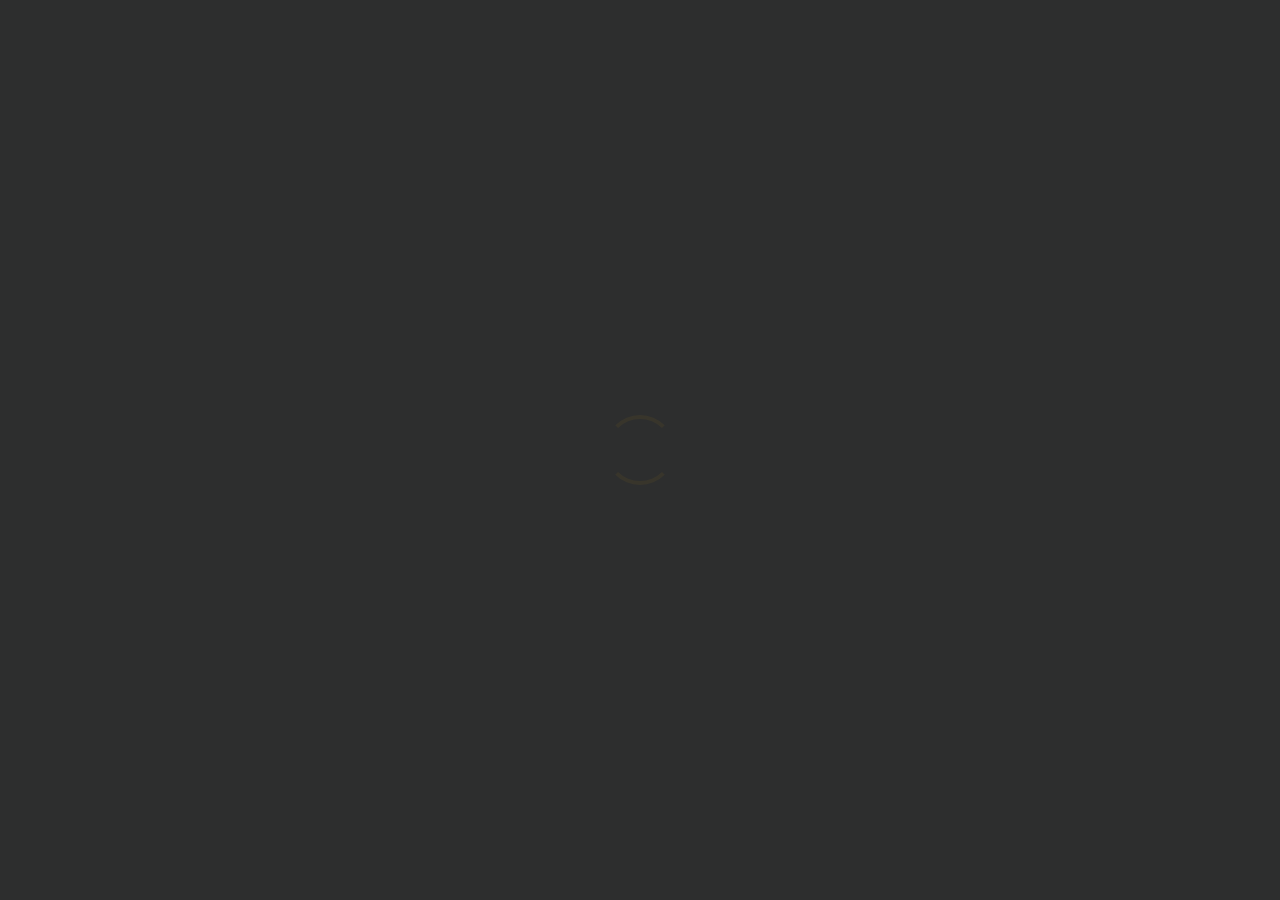
==== index.html @ 8daca773 "Update" ====
<!doctype html>
<html lang="en">

<head>
    <title>Aniket Ray</title>
    <meta name="description" content="">
    <meta charset="utf-8">
    <meta name="viewport" content="width=device-width, initial-scale=1, shrink-to-fit=no">
    <meta http-equiv="x-ua-compatible" content="ie=edge">
    <link
        href='https://fonts.googleapis.com/css?family=Lato:400,100,100italic,300,300italic,400italic,700,700italic,900,900italic&amp;subset=latin,latin-ext'
        rel='stylesheet' type='text/css'>
    <link rel="stylesheet" href="assets/plugins/font-awesome/css/fontawesome.min.css">
    <link rel="stylesheet" href="assets/plugins/font-awesome/css/brands.min.css">
    <link rel="stylesheet" href="assets/plugins/nivo-lightbox/nivo-lightbox.css" />
    <link rel="stylesheet" href="assets/plugins/nivo-lightbox/themes/default/default.css" />
    <link rel="stylesheet" href="assets/css/main.css">
    <link rel="stylesheet" href="assets/css/themes.dark.css">
    <link rel="icon" href="assets/images/favicon.ico">
    <script src="assets/js/jquery.min.js"></script>
    <script src="assets/js/dense.js"></script>
    <script src="assets/plugins/nivo-lightbox/nivo-lightbox.min.js"></script>
    <script src="assets/js/scrollreveal.min.js"></script>
    <script src="assets/js/main.js"></script>
    <meta name="Aniket Ray"
        content="Student, Programmer, NIT Durgapur, Computer Science, Engineer, Durgapur, National Institute of Technology, Aniket Ray, aniketiq">
    <!-- Global site tag (gtag.js) - Google Analytics -->
    <script async src="https://www.googletagmanager.com/gtag/js?id=UA-106941388-2"></script>
    <script>
        window.dataLayer = window.dataLayer || [];
        function gtag() { dataLayer.push(arguments); }
        gtag('js', new Date());
        gtag('config', 'UA-106941388-2');
    </script>
</head>

<body>
    <div class="c-preloader  js-preloader">
        <div class="c-preloader__spinner  t-preloader__spinner"></div>
    </div>
    <div class="c-main-container  js-main-container">
        <section class="o-section o-section--header  t-section  t-section--header">
            <div class="c-header">
                <div class="o-section__header-bg  t-section__header"></div>
                <div class="o-section__content-bg  t-section__content"></div>
                <div class="o-container">
                    <div class="o-section__container">
                        <header class="o-section__header  c-header__header  t-section__header">
                            <div class="c-header__inner-header">
                                <div class="c-header__avatar">
                                    <div class="a-header  c-avatar">
                                        <img class="c-avatar__img" src="assets/images/header/avatar.jpg" alt="">
                                    </div>
                                </div>
                            </div>
                        </header>
                        <div class="o-section__content  c-header__content  t-section__content">
                            <div class="c-header__inner-content">
                                <div class="c-header__top">
                                    <div class="c-header__brand">
                                        <div class="c-brand">
                                            <h1 class="c-brand__title  t-title">
                                                <span class="c-brand__sizer">
                                                    <span class="a-header  c-brand__first-word  t-title__first-word">
                                                        Aniket
                                                    </span>
                                                    <span class="a-header  c-brand__second-word  t-title__second-word">
                                                        Ray
                                                    </span>
                                                </span>
                                            </h1>
                                            <h2 class="a-header  c-brand__sub-title  t-sub-title">
                                                <span class="c-brand__sizer">
                                                    Junior Undergrad Student &amp; Freelancer
                                                </span>
                                            </h2>
                                        </div>
                                    </div>
                                    <ul class="c-header__social-buttons  c-social-buttons">
                                        <li class="a-header">
                                            <a href="https://wa.me/14084131484" target="_blank"
                                                class="c-social-button  t-social-button">
                                                <i class="fab fa-lg fa-whatsapp"></i>
                                            </a>
                                        </li>
                                        <li class="a-header">
                                            <a href="https://www.github.com/aniketiq/" target="_blank"
                                                class="c-social-button  t-social-button">
                                                <i class="fab  fa-lg  fa-github"></i>
                                            </a>
                                        </li>
                                        <li class="a-header">
                                            <a href="https://www.linkedin.com/in/aniketiq/" target="_blank"
                                                class="c-social-button  t-social-button">
                                                <i class="fab  fa-lg  fa-linkedin"></i>
                                            </a>
                                        </li>
                                        <li class="a-header">
                                            <a href="https://drive.google.com/file/d/12nZciZuHjWsNKKpsh1JYBZ5kgy2mXMZI/view"
                                                target="_blank" class="c-social-button  t-social-button">
                                                <i class="fab fa-lg fa-google-drive"></i>
                                            </a>
                                        </li>

                                    </ul>
                                </div>
                                <div class="c-header__contact">
                                    <hr class="a-header  c-header__contact-divider" />
                                    <div class="o-grid">
                                        <div class="o-grid__col-md-3  o-grid__col-sm-6">
                                            <div class="a-header  o-content">
                                                <div class="o-content__body">
                                                    <h4>Location</h4>
                                                    <address>
                                                        West Bengal, IN
                                                    </address>
                                                </div>
                                            </div>
                                        </div>
                                        <div class="o-grid__col-md-3  o-grid__col-sm-6">
                                            <div class="a-header  o-content">
                                                <div class="o-content__body">
                                                    <a href="tel:+14242556815" class="t-link-container">
                                                        <h4>Phone</h4>
                                                        <p>
                                                            <span class="t-link-container__item--blended">
                                                                (+1)&nbsp; 424-255-6815
                                                            </span>
                                                        </p>
                                                    </a>
                                                </div>
                                            </div>
                                        </div>
                                        <div class="o-grid__col-md-3  o-grid__col-sm-6">
                                            <div class="a-header  o-content">
                                                <div class="o-content__body">
                                                    <a href="https://www.aniketiq.me/" class="t-link-container">
                                                        <h4>Website</h4>
                                                        <p>
                                                            <span class="t-link-container__item--blended">
                                                                aniketiq.me
                                                            </span>
                                                        </p>
                                                    </a>
                                                </div>
                                            </div>
                                        </div>
                                        <div class="o-grid__col-md-3  o-grid__col-sm-6">
                                            <div class="a-header  o-content">
                                                <div class="o-content__body">
                                                    <a href="mailto:aniketray@aniketiq.me" class="t-link-container">
                                                        <h4>Email</h4>
                                                        <p>
                                                            <span class="t-link-container__item--blended">
                                                                aniketray@aniketiq.me
                                                            </span>
                                                        </p>
                                                    </a>
                                                </div>
                                            </div>
                                        </div>
                                    </div>
                                </div>
                            </div>
                        </div>
                    </div>
                </div>
            </div>
        </section>
        <section class="o-section  t-section  ">
            <div class="o-section__header-bg  t-section__header"></div>
            <div class="o-section__content-bg  t-section__content"></div>
            <div class="o-container">
                <div class="o-section__container">
                    <header class="o-section__header  t-section__header">
                        <div class="o-content">
                            <h2 class="o-section__heading">
                                About Me
                            </h2>
                        </div>
                    </header>
                    <div class="o-section__content  t-section__content  ">
                        <div class="o-content">
                            <div class="c-intro">
                                <div class="o-content__body">
                                    <p>
                                        Hi! I'm Aniket, a Junior Undergrad student at the National Institute of
                                        Technology
                                        Durgapur. My primary interests lie in <a>Machine Learning</a> and <a>Distributed
                                            Systems</a>.
                                        Working as a part-time Freelancer provided me the experience of a
                                        Web Developer too. I see myself as a researcher in the upcoming years.
                                    </p>
                                </div>
                            </div>
                        </div>
                    </div>
                </div>
            </div>
        </section>
        <section class="o-section  t-section  ">
            <div class="o-section__header-bg  t-section__header"></div>
            <div class="o-section__content-bg  t-section__content"></div>
            <div class="o-container">
                <div class="o-section__container">
                    <header class="o-section__header  t-section__header">
                        <div class="o-content">
                            <h2 class="o-section__heading">
                                Skills
                            </h2>
                        </div>
                    </header>
                    <div class="o-section__content  t-section__content  ">
                        <div class="o-grid">
                            <div class="o-grid__col-sm-4">
                                <div class="o-media  o-media--block  o-content">
                                    <div class="o-media__figure">
                                        <div class="c-number  t-primary-color">
                                            01
                                        </div>
                                    </div>
                                    <div class="o-media__body  o-content__body">
                                        <h3>Python</h3>
                                    </div>
                                </div>
                            </div>
                            <div class="o-grid__col-sm-4">
                                <div class="o-media  o-media--block  o-content">
                                    <div class="o-media__figure">
                                        <div class="c-number  t-primary-color">
                                            02
                                        </div>
                                    </div>
                                    <div class="o-media__body  o-content__body">
                                        <h3>C/C++</h3>
                                    </div>
                                </div>
                            </div>
                            <div class="o-grid__col-sm-4">
                                <div class="o-media  o-media--block  o-content">
                                    <div class="o-media__figure">
                                        <div class="c-number  t-primary-color">
                                            03
                                        </div>
                                    </div>
                                    <div class="o-media__body  o-content__body">
                                        <h3>Swift</h3>
                                    </div>
                                </div>
                            </div>
                            <div class="o-grid__col-sm-4">
                                <div class="o-media  o-media--block  o-content">
                                    <div class="o-media__figure">
                                        <div class="c-number  t-primary-color">
                                            04
                                        </div>
                                    </div>
                                    <div class="o-media__body  o-content__body">
                                        <h3>HTML</h3>
                                    </div>
                                </div>
                            </div>
                            <div class="o-grid__col-sm-4">
                                <div class="o-media  o-media--block  o-content">
                                    <div class="o-media__figure">
                                        <div class="c-number  t-primary-color">
                                            05
                                        </div>
                                    </div>
                                    <div class="o-media__body  o-content__body">
                                        <h3>CSS</h3>
                                    </div>
                                </div>
                            </div>
                            <div class="o-grid__col-sm-4">
                                <div class="o-media  o-media--block  o-content">
                                    <div class="o-media__figure">
                                        <div class="c-number  t-primary-color">
                                            06
                                        </div>
                                    </div>
                                    <div class="o-media__body  o-content__body">
                                        <h3>JavaScript / jQuery</h3>
                                    </div>
                                </div>
                            </div>
                            <div class="o-grid__col-sm-4">
                                <div class="o-media  o-media--block  o-content">
                                    <div class="o-media__figure">
                                        <div class="c-number  t-primary-color">
                                            07
                                        </div>
                                    </div>
                                    <div class="o-media__body  o-content__body">
                                        <h3>Django</h3>
                                    </div>
                                </div>
                            </div>
                            <div class="o-grid__col-sm-4">
                                <div class="o-media  o-media--block  o-content">
                                    <div class="o-media__figure">
                                        <div class="c-number  t-primary-color">
                                            08
                                        </div>
                                    </div>
                                    <div class="o-media__body  o-content__body">
                                        <h3>TensorFlow</h3>
                                    </div>
                                </div>
                            </div>
                            <div class="o-grid__col-sm-4">
                                <div class="o-media  o-media--block  o-content">
                                    <div class="o-media__figure">
                                        <div class="c-number  t-primary-color">
                                            09
                                        </div>
                                    </div>
                                    <div class="o-media__body  o-content__body">
                                        <h3>Keras</h3>
                                    </div>
                                </div>
                            </div>
                            <div class="o-grid__col-sm-4">
                                <div class="o-media  o-media--block  o-content">
                                    <div class="o-media__figure">
                                        <div class="c-number  t-primary-color">
                                            10
                                        </div>
                                    </div>
                                    <div class="o-media__body  o-content__body">
                                        <h3>matplotlib</h3>
                                    </div>
                                </div>
                            </div>
                            <div class="o-grid__col-sm-4">
                                <div class="o-media  o-media--block  o-content">
                                    <div class="o-media__figure">
                                        <div class="c-number  t-primary-color">
                                            11
                                        </div>
                                    </div>
                                    <div class="o-media__body  o-content__body">
                                        <h3>git</h3>
                                    </div>
                                </div>
                            </div>
                            <div class="o-grid__col-sm-4">
                                <div class="o-media  o-media--block  o-content">
                                    <div class="o-media__figure">
                                        <div class="c-number  t-primary-color">
                                            12
                                        </div>
                                    </div>
                                    <div class="o-media__body  o-content__body">
                                        <h3>LaTeX</h3>
                                    </div>
                                </div>
                            </div>
                        </div>
                    </div>
                </div>
            </div>
        </section>


        <!-- ################################ -->
        <!-- ########## EXPERIENCE ########## -->
        <!-- ################################ -->

        <section class="o-section  t-section  ">

            <div class="o-section__header-bg  t-section__header"></div>
            <div class="o-section__content-bg  t-section__content"></div>

            <div class="o-container">
                <div class="o-section__container">

                    <header class="o-section__header  t-section__header">
                        <div class="o-content">
                            <h2 class="o-section__heading">
                                Experience
                            </h2>
                        </div>
                    </header>

                    <div class="o-section__content  t-section__content  u-pb-0">

                        <div class="a-experience-timeline  c-timeline  t-border-color">

                            <div class="c-timeline__item">
                                <div class="c-timeline__point  t-timeline__point  t-primary-bg"></div>
                                <div class="o-content">
                                    <div class="o-grid">
                                        <div class="o-grid__col-md-5">
                                            <div class="c-work__timeframe">
                                                Jul, 2020 &ndash; Sep, 2020
                                            </div>
                                            <h3 class="c-work__heading">
                                                Freelance Developer
                                            </h3>
                                            <div class="c-work__location">
                                                Remote
                                            </div>
                                        </div>
                                        <div class="o-grid__col-md-7">
                                            <p>
                                                Responsible for designing and building a Full Stack Web App for a
                                                US-based Real-Estate Rental Business.<br>
                                                Improved response time, performance, and user experience by deploying
                                                CDN endpoints.<br>
                                                Integrated Twilio SendGrid with Django Backend for sending important
                                                emails to customers.<br>
                                                Successfully integrated the Stripe Payment Gateway for accepting
                                                payments and sending automatic payouts.<br>
                                                Implemented and configured Serverless Application with the help of Azure
                                                Logic App for performing routine tasks.<br>
                                            </p>
                                        </div>
                                    </div>
                                </div>
                            </div>

                            <div class="c-timeline__item">
                                <div class="c-timeline__point  t-timeline__point  t-primary-bg"></div>
                                <div class="o-content">
                                    <div class="o-grid">
                                        <div class="o-grid__col-md-5">
                                            <div class="c-work__timeframe">
                                                Jul, 2019 &ndash; Jan, 2020
                                            </div>
                                            <h3 class="c-work__heading">
                                                CSIR-CMERI
                                            </h3>
                                            <h4 class="c-work__title">
                                                Undergraduate Project Assistant
                                            </h4>
                                            <div class="c-work__location">
                                                Durgapur, IN
                                            </div>
                                        </div>
                                        <div class="o-grid__col-md-7">
                                            <p>
                                                Assisted in building a smart material based soft lower-limb exoskeleton
                                                to assist soldiers.<br>
                                                Built a gait phase predictor using the LSTM Model which could predict 8
                                                human gait phases with an
                                                accuracy of ~92&percnt; and validation accuracy of ~89&percnt;.<br>
                                                Built the Neural Network primarily on TensorFlow and Keras which was
                                                compiled using Adam
                                                optimizer and sparse categorical cross-entropy as the loss function.<br>
                                                The Neural Network was trained and validated using the data
                                                experimentally obtained, on a batch size
                                                of 64 and 10 epochs.<br>
                                            </p>
                                        </div>
                                    </div>
                                </div>
                            </div>

                        </div>

                    </div>

                </div>
            </div>

        </section>



        <!-- ################################ -->
        <!-- ########### EDUCATION ########## -->
        <!-- ################################ -->

        <section class="o-section  t-section  ">

            <div class="o-section__header-bg  t-section__header"></div>
            <div class="o-section__content-bg  t-section__content"></div>

            <div class="o-container">
                <div class="o-section__container">

                    <header class="o-section__header  t-section__header">
                        <div class="o-content">
                            <h2 class="o-section__heading">
                                Education
                            </h2>
                        </div>
                    </header>

                    <div class="o-section__content  t-section__content  u-pt-0">

                        <div class="o-content">
                            <div class="a-education-timeline  c-timeline  t-border-color  o-section__full-top-space">
                                <div class="c-timeline__end  t-border-color"></div>

                                <div class="c-timeline__item">
                                    <div class="c-timeline__point  t-timeline__point  t-primary-bg"></div>
                                    <div class="o-content">
                                        <div class="o-grid">
                                            <div class="o-grid__col-md-5">
                                                <div class="c-work__timeframe">
                                                    2018 &ndash; 2022 (Expected)
                                                </div>
                                                <h3 class="c-work__heading">
                                                    National Institute of Technology Durgapur
                                                </h3>
                                                <h4 class="c-work__title">
                                                    Bachelor of Technology
                                                </h4>
                                                <div class="c-work__location">
                                                    Durgapur, India
                                                </div>
                                            </div>
                                            <div class="o-grid__col-md-7">
                                                <p>
                                                    Pursuing <a>B.Tech</a> in Computer Science and Engineering.<br>
                                                    Having a cumulative GPA of <a>8.56/10.0</a>
                                                </p>
                                            </div>
                                        </div>
                                    </div>
                                </div>

                                <div class="c-timeline__item">
                                    <div class="c-timeline__point  t-timeline__point  t-primary-bg"></div>
                                    <div class="o-content">
                                        <div class="o-grid">
                                            <div class="o-grid__col-md-5">
                                                <div class="c-work__timeframe">
                                                    2015 &ndash; 2017
                                                </div>
                                                <h3 class="c-work__heading">
                                                    DAV Model School
                                                </h3>
                                                <h4 class="c-work__title">
                                                    Intermediate/+2
                                                </h4>
                                                <div class="c-work__location">
                                                    Durgapur, India
                                                </div>
                                            </div>
                                            <div class="o-grid__col-md-7">
                                                <p>
                                                    Had Physics, Chemistry, Mathematics, Computer Science and Physical
                                                    Education as my primary subjects.<br>
                                                    Scored <a>89.6&percnt;</a> in All India Senior School Certificate
                                                    Examination.
                                                </p>
                                            </div>
                                        </div>
                                    </div>
                                </div>

                            </div>
                        </div>

                    </div>

                </div>
            </div>

        </section>



        <!-- ################################ -->
        <!-- ########### PROFILES ########### -->
        <!-- ################################ -->

        <section class="o-section  t-section  ">

            <div class="o-section__header-bg  t-section__header"></div>
            <div class="o-section__content-bg  t-section__content"></div>

            <div class="o-container">
                <div class="o-section__container">

                    <header class="o-section__header  t-section__header">
                        <div class="o-content">
                            <h2 class="o-section__heading">
                                Profiles
                            </h2>
                        </div>
                    </header>

                    <div class="o-section__content  t-section__content  ">

                        <div class="o-grid">

                            <div class="o-grid__col-xl-4  o-grid__col-sm-6">
                                <div class="o-content">
                                    <a href="https://github.com/aniketiq/" target="_blank" class="t-link-container">
                                        <div class="o-media  o-media--block">
                                            <div class="o-media__figure">
                                                <div class="c-profile__icon">
                                                    <i class="fab  fa-lg  fa-github-alt"></i>
                                                </div>
                                            </div>
                                            <div class="o-media__body  o-content__body">
                                                <h3 class="t-link-container__item">
                                                    GitHub
                                                </h3>
                                                <p>
                                                    All my open source projects.
                                                </p>
                                            </div>
                                        </div>
                                    </a>
                                </div>
                            </div>

                            <div class="o-grid__col-xl-4  o-grid__col-sm-6">
                                <div class="o-content">
                                    <a href="https://www.researchgate.net/profile/Aniket_Ray3" target="_blank"
                                        class="t-link-container">
                                        <div class="o-media  o-media--block">
                                            <div class="o-media__figure">
                                                <div class="c-profile__icon">
                                                    <i class="fab  fa-lg  fa-researchgate"></i>
                                                </div>
                                            </div>
                                            <div class="o-media__body  o-content__body">
                                                <h3 class="t-link-container__item">
                                                    Research Gate
                                                </h3>
                                                <p>
                                                    Connecting with Scientists and Researchers.
                                                </p>
                                            </div>
                                        </div>
                                    </a>
                                </div>
                            </div>



                            <div class="o-grid__col-xl-4  o-grid__col-sm-6">
                                <div class="o-content">
                                    <a href="https://medium.com/@aniketiq/" target="_blank" class="t-link-container">
                                        <div class="o-media  o-media--block">
                                            <div class="o-media__figure">
                                                <div class="c-profile__icon">
                                                    <i class="fab  fa-lg  fa-medium"></i>
                                                </div>
                                            </div>
                                            <div class="o-media__body  o-content__body">
                                                <h3 class="t-link-container__item">
                                                    Medium
                                                </h3>
                                                <p>
                                                    Writing some techy stuffs. Feel free to check out.
                                                </p>
                                            </div>
                                        </div>
                                    </a>
                                </div>
                            </div>

                            <div class="o-grid__col-xl-4  o-grid__col-sm-6">
                                <div class="o-content">
                                    <a href="https://twitter.com/aniketiq/" target="_blank" class="t-link-container">
                                        <div class="o-media  o-media--block">
                                            <div class="o-media__figure">
                                                <div class="c-profile__icon">
                                                    <i class="fab  fa-lg  fa-twitter"></i>
                                                </div>
                                            </div>
                                            <div class="o-media__body  o-content__body">
                                                <h3 class="t-link-container__item">
                                                    Twitter
                                                </h3>
                                                <p>
                                                    An inactive instance of my online presence.
                                                </p>
                                            </div>
                                        </div>
                                    </a>
                                </div>
                            </div>

                            <div class="o-grid__col-xl-4  o-grid__col-sm-6">
                                <div class="o-content">
                                    <a href="https://www.instagram.com/aniketiq.ig/" target="_blank"
                                        class="t-link-container">
                                        <div class="o-media  o-media--block">
                                            <div class="o-media__figure">
                                                <div class="c-profile__icon">
                                                    <i class="fab  fa-lg  fa-instagram"></i>
                                                </div>
                                            </div>
                                            <div class="o-media__body  o-content__body">
                                                <h3 class="t-link-container__item">
                                                    Instagram
                                                </h3>
                                                <p>
                                                    A selection of photos I shot throughout the years.
                                                </p>
                                            </div>
                                        </div>
                                    </a>
                                </div>
                            </div>

                            <div class="o-grid__col-xl-4  o-grid__col-sm-6">
                                <div class="o-content">
                                    <a href="https://www.facebook.com/aniketiq.fb/" target="_blank"
                                        class="t-link-container">
                                        <div class="o-media  o-media--block">
                                            <div class="o-media__figure">
                                                <div class="c-profile__icon">
                                                    <i class="fab  fa-lg  fa-facebook"></i>
                                                </div>
                                            </div>
                                            <div class="o-media__body  o-content__body">
                                                <h3 class="t-link-container__item">
                                                    Facebook
                                                </h3>
                                                <p>
                                                    A place for sharing memes.
                                                </p>
                                            </div>
                                        </div>
                                    </a>
                                </div>
                            </div>

                        </div>

                    </div>

                </div>
            </div>

        </section>


        <!-- ################################ -->
        <!-- ########### PORTFOLIO ########## -->
        <!-- ################################ -->

        <section class="o-section  t-section  ">

            <div class="o-section__header-bg  t-section__header"></div>
            <div class="o-section__content-bg  t-section__content"></div>

            <div class="o-container">
                <div class="o-section__container">

                    <header class="o-section__header  t-section__header">
                        <div class="o-content">
                            <h2 class="o-section__heading">
                                Portfolio
                            </h2>
                        </div>
                    </header>

                    <div class="o-section__content  t-section__content  o-section__full-bottom-space">

                        <div class="o-grid  o-grid--gallery">

                            <div class="o-grid__col-sm-6">
                                <a class="c-image-overlay  t-image-overlay  js-lightbox"
                                    href="https://www.directoffices.com/" target="_blank"
                                    data-lightbox-gallery="portfolio">
                                    <img src="assets/images/portfolio/directoffices.jpg" alt="">
                                    <div class="c-image-overlay__content">
                                        <h3>
                                            Direct Offices
                                        </h3>
                                        <hr class="c-image-overlay__deco-line  t-image-overlay__deco-line" />
                                        <p>
                                            Founded in August of 2015 and based in New York City. Direct Offices is a
                                            trusted community marketplace for people to list, discover, and book unique
                                            Office Spaces around the world.
                                        </p>
                                    </div>
                                </a>
                            </div>
                        </div>

                    </div>

                </div>
            </div>

        </section>

        <!-- ################################ -->
        <!-- ############ FOOTER ############ -->
        <!-- ################################ -->

        <section class="o-section  t-section  o-section--footer">

            <div class="o-section__header-bg  t-section__header"></div>
            <div class="o-section__content-bg  t-section__content"></div>

            <div class="o-container">
                <div class="o-section__container">

                    <header class="o-section__header  t-section__header">
                        <div class="o-content">
                            <h2 class="o-section__heading">
                                Contact
                            </h2>
                        </div>
                    </header>

                    <div class="o-section__content  t-section__content  ">

                        <div class="c-footer__contact">
                            <div class="o-grid">

                                <div class="o-grid__col-md-3  o-grid__col-sm-6">
                                    <div class="o-content">
                                        <div class="o-content__body">
                                            <h4>Location</h4>
                                            <address>
                                                West Bengal, IN
                                            </address>
                                        </div>
                                    </div>
                                </div>

                                <div class="o-grid__col-md-3  o-grid__col-sm-6">
                                    <div class="o-content">
                                        <div class="o-content__body">
                                            <a href="tel:+14242556815" class="t-link-container">
                                                <h4>Phone</h4>
                                                <p>
                                                    <span class="t-link-container__item--blended">
                                                        (+1)&nbsp; 424-255-6815
                                                    </span>
                                                </p>
                                            </a>
                                        </div>
                                    </div>
                                </div>

                                <div class="o-grid__col-md-3  o-grid__col-sm-6">
                                    <div class="o-content">
                                        <div class="o-content__body">
                                            <a href="https://www.aniketiq.me/" class="t-link-container">
                                                <h4>Website</h4>
                                                <p>
                                                    <span class="t-link-container__item--blended">
                                                        aniketiq.me
                                                    </span>
                                                </p>
                                            </a>
                                        </div>
                                    </div>
                                </div>

                                <div class="o-grid__col-md-3  o-grid__col-sm-6">
                                    <div class="o-content">
                                        <div class="o-content__body">
                                            <a href="mailto:aniketray@aniketiq.me" class="t-link-container">
                                                <h4>Email</h4>
                                                <p>
                                                    <span class="t-link-container__item--blended">
                                                        aniketray@aniketiq.me
                                                    </span>
                                                </p>
                                            </a>
                                        </div>
                                    </div>
                                </div>

                            </div>
                        </div>

                        <hr class="c-footer__contact-divider" />

                        <div class="o-content">
                            <div class="c-footer__bottom">
                                <div class="c-footer__brand">

                                    <div class="c-brand">
                                        <div class="o-content__body">
                                            <h1 class="c-brand__title  t-title">
                                                <span class="c-brand__sizer  c-brand__sizer--sm">
                                                    <span class="a-footer  c-brand__first-word  t-title__first-word">
                                                        Aniket
                                                    </span>
                                                    <span class="a-footer  c-brand__second-word  t-title__second-word">
                                                        Ray
                                                    </span>
                                                </span>
                                            </h1>
                                        </div>
                                    </div>

                                </div>

                                <ul class="c-footer__social-buttons  c-social-buttons  o-content__body">
                                    <li class="a-header">
                                        <a href="https://wa.me/14084131484" target="_blank"
                                            class="c-social-button  t-social-button">
                                            <i class="fab fa-lg fa-whatsapp"></i>
                                        </a>
                                    </li>
                                    <li class="a-footer">
                                        <a href="https://www.github.com/aniketiq/" target="_blank"
                                            class="c-social-button  t-social-button">
                                            <i class="fab  fa-lg  fa-github"></i>
                                        </a>
                                    </li>
                                    <li class="a-footer">
                                        <a href="https://www.linkedin.com/in/aniketiq/" target="_blank"
                                            class="c-social-button  t-social-button">
                                            <i class="fab  fa-lg  fa-linkedin"></i>
                                        </a>
                                    </li>
                                    <li class="a-footer">
                                        <a href="https://drive.google.com/file/d/12nZciZuHjWsNKKpsh1JYBZ5kgy2mXMZI/view"
                                            target="_blank" class="c-social-button  t-social-button">
                                            <i class="fab  fa-lg  fa-google-drive"></i>
                                        </a>
                                    </li>
                                </ul>
                            </div>
                        </div>
                    </div>
                </div>
            </div>
        </section>
    </div>
</body>

</html>
---- assets/plugins/font-awesome/css/brands.min.css ----
/*!
 * Font Awesome Free 5.9.0 by @fontawesome - https://fontawesome.com
 * License - https://fontawesome.com/license/free (Icons: CC BY 4.0, Fonts: SIL OFL 1.1, Code: MIT License)
 */
@font-face{font-family:"Font Awesome 5 Brands";font-style:normal;font-weight:normal;font-display:auto;src:url(../webfonts/fa-brands-400.eot);src:url(../webfonts/fa-brands-400d41d.eot?#iefix) format("embedded-opentype"),url(../webfonts/fa-brands-400.woff2) format("woff2"),url(../webfonts/fa-brands-400.woff) format("woff"),url(../webfonts/fa-brands-400.ttf) format("truetype"),url(../webfonts/fa-brands-400.svg#fontawesome) format("svg")}.fab{font-family:"Font Awesome 5 Brands"}
---- assets/plugins/nivo-lightbox/themes/default/default.css ----
.nivo-lightbox-theme-default.nivo-lightbox-overlay{background:#666;background:rgba(0,0,0,.6)}.nivo-lightbox-theme-default .nivo-lightbox-content.nivo-lightbox-loading{background:url(loading.gif) no-repeat 50% 50%}.nivo-lightbox-theme-default .nivo-lightbox-nav{top:10%;width:8%;height:80%;text-indent:-9999px;background-repeat:no-repeat;background-position:50% 50%;opacity:.5}.nivo-lightbox-theme-default .nivo-lightbox-nav:hover{opacity:1;background-color:rgba(0,0,0,.5)}.nivo-lightbox-theme-default .nivo-lightbox-prev{background-image:url(prev.png);border-radius:0 3px 3px 0}.nivo-lightbox-theme-default .nivo-lightbox-next{background-image:url(next.png);border-radius:3px 0 0 3px}.nivo-lightbox-theme-default .nivo-lightbox-close{display:block;background:url(close.png) no-repeat 5px 5px;width:16px;height:16px;text-indent:-9999px;padding:5px;opacity:.5}.nivo-lightbox-theme-default .nivo-lightbox-close:hover{opacity:1}.nivo-lightbox-theme-default .nivo-lightbox-title-wrap{bottom:-7%}.nivo-lightbox-theme-default .nivo-lightbox-title{font:14px/20px 'Helvetica Neue',Helvetica,Arial,sans-serif;font-style:normal;font-weight:400;background:#000;color:#fff;padding:7px 15px;border-radius:30px}.nivo-lightbox-theme-default .nivo-lightbox-image img{background:#fff;-webkit-box-shadow:0 1px 1px rgba(0,0,0,.4);-moz-box-shadow:0 1px 1px rgba(0,0,0,.4);box-shadow:0 1px 1px rgba(0,0,0,.4)}.nivo-lightbox-theme-default .nivo-lightbox-ajax,.nivo-lightbox-theme-default .nivo-lightbox-inline{background:#fff;padding:40px;-webkit-box-shadow:0 1px 1px rgba(0,0,0,.4);-moz-box-shadow:0 1px 1px rgba(0,0,0,.4);box-shadow:0 1px 1px rgba(0,0,0,.4)}@media (-webkit-min-device-pixel-ratio:1.3),(-o-min-device-pixel-ratio:2.6/2),(min--moz-device-pixel-ratio:1.3),(min-device-pixel-ratio:1.3),(min-resolution:1.3dppx){.nivo-lightbox-theme-default .nivo-lightbox-content.nivo-lightbox-loading{background-image:url(loading%402x.gif);background-size:32px 32px}.nivo-lightbox-theme-default .nivo-lightbox-prev{background-image:url(prev%402x.png);background-size:48px 48px}.nivo-lightbox-theme-default .nivo-lightbox-next{background-image:url(next%402x.png);background-size:48px 48px}.nivo-lightbox-theme-default .nivo-lightbox-close{background-image:url(close%402x.png);background-size:16px 16px}}
---- assets/css/main.css ----
@charset "UTF-8";/*! normalize.css v3.0.3 | MIT License | github.com/necolas/normalize.css */html{font-family:sans-serif;-ms-text-size-adjust:100%;-webkit-text-size-adjust:100%}body{margin:0}article,aside,details,figcaption,figure,footer,header,main,menu,nav,section,summary{display:block}audio,canvas,progress,video{display:inline-block;vertical-align:baseline}audio:not([controls]){display:none;height:0}[hidden],template{display:none}a{background-color:transparent}a:active,a:hover{outline:0}abbr[title]{border-bottom:1px dotted}b,strong{font-weight:700}dfn{font-style:italic}h1{font-size:2em;margin:.67em 0}mark{background:#ff0;color:#000}small{font-size:80%}sub,sup{font-size:75%;line-height:0;position:relative;vertical-align:baseline}sup{top:-.5em}sub{bottom:-.25em}img{border:0}svg:not(:root){overflow:hidden}figure{margin:1em 40px}hr{box-sizing:content-box;height:0}pre{overflow:auto}code,kbd,pre,samp{font-family:monospace,monospace;font-size:1em}button,input,optgroup,select,textarea{color:inherit;font:inherit;margin:0}button{overflow:visible}button,select{text-transform:none}button,html input[type=button],input[type=reset],input[type=submit]{-webkit-appearance:button;cursor:pointer}button[disabled],html input[disabled]{cursor:default}button::-moz-focus-inner,input::-moz-focus-inner{border:0;padding:0}input{line-height:normal}input[type=checkbox],input[type=radio]{box-sizing:border-box;padding:0}input[type=number]::-webkit-inner-spin-button,input[type=number]::-webkit-outer-spin-button{height:auto}input[type=search]{-webkit-appearance:textfield;box-sizing:content-box}input[type=search]::-webkit-search-cancel-button,input[type=search]::-webkit-search-decoration{-webkit-appearance:none}fieldset{border:1px solid silver;margin:0 2px;padding:.35em .625em .75em}legend{border:0;padding:0}textarea{overflow:auto}optgroup{font-weight:700}table{border-collapse:collapse;border-spacing:0}td,th{padding:0}blockquote,body,caption,dd,dl,fieldset,figure,form,h1,h2,h3,h4,h5,h6,hr,legend,ol,p,pre,table,td,th,ul{margin:0;padding:0}abbr[title],dfn[title]{cursor:help}address{font-style:normal}ol ol,ol ul,ul ol,ul ul{margin-bottom:0}img{font-style:italic;vertical-align:middle}label{display:inline-block}button,input,select,textarea{line-height:inherit;border-radius:0}textarea{resize:vertical}fieldset{min-width:0;border:0}legend{display:block;width:100%;line-height:inherit}input[type=search]{box-sizing:inherit;-webkit-appearance:none}html{box-sizing:border-box}*,::after,::before{box-sizing:inherit}.c-progress-bar,address,blockquote,dl,fieldset,figure,h1,h2,h3,h4,h5,h6,hr,ol,p,pre,table,ul{margin-bottom:.55rem}html{font-size:14px;min-height:100%;-webkit-text-size-adjust:100%;-ms-text-size-adjust:100%;-moz-osx-font-smoothing:grayscale;-webkit-font-smoothing:antialiased}body{font-size:1rem;font-family:Lato,"Helvetica Neue",Helvetica,Arial,sans-serif;line-height:1.75;color:#333;background:#fff}body,html{height:100%}body{font-weight:400;-webkit-font-smoothing:subpixel-antialiased}.c-number,h1,h2,h3,h4,h5,h6{font-family:Lato,"Helvetica Neue",Helvetica,Arial,sans-serif;font-weight:600}.c-number small,h1 small,h2 small,h3 small,h4 small,h5 small,h6 small{font-weight:400;font-size:.7em}.c-number,h2,h3{font-size:1.2rem;line-height:1.45;text-transform:uppercase}a{text-decoration:none}hr{height:2px;color:#ccc;background:#ccc;font-size:0;border:0}dd,ol,ul{margin-left:3.5rem;padding:0}[dir=rtl] dd,[dir=rtl] ol,[dir=rtl] ul{margin-right:3.5rem}img{max-width:100%}img[height],img[width]{max-width:none}.c-clients,.c-social-buttons,.o-list-bare{margin-left:0;padding:0;list-style:none}[dir=rtl] .c-clients,[dir=rtl] .c-social-buttons,[dir=rtl] .o-list-bare{margin-right:0}.o-list-inline{margin-left:0;padding:0;list-style:none}.o-list-inline>li{display:inline-block}[dir=rtl] .o-list-inline{margin-right:0}.o-media{display:-ms-flexbox;display:flex;-ms-flex-align:start;align-items:flex-start}.o-media__figure{margin-right:1rem}.o-media__body{-ms-flex:1;flex:1}.o-media__body,.o-media__body :last-child{margin-bottom:0}.o-media--reverse>.o-media__figure{-ms-flex-order:1;order:1;margin-left:1rem;margin-right:0}.o-media--flush>.o-media__figure{margin-left:0;margin-right:0}.o-media--block>.o-media__figure{margin-left:0;margin-right:0;width:2.8rem}.o-container{max-width:1276px;margin:0 auto}.o-content{padding-bottom:1.75rem}.o-content__body,.o-content__body :last-child{margin-bottom:0}@media (min-width:760px){.o-content{padding-bottom:1.75rem}}@media (min-width:1200px){.o-content{padding-bottom:2.7125rem}}.o-grid{display:-ms-flexbox;display:flex;-ms-flex-flow:row wrap;flex-flow:row wrap;margin-right:-3.5rem;position:relative}.o-grid--gallery{margin-right:-1.75rem;margin-bottom:-1.75rem}.o-grid--gallery [class*=o-grid__col]{padding-right:1.75rem;margin-bottom:1.75rem}[class*=o-grid__col]{width:100%;padding-right:3.5rem;margin-bottom:0}.o-grid__col-xs-1{-ms-flex:0 0 auto;flex:0 0 auto;width:calc(99.999999% * .08333)}.o-grid__col-xs-1:nth-child(1n){margin-right:0;margin-left:0}.o-grid__col-xs-1:last-child{margin-right:0}.o-grid__col-xs-1:nth-child(0n){margin-right:0;margin-left:auto}.o-grid__col-xs-2{-ms-flex:0 0 auto;flex:0 0 auto;width:calc(99.999999% * .16667)}.o-grid__col-xs-2:nth-child(1n){margin-right:0;margin-left:0}.o-grid__col-xs-2:last-child{margin-right:0}.o-grid__col-xs-2:nth-child(0n){margin-right:0;margin-left:auto}.o-grid__col-xs-3{-ms-flex:0 0 auto;flex:0 0 auto;width:calc(99.999999% * .25)}.o-grid__col-xs-3:nth-child(1n){margin-right:0;margin-left:0}.o-grid__col-xs-3:last-child{margin-right:0}.o-grid__col-xs-3:nth-child(0n){margin-right:0;margin-left:auto}.o-grid__col-xs-4{-ms-flex:0 0 auto;flex:0 0 auto;width:calc(99.999999% * .33333)}.o-grid__col-xs-4:nth-child(1n){margin-right:0;margin-left:0}.o-grid__col-xs-4:last-child{margin-right:0}.o-grid__col-xs-4:nth-child(0n){margin-right:0;margin-left:auto}.o-grid__col-xs-5{-ms-flex:0 0 auto;flex:0 0 auto;width:calc(99.999999% * .41667)}.o-grid__col-xs-5:nth-child(1n){margin-right:0;margin-left:0}.o-grid__col-xs-5:last-child{margin-right:0}.o-grid__col-xs-5:nth-child(0n){margin-right:0;margin-left:auto}.o-grid__col-xs-6{-ms-flex:0 0 auto;flex:0 0 auto;width:calc(99.999999% * .5)}.o-grid__col-xs-6:nth-child(1n){margin-right:0;margin-left:0}.o-grid__col-xs-6:last-child{margin-right:0}.o-grid__col-xs-6:nth-child(0n){margin-right:0;margin-left:auto}.o-grid__col-xs-7{-ms-flex:0 0 auto;flex:0 0 auto;width:calc(99.999999% * .58333)}.o-grid__col-xs-7:nth-child(1n){margin-right:0;margin-left:0}.o-grid__col-xs-7:last-child{margin-right:0}.o-grid__col-xs-7:nth-child(0n){margin-right:0;margin-left:auto}.o-grid__col-xs-8{-ms-flex:0 0 auto;flex:0 0 auto;width:calc(99.999999% * .66667)}.o-grid__col-xs-8:nth-child(1n){margin-right:0;margin-left:0}.o-grid__col-xs-8:last-child{margin-right:0}.o-grid__col-xs-8:nth-child(0n){margin-right:0;margin-left:auto}.o-grid__col-xs-9{-ms-flex:0 0 auto;flex:0 0 auto;width:calc(99.999999% * .75)}.o-grid__col-xs-9:nth-child(1n){margin-right:0;margin-left:0}.o-grid__col-xs-9:last-child{margin-right:0}.o-grid__col-xs-9:nth-child(0n){margin-right:0;margin-left:auto}.o-grid__col-xs-10{-ms-flex:0 0 auto;flex:0 0 auto;width:calc(99.999999% * .83333)}.o-grid__col-xs-10:nth-child(1n){margin-right:0;margin-left:0}.o-grid__col-xs-10:last-child{margin-right:0}.o-grid__col-xs-10:nth-child(0n){margin-right:0;margin-left:auto}.o-grid__col-xs-11{-ms-flex:0 0 auto;flex:0 0 auto;width:calc(99.999999% * .91667)}.o-grid__col-xs-11:nth-child(1n){margin-right:0;margin-left:0}.o-grid__col-xs-11:last-child{margin-right:0}.o-grid__col-xs-11:nth-child(0n){margin-right:0;margin-left:auto}.o-grid__col-xs-12{-ms-flex:0 0 auto;flex:0 0 auto;width:calc(99.999999% * 1)}.o-grid__col-xs-12:nth-child(1n){margin-right:0;margin-left:0}.o-grid__col-xs-12:last-child{margin-right:0}.o-grid__col-xs-12:nth-child(0n){margin-right:0;margin-left:auto}@media (min-width:600px){.o-grid__col-sm-1{-ms-flex:0 0 auto;flex:0 0 auto;width:calc(99.999999% * .08333)}.o-grid__col-sm-1:nth-child(1n){margin-right:0;margin-left:0}.o-grid__col-sm-1:last-child{margin-right:0}.o-grid__col-sm-1:nth-child(0n){margin-right:0;margin-left:auto}.o-grid__col-sm-2{-ms-flex:0 0 auto;flex:0 0 auto;width:calc(99.999999% * .16667)}.o-grid__col-sm-2:nth-child(1n){margin-right:0;margin-left:0}.o-grid__col-sm-2:last-child{margin-right:0}.o-grid__col-sm-2:nth-child(0n){margin-right:0;margin-left:auto}.o-grid__col-sm-3{-ms-flex:0 0 auto;flex:0 0 auto;width:calc(99.999999% * .25)}.o-grid__col-sm-3:nth-child(1n){margin-right:0;margin-left:0}.o-grid__col-sm-3:last-child{margin-right:0}.o-grid__col-sm-3:nth-child(0n){margin-right:0;margin-left:auto}.o-grid__col-sm-4{-ms-flex:0 0 auto;flex:0 0 auto;width:calc(99.999999% * .33333)}.o-grid__col-sm-4:nth-child(1n){margin-right:0;margin-left:0}.o-grid__col-sm-4:last-child{margin-right:0}.o-grid__col-sm-4:nth-child(0n){margin-right:0;margin-left:auto}.o-grid__col-sm-5{-ms-flex:0 0 auto;flex:0 0 auto;width:calc(99.999999% * .41667)}.o-grid__col-sm-5:nth-child(1n){margin-right:0;margin-left:0}.o-grid__col-sm-5:last-child{margin-right:0}.o-grid__col-sm-5:nth-child(0n){margin-right:0;margin-left:auto}.o-grid__col-sm-6{-ms-flex:0 0 auto;flex:0 0 auto;width:calc(99.999999% * .5)}.o-grid__col-sm-6:nth-child(1n){margin-right:0;margin-left:0}.o-grid__col-sm-6:last-child{margin-right:0}.o-grid__col-sm-6:nth-child(0n){margin-right:0;margin-left:auto}.o-grid__col-sm-7{-ms-flex:0 0 auto;flex:0 0 auto;width:calc(99.999999% * .58333)}.o-grid__col-sm-7:nth-child(1n){margin-right:0;margin-left:0}.o-grid__col-sm-7:last-child{margin-right:0}.o-grid__col-sm-7:nth-child(0n){margin-right:0;margin-left:auto}.o-grid__col-sm-8{-ms-flex:0 0 auto;flex:0 0 auto;width:calc(99.999999% * .66667)}.o-grid__col-sm-8:nth-child(1n){margin-right:0;margin-left:0}.o-grid__col-sm-8:last-child{margin-right:0}.o-grid__col-sm-8:nth-child(0n){margin-right:0;margin-left:auto}.o-grid__col-sm-9{-ms-flex:0 0 auto;flex:0 0 auto;width:calc(99.999999% * .75)}.o-grid__col-sm-9:nth-child(1n){margin-right:0;margin-left:0}.o-grid__col-sm-9:last-child{margin-right:0}.o-grid__col-sm-9:nth-child(0n){margin-right:0;margin-left:auto}.o-grid__col-sm-10{-ms-flex:0 0 auto;flex:0 0 auto;width:calc(99.999999% * .83333)}.o-grid__col-sm-10:nth-child(1n){margin-right:0;margin-left:0}.o-grid__col-sm-10:last-child{margin-right:0}.o-grid__col-sm-10:nth-child(0n){margin-right:0;margin-left:auto}.o-grid__col-sm-11{-ms-flex:0 0 auto;flex:0 0 auto;width:calc(99.999999% * .91667)}.o-grid__col-sm-11:nth-child(1n){margin-right:0;margin-left:0}.o-grid__col-sm-11:last-child{margin-right:0}.o-grid__col-sm-11:nth-child(0n){margin-right:0;margin-left:auto}.o-grid__col-sm-12{-ms-flex:0 0 auto;flex:0 0 auto;width:calc(99.999999% * 1)}.o-grid__col-sm-12:nth-child(1n){margin-right:0;margin-left:0}.o-grid__col-sm-12:last-child{margin-right:0}.o-grid__col-sm-12:nth-child(0n){margin-right:0;margin-left:auto}}@media (min-width:760px){.o-grid__col-md-1{-ms-flex:0 0 auto;flex:0 0 auto;width:calc(99.999999% * .08333)}.o-grid__col-md-1:nth-child(1n){margin-right:0;margin-left:0}.o-grid__col-md-1:last-child{margin-right:0}.o-grid__col-md-1:nth-child(0n){margin-right:0;margin-left:auto}.o-grid__col-md-2{-ms-flex:0 0 auto;flex:0 0 auto;width:calc(99.999999% * .16667)}.o-grid__col-md-2:nth-child(1n){margin-right:0;margin-left:0}.o-grid__col-md-2:last-child{margin-right:0}.o-grid__col-md-2:nth-child(0n){margin-right:0;margin-left:auto}.o-grid__col-md-3{-ms-flex:0 0 auto;flex:0 0 auto;width:calc(99.999999% * .25)}.o-grid__col-md-3:nth-child(1n){margin-right:0;margin-left:0}.o-grid__col-md-3:last-child{margin-right:0}.o-grid__col-md-3:nth-child(0n){margin-right:0;margin-left:auto}.o-grid__col-md-4{-ms-flex:0 0 auto;flex:0 0 auto;width:calc(99.999999% * .33333)}.o-grid__col-md-4:nth-child(1n){margin-right:0;margin-left:0}.o-grid__col-md-4:last-child{margin-right:0}.o-grid__col-md-4:nth-child(0n){margin-right:0;margin-left:auto}.o-grid__col-md-5{-ms-flex:0 0 auto;flex:0 0 auto;width:calc(99.999999% * .41667)}.o-grid__col-md-5:nth-child(1n){margin-right:0;margin-left:0}.o-grid__col-md-5:last-child{margin-right:0}.o-grid__col-md-5:nth-child(0n){margin-right:0;margin-left:auto}.o-grid__col-md-6{-ms-flex:0 0 auto;flex:0 0 auto;width:calc(99.999999% * .5)}.o-grid__col-md-6:nth-child(1n){margin-right:0;margin-left:0}.o-grid__col-md-6:last-child{margin-right:0}.o-grid__col-md-6:nth-child(0n){margin-right:0;margin-left:auto}.o-grid__col-md-7{-ms-flex:0 0 auto;flex:0 0 auto;width:calc(99.999999% * .58333)}.o-grid__col-md-7:nth-child(1n){margin-right:0;margin-left:0}.o-grid__col-md-7:last-child{margin-right:0}.o-grid__col-md-7:nth-child(0n){margin-right:0;margin-left:auto}.o-grid__col-md-8{-ms-flex:0 0 auto;flex:0 0 auto;width:calc(99.999999% * .66667)}.o-grid__col-md-8:nth-child(1n){margin-right:0;margin-left:0}.o-grid__col-md-8:last-child{margin-right:0}.o-grid__col-md-8:nth-child(0n){margin-right:0;margin-left:auto}.o-grid__col-md-9{-ms-flex:0 0 auto;flex:0 0 auto;width:calc(99.999999% * .75)}.o-grid__col-md-9:nth-child(1n){margin-right:0;margin-left:0}.o-grid__col-md-9:last-child{margin-right:0}.o-grid__col-md-9:nth-child(0n){margin-right:0;margin-left:auto}.o-grid__col-md-10{-ms-flex:0 0 auto;flex:0 0 auto;width:calc(99.999999% * .83333)}.o-grid__col-md-10:nth-child(1n){margin-right:0;margin-left:0}.o-grid__col-md-10:last-child{margin-right:0}.o-grid__col-md-10:nth-child(0n){margin-right:0;margin-left:auto}.o-grid__col-md-11{-ms-flex:0 0 auto;flex:0 0 auto;width:calc(99.999999% * .91667)}.o-grid__col-md-11:nth-child(1n){margin-right:0;margin-left:0}.o-grid__col-md-11:last-child{margin-right:0}.o-grid__col-md-11:nth-child(0n){margin-right:0;margin-left:auto}.o-grid__col-md-12{-ms-flex:0 0 auto;flex:0 0 auto;width:calc(99.999999% * 1)}.o-grid__col-md-12:nth-child(1n){margin-right:0;margin-left:0}.o-grid__col-md-12:last-child{margin-right:0}.o-grid__col-md-12:nth-child(0n){margin-right:0;margin-left:auto}}@media (min-width:1024px){.o-grid__col-lg-1{-ms-flex:0 0 auto;flex:0 0 auto;width:calc(99.999999% * .08333)}.o-grid__col-lg-1:nth-child(1n){margin-right:0;margin-left:0}.o-grid__col-lg-1:last-child{margin-right:0}.o-grid__col-lg-1:nth-child(0n){margin-right:0;margin-left:auto}.o-grid__col-lg-2{-ms-flex:0 0 auto;flex:0 0 auto;width:calc(99.999999% * .16667)}.o-grid__col-lg-2:nth-child(1n){margin-right:0;margin-left:0}.o-grid__col-lg-2:last-child{margin-right:0}.o-grid__col-lg-2:nth-child(0n){margin-right:0;margin-left:auto}.o-grid__col-lg-3{-ms-flex:0 0 auto;flex:0 0 auto;width:calc(99.999999% * .25)}.o-grid__col-lg-3:nth-child(1n){margin-right:0;margin-left:0}.o-grid__col-lg-3:last-child{margin-right:0}.o-grid__col-lg-3:nth-child(0n){margin-right:0;margin-left:auto}.o-grid__col-lg-4{-ms-flex:0 0 auto;flex:0 0 auto;width:calc(99.999999% * .33333)}.o-grid__col-lg-4:nth-child(1n){margin-right:0;margin-left:0}.o-grid__col-lg-4:last-child{margin-right:0}.o-grid__col-lg-4:nth-child(0n){margin-right:0;margin-left:auto}.o-grid__col-lg-5{-ms-flex:0 0 auto;flex:0 0 auto;width:calc(99.999999% * .41667)}.o-grid__col-lg-5:nth-child(1n){margin-right:0;margin-left:0}.o-grid__col-lg-5:last-child{margin-right:0}.o-grid__col-lg-5:nth-child(0n){margin-right:0;margin-left:auto}.o-grid__col-lg-6{-ms-flex:0 0 auto;flex:0 0 auto;width:calc(99.999999% * .5)}.o-grid__col-lg-6:nth-child(1n){margin-right:0;margin-left:0}.o-grid__col-lg-6:last-child{margin-right:0}.o-grid__col-lg-6:nth-child(0n){margin-right:0;margin-left:auto}.o-grid__col-lg-7{-ms-flex:0 0 auto;flex:0 0 auto;width:calc(99.999999% * .58333)}.o-grid__col-lg-7:nth-child(1n){margin-right:0;margin-left:0}.o-grid__col-lg-7:last-child{margin-right:0}.o-grid__col-lg-7:nth-child(0n){margin-right:0;margin-left:auto}.o-grid__col-lg-8{-ms-flex:0 0 auto;flex:0 0 auto;width:calc(99.999999% * .66667)}.o-grid__col-lg-8:nth-child(1n){margin-right:0;margin-left:0}.o-grid__col-lg-8:last-child{margin-right:0}.o-grid__col-lg-8:nth-child(0n){margin-right:0;margin-left:auto}.o-grid__col-lg-9{-ms-flex:0 0 auto;flex:0 0 auto;width:calc(99.999999% * .75)}.o-grid__col-lg-9:nth-child(1n){margin-right:0;margin-left:0}.o-grid__col-lg-9:last-child{margin-right:0}.o-grid__col-lg-9:nth-child(0n){margin-right:0;margin-left:auto}.o-grid__col-lg-10{-ms-flex:0 0 auto;flex:0 0 auto;width:calc(99.999999% * .83333)}.o-grid__col-lg-10:nth-child(1n){margin-right:0;margin-left:0}.o-grid__col-lg-10:last-child{margin-right:0}.o-grid__col-lg-10:nth-child(0n){margin-right:0;margin-left:auto}.o-grid__col-lg-11{-ms-flex:0 0 auto;flex:0 0 auto;width:calc(99.999999% * .91667)}.o-grid__col-lg-11:nth-child(1n){margin-right:0;margin-left:0}.o-grid__col-lg-11:last-child{margin-right:0}.o-grid__col-lg-11:nth-child(0n){margin-right:0;margin-left:auto}.o-grid__col-lg-12{-ms-flex:0 0 auto;flex:0 0 auto;width:calc(99.999999% * 1)}.o-grid__col-lg-12:nth-child(1n){margin-right:0;margin-left:0}.o-grid__col-lg-12:last-child{margin-right:0}.o-grid__col-lg-12:nth-child(0n){margin-right:0;margin-left:auto}}@media (min-width:1200px){.o-grid__col-xl-1{-ms-flex:0 0 auto;flex:0 0 auto;width:calc(99.999999% * .08333)}.o-grid__col-xl-1:nth-child(1n){margin-right:0;margin-left:0}.o-grid__col-xl-1:last-child{margin-right:0}.o-grid__col-xl-1:nth-child(0n){margin-right:0;margin-left:auto}.o-grid__col-xl-2{-ms-flex:0 0 auto;flex:0 0 auto;width:calc(99.999999% * .16667)}.o-grid__col-xl-2:nth-child(1n){margin-right:0;margin-left:0}.o-grid__col-xl-2:last-child{margin-right:0}.o-grid__col-xl-2:nth-child(0n){margin-right:0;margin-left:auto}.o-grid__col-xl-3{-ms-flex:0 0 auto;flex:0 0 auto;width:calc(99.999999% * .25)}.o-grid__col-xl-3:nth-child(1n){margin-right:0;margin-left:0}.o-grid__col-xl-3:last-child{margin-right:0}.o-grid__col-xl-3:nth-child(0n){margin-right:0;margin-left:auto}.o-grid__col-xl-4{-ms-flex:0 0 auto;flex:0 0 auto;width:calc(99.999999% * .33333)}.o-grid__col-xl-4:nth-child(1n){margin-right:0;margin-left:0}.o-grid__col-xl-4:last-child{margin-right:0}.o-grid__col-xl-4:nth-child(0n){margin-right:0;margin-left:auto}.o-grid__col-xl-5{-ms-flex:0 0 auto;flex:0 0 auto;width:calc(99.999999% * .41667)}.o-grid__col-xl-5:nth-child(1n){margin-right:0;margin-left:0}.o-grid__col-xl-5:last-child{margin-right:0}.o-grid__col-xl-5:nth-child(0n){margin-right:0;margin-left:auto}.o-grid__col-xl-6{-ms-flex:0 0 auto;flex:0 0 auto;width:calc(99.999999% * .5)}.o-grid__col-xl-6:nth-child(1n){margin-right:0;margin-left:0}.o-grid__col-xl-6:last-child{margin-right:0}.o-grid__col-xl-6:nth-child(0n){margin-right:0;margin-left:auto}.o-grid__col-xl-7{-ms-flex:0 0 auto;flex:0 0 auto;width:calc(99.999999% * .58333)}.o-grid__col-xl-7:nth-child(1n){margin-right:0;margin-left:0}.o-grid__col-xl-7:last-child{margin-right:0}.o-grid__col-xl-7:nth-child(0n){margin-right:0;margin-left:auto}.o-grid__col-xl-8{-ms-flex:0 0 auto;flex:0 0 auto;width:calc(99.999999% * .66667)}.o-grid__col-xl-8:nth-child(1n){margin-right:0;margin-left:0}.o-grid__col-xl-8:last-child{margin-right:0}.o-grid__col-xl-8:nth-child(0n){margin-right:0;margin-left:auto}.o-grid__col-xl-9{-ms-flex:0 0 auto;flex:0 0 auto;width:calc(99.999999% * .75)}.o-grid__col-xl-9:nth-child(1n){margin-right:0;margin-left:0}.o-grid__col-xl-9:last-child{margin-right:0}.o-grid__col-xl-9:nth-child(0n){margin-right:0;margin-left:auto}.o-grid__col-xl-10{-ms-flex:0 0 auto;flex:0 0 auto;width:calc(99.999999% * .83333)}.o-grid__col-xl-10:nth-child(1n){margin-right:0;margin-left:0}.o-grid__col-xl-10:last-child{margin-right:0}.o-grid__col-xl-10:nth-child(0n){margin-right:0;margin-left:auto}.o-grid__col-xl-11{-ms-flex:0 0 auto;flex:0 0 auto;width:calc(99.999999% * .91667)}.o-grid__col-xl-11:nth-child(1n){margin-right:0;margin-left:0}.o-grid__col-xl-11:last-child{margin-right:0}.o-grid__col-xl-11:nth-child(0n){margin-right:0;margin-left:auto}.o-grid__col-xl-12{-ms-flex:0 0 auto;flex:0 0 auto;width:calc(99.999999% * 1)}.o-grid__col-xl-12:nth-child(1n){margin-right:0;margin-left:0}.o-grid__col-xl-12:last-child{margin-right:0}.o-grid__col-xl-12:nth-child(0n){margin-right:0;margin-left:auto}}.o-section__content-bg,.o-section__header-bg{display:none}.o-section__header{padding:1.75rem 1.75rem 0}.o-section__content{padding:1.75rem 1.75rem 0}.o-section__full-top-space{padding-top:1.75rem}.o-section__full-bottom-space{padding-bottom:1.75rem}@media (min-width:760px){.o-section__header{padding:3.15rem 3.5rem 1.4rem}.o-section--header .o-section__header{padding-bottom:0}.o-section__content{padding:3.15rem 3.5rem 1.4rem}.o-section__full-top-space{padding-top:3.15rem}.o-section__full-bottom-space{padding-bottom:3.15rem}}@media (min-width:1024px){.o-section{position:relative}.o-section__container{z-index:2;position:relative;display:-ms-flexbox;display:flex}.o-section__header{width:30%;text-align:right}.o-section__content{width:70%}.o-section__content-bg,.o-section__header-bg{display:block;position:absolute;height:100%;width:50%;z-index:1}.o-section__content-bg{right:0}}@media (min-width:1200px){.o-section__header{padding:4.375rem 5.25rem 1.6625rem}.o-section__content{padding:4.375rem 5.25rem 1.6625rem}.o-section__full-top-space{padding-top:4.375rem}.o-section__full-bottom-space{padding-bottom:4.375rem}}.js-enabled .js-main-container{display:none}.c-main-container{overflow-x:hidden}.c-preloader{display:none;-ms-flex-pack:center;justify-content:center;-ms-flex-align:center;align-items:center;text-align:center;height:100%}.js-enabled .c-preloader{display:-ms-flexbox;display:flex}.c-preloader__spinner{min-width:70px;min-height:70px}.c-preloader__spinner:before{content:'Loading…';position:absolute;top:50%;left:50%;width:70px;height:70px;margin-top:-35px;margin-left:-35px}@keyframes c-preloader__spinner{to{transform:rotate(360deg)}}.c-preloader__spinner:not(:required):before{content:'';border-radius:50%;border:4px solid transparent;animation:c-preloader__spinner .8s ease infinite;-webkit-animation:c-preloader__spinner .8s ease infinite}.c-progress-bar{position:relative;height:5px}.c-progress-bar__filler{height:100%}.c-header__brand,.c-header__contact-divider,.c-header__top{margin-bottom:1.75rem}.c-header__avatar,.c-header__brand,.c-header__contact{text-align:center}.c-header__social-buttons{-ms-flex-pack:center;justify-content:center}@media (min-width:760px){.c-header__brand,.c-header__top{margin-bottom:1.75rem}.c-header__content{padding-top:1.75rem}.c-header__contact{text-align:left}}@media (min-width:1024px){.c-header__content,.c-header__header{height:100vh}.c-header__inner-content,.c-header__inner-header{position:relative;height:100%;display:-ms-flexbox;display:flex;-ms-flex-direction:column;flex-direction:column;-ms-flex-pack:center;justify-content:center}.c-header__avatar,.c-header__top{top:-2vh;position:relative}.c-header__avatar{margin-top:-5.8rem;text-align:right;position:relative}.c-header__avatar,::-ms-backdrop{height:18vw}.c-header__brand{text-align:left;margin-bottom:0}.c-header__social-buttons{position:absolute;bottom:0;right:0}.c-header__contact{position:absolute;width:100%;bottom:0;left:0}}.c-footer__contact-divider{margin-bottom:3.5rem}.c-footer__brand{margin-bottom:1.75rem}@media (min-width:600px){.c-footer__contact-divider{margin-bottom:6.3rem}.c-footer__bottom{position:relative}.c-footer__brand{margin-bottom:0}.c-footer__social-buttons{position:absolute;right:0;bottom:0;margin-bottom:0}}@media (min-width:760px){.c-footer__contact{margin-bottom:1.4rem}}@media (min-width:1200px){.c-footer__contact-divider{margin-bottom:8.75rem}}.c-brand__sub-title,.c-brand__title{font-family:Lato,"Helvetica Neue",Helvetica,Arial,sans-serif;font-style:normal;font-weight:400;letter-spacing:normal;line-break:auto;line-height:1.75;text-decoration:none;text-shadow:none;text-transform:none;white-space:normal;word-break:normal;word-spacing:normal;word-wrap:normal}.c-brand__first-word,.c-brand__second-word{display:block}.c-brand__sub-title{margin-bottom:0}.c-brand__sizer{font-size:65%}@media (min-width:1024px){.c-brand__title{margin-bottom:.8rem}}@media (min-width:1200px){.c-brand__title{margin-bottom:1.4rem}.c-brand__sizer{font-size:100%}.c-brand__sizer--sm{font-size:80%}}.c-avatar__img{border-radius:50%;width:11rem}@media (min-width:760px){.c-avatar__img{width:14rem}}@media (min-width:1200px){.c-avatar__img{width:100%}}.c-intro p{margin-bottom:1.1rem}@media (min-width:600px){.c-intro p{font-size:1.22rem;margin-bottom:1.375rem}}.c-deco-line{height:5px;width:30%;margin-top:.55rem;margin-bottom:.935rem;text-align:left}.c-timeline{border-left-width:2px;border-left-style:solid;margin-left:calc(1rem - 2px);padding-left:25px;position:relative}.c-timeline__item{position:relative}.c-timeline__point{height:10px;width:10px;position:absolute;left:-31px;top:3px;border-radius:50%}.c-timeline__end{height:1px;width:16px;position:absolute;left:-9px;bottom:0;border-width:1px;border-style:solid}.c-work__heading,.c-work__location,.c-work__timeframe,.c-work__title{margin-bottom:.4rem}.c-work__location,.c-work__timeframe,.c-work__title{font-weight:500}.c-work__location,.c-work__timeframe{opacity:.6;font-size:.7rem}.c-work__title{font-size:.8rem}.c-social-button{display:block;text-align:center;width:33px;height:33px;font-size:.8rem!important;line-height:2.7!important;border-radius:2px;border:2px solid}@media (min-width:1200px){.c-social-button{width:38px;height:38px;font-size:1rem!important;line-height:2.6!important;border-radius:3px}}.c-social-buttons{display:-ms-flexbox;display:flex}.c-social-buttons li{margin-right:6px}.c-social-buttons li:last-child{margin-right:0}.c-image-overlay{position:relative;display:block;overflow:hidden}.c-image-overlay img{width:100%;transition:ease .6s}.c-image-overlay .c-image-overlay__deco-line{height:3px;width:0;margin-top:.825rem;margin-bottom:.825rem;text-align:left;transition:width .65s ease-out}.c-image-overlay:hover img{transition:ease .8s;transform:scale(1.012)}.c-image-overlay:hover .c-image-overlay__deco-line{width:15%}.c-image-overlay__content{position:absolute;top:0;left:0;width:100%;max-width:375px;opacity:0;padding:1.75rem 1.75rem;transition:ease .6s}.c-image-overlay:hover .c-image-overlay__content{opacity:1}.c-clients{overflow:hidden;margin-right:-2.5rem;margin-bottom:-1.5rem}.c-clients li{float:left;margin-right:2.5rem;margin-bottom:1.5rem}.c-clients a{opacity:.6}.c-clients a:hover{opacity:1}.c-clients img{max-height:30px}@media (min-width:600px){.c-clients img{max-height:50px}}.a-progress-bar{width:0}.a-progress-bar.in-view{transition:width 1.4s ease-in-out .5s}.fa-lg{font-size:1.5em;line-height:.75em;vertical-align:-15%}.nivo-lightbox-theme-default .nivo-lightbox-close{width:26px;height:26px}.nivo-lightbox-theme-default .nivo-lightbox-title{font-family:Lato,"Helvetica Neue",Helvetica,Arial,sans-serif;background:0 0}.u-pt-0{padding-top:0!important}.u-pb-0{padding-bottom:0!important}.u-mt-text{margin-top:.55rem}.u-mb-text{margin-bottom:.55rem}.u-hide-xs{display:none!important}@media (max-width:599px){.u-show-xs{display:none!important}}@media (min-width:600px){.u-hide-sm{display:none!important}}@media (max-width:759px){.u-show-sm{display:none!important}}@media (min-width:760px){.u-hide-md{display:none!important}}@media (max-width:1023px){.u-show-md{display:none!important}}@media (min-width:1024px){.u-hide-lg{display:none!important}}@media (max-width:1199px){.u-show-lg{display:none!important}}@media (min-width:1200px){.u-hide-xl{display:none!important}}.u-show-xl{display:none!important}
---- assets/css/themes.dark.css ----
body{background:#2d2e2e;color:#979899}h1,h2,h3,h4,h5,h6{color:#a4a5a6}.t-link-container{color:inherit;display:block}.t-link-container:active,.t-link-container:focus,.t-link-container:hover{color:inherit}.t-link-container .t-link-container__item--blended{color:inherit}.t-link-container .t-link-container__item,.t-link-container:hover .t-link-container__item--blended,a{color:#e0a80d}.t-link-container:hover .t-link-container__item,a:active,a:focus,a:hover{color:#fefaee}.t-border-color,hr{border-color:#404242}.t-border-color-bg,hr{background:#404242}.t-primary-color,.t-primary-color-line{color:#e0a80d}.t-primary-bg,.t-primary-color-line{background:#e0a80d}.t-preloader__spinner:not(:required):before{border-top-color:#e0a80d;border-bottom-color:#e0a80d}.t-title__first-word{color:#a4a5a6}.t-title__second-word{color:#e0a80d}.t-sub-title{color:#979899}.t-title{font-size:4.8rem;line-height:.91}.t-title__first-word{text-transform:lowercase;font-weight:300}.t-title__second-word{text-transform:uppercase;font-weight:700}.t-sub-title{font-weight:300;font-size:1.5rem;margin-left:.3rem}.fab,.fal,.far,.fas{color:#575859}.t-social-button{background:#3f4040;border-color:#3f4040}.t-social-button .fab,.t-social-button .fal,.t-social-button .far,.t-social-button .fas{color:#717273}.t-social-button:hover{background:#323333}.t-social-button:hover .fab,.t-social-button:hover .fal,.t-social-button:hover .far,.t-social-button:hover .fas{color:#e0a80d}.t-image-overlay{background:#2d2e2e}.t-image-overlay *{color:#e4e5e5}.t-image-overlay:hover img{opacity:.4}.t-image-overlay__deco-line{color:#c0c1c1;background:#c0c1c1}.t-link-container .t-link-container__item,.t-link-container .t-link-container__item--blended,a,a .fa,button{transition:all .15s linear}.t-section__header{background:#282929}.t-section--header .t-section__header,.t-section__content{background:#2d2e2e}.t-section__content-border-color{border-color:#2d2e2e}.t-timeline__point{box-shadow:0 0 0 6px #2d2e2e}@media (max-width:1023px){.t-section__header{border-top:1px solid #404242;border-bottom:1px solid #404242}.t-section--header .t-section__header{border-top:none;border-bottom:none}}@media (min-width:1024px){.t-section,.t-section--header .t-section__header,.t-section__header{background:#2b2c2c}.t-section__content{background:#2d2e2e}.t-section:nth-child(even),.t-section:nth-child(even) .t-section__header{background:#292a2a}.t-section:nth-child(even) .t-section__content{background:#2b2c2c}.t-section:nth-child(even) .t-timeline__point{box-shadow:0 0 0 6px #2b2c2c}}
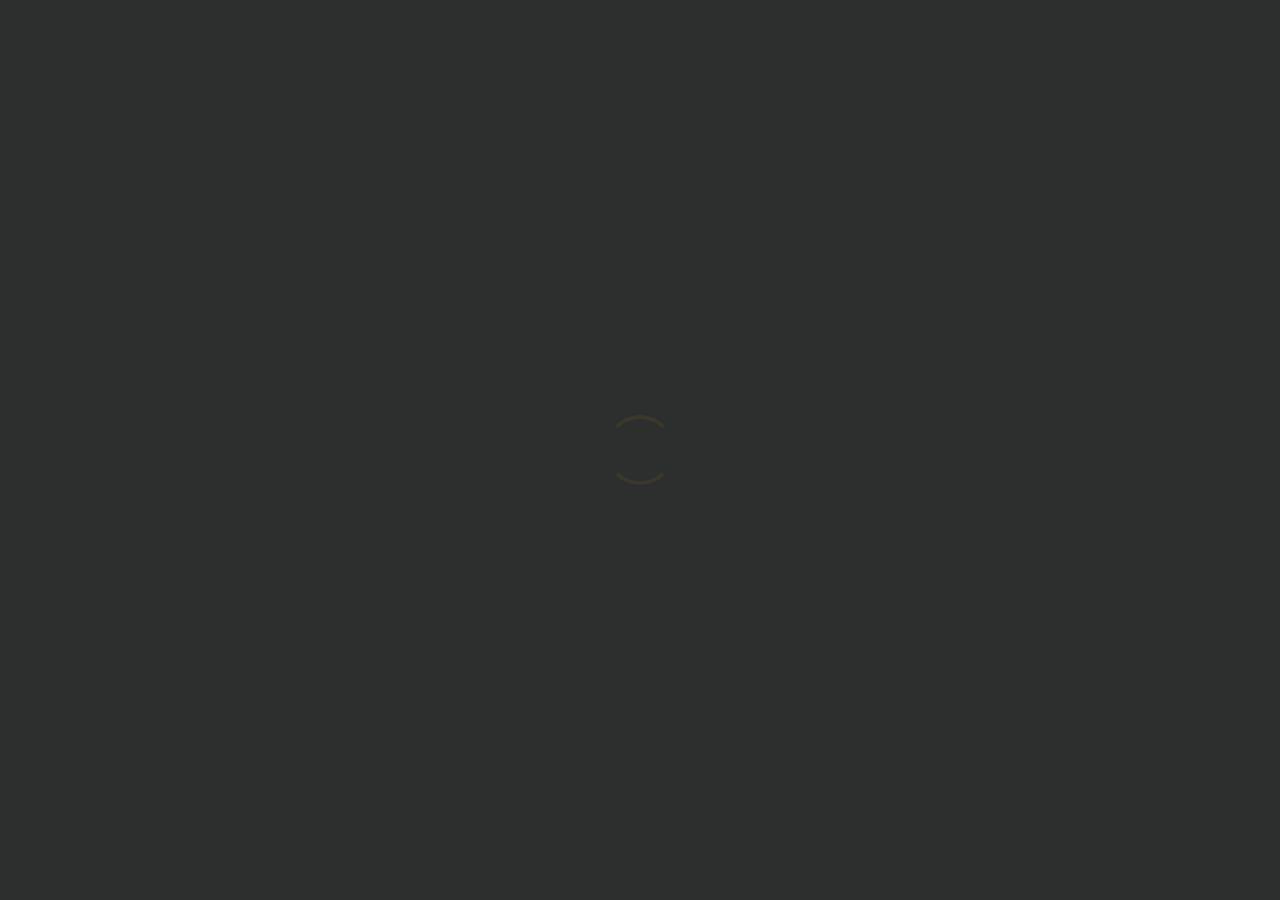
==== commit dac057f8: "Update" ====
--- a/index.html
+++ b/index.html
@@ -1,931 +1 @@
-<!doctype html>
-<html lang="en">
-
-<head>
-    <title>Aniket Ray</title>
-    <meta name="description" content="">
-    <meta charset="utf-8">
-    <meta name="viewport" content="width=device-width, initial-scale=1, shrink-to-fit=no">
-    <meta http-equiv="x-ua-compatible" content="ie=edge">
-    <link
-        href='https://fonts.googleapis.com/css?family=Lato:400,100,100italic,300,300italic,400italic,700,700italic,900,900italic&amp;subset=latin,latin-ext'
-        rel='stylesheet' type='text/css'>
-    <link rel="stylesheet" href="assets/plugins/font-awesome/css/fontawesome.min.css">
-    <link rel="stylesheet" href="assets/plugins/font-awesome/css/brands.min.css">
-    <link rel="stylesheet" href="assets/plugins/nivo-lightbox/nivo-lightbox.css" />
-    <link rel="stylesheet" href="assets/plugins/nivo-lightbox/themes/default/default.css" />
-    <link rel="stylesheet" href="assets/css/main.css">
-    <link rel="stylesheet" href="assets/css/themes.dark.css">
-    <link rel="icon" href="assets/images/favicon.ico">
-    <script src="assets/js/jquery.min.js"></script>
-    <script src="assets/js/dense.js"></script>
-    <script src="assets/plugins/nivo-lightbox/nivo-lightbox.min.js"></script>
-    <script src="assets/js/scrollreveal.min.js"></script>
-    <script src="assets/js/main.js"></script>
-    <meta name="Aniket Ray"
-        content="Student, Programmer, NIT Durgapur, Computer Science, Engineer, Durgapur, National Institute of Technology, Aniket Ray, aniketiq">
-    <!-- Global site tag (gtag.js) - Google Analytics -->
-    <script async src="https://www.googletagmanager.com/gtag/js?id=UA-106941388-2"></script>
-    <script>
-        window.dataLayer = window.dataLayer || [];
-        function gtag() { dataLayer.push(arguments); }
-        gtag('js', new Date());
-        gtag('config', 'UA-106941388-2');
-    </script>
-</head>
-
-<body>
-    <div class="c-preloader  js-preloader">
-        <div class="c-preloader__spinner  t-preloader__spinner"></div>
-    </div>
-    <div class="c-main-container  js-main-container">
-        <section class="o-section o-section--header  t-section  t-section--header">
-            <div class="c-header">
-                <div class="o-section__header-bg  t-section__header"></div>
-                <div class="o-section__content-bg  t-section__content"></div>
-                <div class="o-container">
-                    <div class="o-section__container">
-                        <header class="o-section__header  c-header__header  t-section__header">
-                            <div class="c-header__inner-header">
-                                <div class="c-header__avatar">
-                                    <div class="a-header  c-avatar">
-                                        <img class="c-avatar__img" src="assets/images/header/avatar.jpg" alt="">
-                                    </div>
-                                </div>
-                            </div>
-                        </header>
-                        <div class="o-section__content  c-header__content  t-section__content">
-                            <div class="c-header__inner-content">
-                                <div class="c-header__top">
-                                    <div class="c-header__brand">
-                                        <div class="c-brand">
-                                            <h1 class="c-brand__title  t-title">
-                                                <span class="c-brand__sizer">
-                                                    <span class="a-header  c-brand__first-word  t-title__first-word">
-                                                        Aniket
-                                                    </span>
-                                                    <span class="a-header  c-brand__second-word  t-title__second-word">
-                                                        Ray
-                                                    </span>
-                                                </span>
-                                            </h1>
-                                            <h2 class="a-header  c-brand__sub-title  t-sub-title">
-                                                <span class="c-brand__sizer">
-                                                    Junior Undergrad Student &amp; Freelancer
-                                                </span>
-                                            </h2>
-                                        </div>
-                                    </div>
-                                    <ul class="c-header__social-buttons  c-social-buttons">
-                                        <li class="a-header">
-                                            <a href="https://wa.me/14084131484" target="_blank"
-                                                class="c-social-button  t-social-button">
-                                                <i class="fab fa-lg fa-whatsapp"></i>
-                                            </a>
-                                        </li>
-                                        <li class="a-header">
-                                            <a href="https://www.github.com/aniketiq/" target="_blank"
-                                                class="c-social-button  t-social-button">
-                                                <i class="fab  fa-lg  fa-github"></i>
-                                            </a>
-                                        </li>
-                                        <li class="a-header">
-                                            <a href="https://www.linkedin.com/in/aniketiq/" target="_blank"
-                                                class="c-social-button  t-social-button">
-                                                <i class="fab  fa-lg  fa-linkedin"></i>
-                                            </a>
-                                        </li>
-                                        <li class="a-header">
-                                            <a href="https://drive.google.com/file/d/12nZciZuHjWsNKKpsh1JYBZ5kgy2mXMZI/view"
-                                                target="_blank" class="c-social-button  t-social-button">
-                                                <i class="fab fa-lg fa-google-drive"></i>
-                                            </a>
-                                        </li>
-
-                                    </ul>
-                                </div>
-                                <div class="c-header__contact">
-                                    <hr class="a-header  c-header__contact-divider" />
-                                    <div class="o-grid">
-                                        <div class="o-grid__col-md-3  o-grid__col-sm-6">
-                                            <div class="a-header  o-content">
-                                                <div class="o-content__body">
-                                                    <h4>Location</h4>
-                                                    <address>
-                                                        West Bengal, IN
-                                                    </address>
-                                                </div>
-                                            </div>
-                                        </div>
-                                        <div class="o-grid__col-md-3  o-grid__col-sm-6">
-                                            <div class="a-header  o-content">
-                                                <div class="o-content__body">
-                                                    <a href="tel:+14242556815" class="t-link-container">
-                                                        <h4>Phone</h4>
-                                                        <p>
-                                                            <span class="t-link-container__item--blended">
-                                                                (+1)&nbsp; 424-255-6815
-                                                            </span>
-                                                        </p>
-                                                    </a>
-                                                </div>
-                                            </div>
-                                        </div>
-                                        <div class="o-grid__col-md-3  o-grid__col-sm-6">
-                                            <div class="a-header  o-content">
-                                                <div class="o-content__body">
-                                                    <a href="https://www.aniketiq.me/" class="t-link-container">
-                                                        <h4>Website</h4>
-                                                        <p>
-                                                            <span class="t-link-container__item--blended">
-                                                                aniketiq.me
-                                                            </span>
-                                                        </p>
-                                                    </a>
-                                                </div>
-                                            </div>
-                                        </div>
-                                        <div class="o-grid__col-md-3  o-grid__col-sm-6">
-                                            <div class="a-header  o-content">
-                                                <div class="o-content__body">
-                                                    <a href="mailto:aniketray@aniketiq.me" class="t-link-container">
-                                                        <h4>Email</h4>
-                                                        <p>
-                                                            <span class="t-link-container__item--blended">
-                                                                aniketray@aniketiq.me
-                                                            </span>
-                                                        </p>
-                                                    </a>
-                                                </div>
-                                            </div>
-                                        </div>
-                                    </div>
-                                </div>
-                            </div>
-                        </div>
-                    </div>
-                </div>
-            </div>
-        </section>
-        <section class="o-section  t-section  ">
-            <div class="o-section__header-bg  t-section__header"></div>
-            <div class="o-section__content-bg  t-section__content"></div>
-            <div class="o-container">
-                <div class="o-section__container">
-                    <header class="o-section__header  t-section__header">
-                        <div class="o-content">
-                            <h2 class="o-section__heading">
-                                About Me
-                            </h2>
-                        </div>
-                    </header>
-                    <div class="o-section__content  t-section__content  ">
-                        <div class="o-content">
-                            <div class="c-intro">
-                                <div class="o-content__body">
-                                    <p>
-                                        Hi! I'm Aniket, a Junior Undergrad student at the National Institute of
-                                        Technology
-                                        Durgapur. My primary interests lie in <a>Machine Learning</a> and <a>Distributed
-                                            Systems</a>.
-                                        Working as a part-time Freelancer provided me the experience of a
-                                        Web Developer too. I see myself as a researcher in the upcoming years.
-                                    </p>
-                                </div>
-                            </div>
-                        </div>
-                    </div>
-                </div>
-            </div>
-        </section>
-        <section class="o-section  t-section  ">
-            <div class="o-section__header-bg  t-section__header"></div>
-            <div class="o-section__content-bg  t-section__content"></div>
-            <div class="o-container">
-                <div class="o-section__container">
-                    <header class="o-section__header  t-section__header">
-                        <div class="o-content">
-                            <h2 class="o-section__heading">
-                                Skills
-                            </h2>
-                        </div>
-                    </header>
-                    <div class="o-section__content  t-section__content  ">
-                        <div class="o-grid">
-                            <div class="o-grid__col-sm-4">
-                                <div class="o-media  o-media--block  o-content">
-                                    <div class="o-media__figure">
-                                        <div class="c-number  t-primary-color">
-                                            01
-                                        </div>
-                                    </div>
-                                    <div class="o-media__body  o-content__body">
-                                        <h3>Python</h3>
-                                    </div>
-                                </div>
-                            </div>
-                            <div class="o-grid__col-sm-4">
-                                <div class="o-media  o-media--block  o-content">
-                                    <div class="o-media__figure">
-                                        <div class="c-number  t-primary-color">
-                                            02
-                                        </div>
-                                    </div>
-                                    <div class="o-media__body  o-content__body">
-                                        <h3>C/C++</h3>
-                                    </div>
-                                </div>
-                            </div>
-                            <div class="o-grid__col-sm-4">
-                                <div class="o-media  o-media--block  o-content">
-                                    <div class="o-media__figure">
-                                        <div class="c-number  t-primary-color">
-                                            03
-                                        </div>
-                                    </div>
-                                    <div class="o-media__body  o-content__body">
-                                        <h3>Swift</h3>
-                                    </div>
-                                </div>
-                            </div>
-                            <div class="o-grid__col-sm-4">
-                                <div class="o-media  o-media--block  o-content">
-                                    <div class="o-media__figure">
-                                        <div class="c-number  t-primary-color">
-                                            04
-                                        </div>
-                                    </div>
-                                    <div class="o-media__body  o-content__body">
-                                        <h3>HTML</h3>
-                                    </div>
-                                </div>
-                            </div>
-                            <div class="o-grid__col-sm-4">
-                                <div class="o-media  o-media--block  o-content">
-                                    <div class="o-media__figure">
-                                        <div class="c-number  t-primary-color">
-                                            05
-                                        </div>
-                                    </div>
-                                    <div class="o-media__body  o-content__body">
-                                        <h3>CSS</h3>
-                                    </div>
-                                </div>
-                            </div>
-                            <div class="o-grid__col-sm-4">
-                                <div class="o-media  o-media--block  o-content">
-                                    <div class="o-media__figure">
-                                        <div class="c-number  t-primary-color">
-                                            06
-                                        </div>
-                                    </div>
-                                    <div class="o-media__body  o-content__body">
-                                        <h3>JavaScript / jQuery</h3>
-                                    </div>
-                                </div>
-                            </div>
-                            <div class="o-grid__col-sm-4">
-                                <div class="o-media  o-media--block  o-content">
-                                    <div class="o-media__figure">
-                                        <div class="c-number  t-primary-color">
-                                            07
-                                        </div>
-                                    </div>
-                                    <div class="o-media__body  o-content__body">
-                                        <h3>Django</h3>
-                                    </div>
-                                </div>
-                            </div>
-                            <div class="o-grid__col-sm-4">
-                                <div class="o-media  o-media--block  o-content">
-                                    <div class="o-media__figure">
-                                        <div class="c-number  t-primary-color">
-                                            08
-                                        </div>
-                                    </div>
-                                    <div class="o-media__body  o-content__body">
-                                        <h3>TensorFlow</h3>
-                                    </div>
-                                </div>
-                            </div>
-                            <div class="o-grid__col-sm-4">
-                                <div class="o-media  o-media--block  o-content">
-                                    <div class="o-media__figure">
-                                        <div class="c-number  t-primary-color">
-                                            09
-                                        </div>
-                                    </div>
-                                    <div class="o-media__body  o-content__body">
-                                        <h3>Keras</h3>
-                                    </div>
-                                </div>
-                            </div>
-                            <div class="o-grid__col-sm-4">
-                                <div class="o-media  o-media--block  o-content">
-                                    <div class="o-media__figure">
-                                        <div class="c-number  t-primary-color">
-                                            10
-                                        </div>
-                                    </div>
-                                    <div class="o-media__body  o-content__body">
-                                        <h3>matplotlib</h3>
-                                    </div>
-                                </div>
-                            </div>
-                            <div class="o-grid__col-sm-4">
-                                <div class="o-media  o-media--block  o-content">
-                                    <div class="o-media__figure">
-                                        <div class="c-number  t-primary-color">
-                                            11
-                                        </div>
-                                    </div>
-                                    <div class="o-media__body  o-content__body">
-                                        <h3>git</h3>
-                                    </div>
-                                </div>
-                            </div>
-                            <div class="o-grid__col-sm-4">
-                                <div class="o-media  o-media--block  o-content">
-                                    <div class="o-media__figure">
-                                        <div class="c-number  t-primary-color">
-                                            12
-                                        </div>
-                                    </div>
-                                    <div class="o-media__body  o-content__body">
-                                        <h3>LaTeX</h3>
-                                    </div>
-                                </div>
-                            </div>
-                        </div>
-                    </div>
-                </div>
-            </div>
-        </section>
-
-
-        <!-- ################################ -->
-        <!-- ########## EXPERIENCE ########## -->
-        <!-- ################################ -->
-
-        <section class="o-section  t-section  ">
-
-            <div class="o-section__header-bg  t-section__header"></div>
-            <div class="o-section__content-bg  t-section__content"></div>
-
-            <div class="o-container">
-                <div class="o-section__container">
-
-                    <header class="o-section__header  t-section__header">
-                        <div class="o-content">
-                            <h2 class="o-section__heading">
-                                Experience
-                            </h2>
-                        </div>
-                    </header>
-
-                    <div class="o-section__content  t-section__content  u-pb-0">
-
-                        <div class="a-experience-timeline  c-timeline  t-border-color">
-
-                            <div class="c-timeline__item">
-                                <div class="c-timeline__point  t-timeline__point  t-primary-bg"></div>
-                                <div class="o-content">
-                                    <div class="o-grid">
-                                        <div class="o-grid__col-md-5">
-                                            <div class="c-work__timeframe">
-                                                Jul, 2020 &ndash; Sep, 2020
-                                            </div>
-                                            <h3 class="c-work__heading">
-                                                Freelance Developer
-                                            </h3>
-                                            <div class="c-work__location">
-                                                Remote
-                                            </div>
-                                        </div>
-                                        <div class="o-grid__col-md-7">
-                                            <p>
-                                                Responsible for designing and building a Full Stack Web App for a
-                                                US-based Real-Estate Rental Business.<br>
-                                                Improved response time, performance, and user experience by deploying
-                                                CDN endpoints.<br>
-                                                Integrated Twilio SendGrid with Django Backend for sending important
-                                                emails to customers.<br>
-                                                Successfully integrated the Stripe Payment Gateway for accepting
-                                                payments and sending automatic payouts.<br>
-                                                Implemented and configured Serverless Application with the help of Azure
-                                                Logic App for performing routine tasks.<br>
-                                            </p>
-                                        </div>
-                                    </div>
-                                </div>
-                            </div>
-
-                            <div class="c-timeline__item">
-                                <div class="c-timeline__point  t-timeline__point  t-primary-bg"></div>
-                                <div class="o-content">
-                                    <div class="o-grid">
-                                        <div class="o-grid__col-md-5">
-                                            <div class="c-work__timeframe">
-                                                Jul, 2019 &ndash; Jan, 2020
-                                            </div>
-                                            <h3 class="c-work__heading">
-                                                CSIR-CMERI
-                                            </h3>
-                                            <h4 class="c-work__title">
-                                                Undergraduate Project Assistant
-                                            </h4>
-                                            <div class="c-work__location">
-                                                Durgapur, IN
-                                            </div>
-                                        </div>
-                                        <div class="o-grid__col-md-7">
-                                            <p>
-                                                Assisted in building a smart material based soft lower-limb exoskeleton
-                                                to assist soldiers.<br>
-                                                Built a gait phase predictor using the LSTM Model which could predict 8
-                                                human gait phases with an
-                                                accuracy of ~92&percnt; and validation accuracy of ~89&percnt;.<br>
-                                                Built the Neural Network primarily on TensorFlow and Keras which was
-                                                compiled using Adam
-                                                optimizer and sparse categorical cross-entropy as the loss function.<br>
-                                                The Neural Network was trained and validated using the data
-                                                experimentally obtained, on a batch size
-                                                of 64 and 10 epochs.<br>
-                                            </p>
-                                        </div>
-                                    </div>
-                                </div>
-                            </div>
-
-                        </div>
-
-                    </div>
-
-                </div>
-            </div>
-
-        </section>
-
-
-
-        <!-- ################################ -->
-        <!-- ########### EDUCATION ########## -->
-        <!-- ################################ -->
-
-        <section class="o-section  t-section  ">
-
-            <div class="o-section__header-bg  t-section__header"></div>
-            <div class="o-section__content-bg  t-section__content"></div>
-
-            <div class="o-container">
-                <div class="o-section__container">
-
-                    <header class="o-section__header  t-section__header">
-                        <div class="o-content">
-                            <h2 class="o-section__heading">
-                                Education
-                            </h2>
-                        </div>
-                    </header>
-
-                    <div class="o-section__content  t-section__content  u-pt-0">
-
-                        <div class="o-content">
-                            <div class="a-education-timeline  c-timeline  t-border-color  o-section__full-top-space">
-                                <div class="c-timeline__end  t-border-color"></div>
-
-                                <div class="c-timeline__item">
-                                    <div class="c-timeline__point  t-timeline__point  t-primary-bg"></div>
-                                    <div class="o-content">
-                                        <div class="o-grid">
-                                            <div class="o-grid__col-md-5">
-                                                <div class="c-work__timeframe">
-                                                    2018 &ndash; 2022 (Expected)
-                                                </div>
-                                                <h3 class="c-work__heading">
-                                                    National Institute of Technology Durgapur
-                                                </h3>
-                                                <h4 class="c-work__title">
-                                                    Bachelor of Technology
-                                                </h4>
-                                                <div class="c-work__location">
-                                                    Durgapur, India
-                                                </div>
-                                            </div>
-                                            <div class="o-grid__col-md-7">
-                                                <p>
-                                                    Pursuing <a>B.Tech</a> in Computer Science and Engineering.<br>
-                                                    Having a cumulative GPA of <a>8.56/10.0</a>
-                                                </p>
-                                            </div>
-                                        </div>
-                                    </div>
-                                </div>
-
-                                <div class="c-timeline__item">
-                                    <div class="c-timeline__point  t-timeline__point  t-primary-bg"></div>
-                                    <div class="o-content">
-                                        <div class="o-grid">
-                                            <div class="o-grid__col-md-5">
-                                                <div class="c-work__timeframe">
-                                                    2015 &ndash; 2017
-                                                </div>
-                                                <h3 class="c-work__heading">
-                                                    DAV Model School
-                                                </h3>
-                                                <h4 class="c-work__title">
-                                                    Intermediate/+2
-                                                </h4>
-                                                <div class="c-work__location">
-                                                    Durgapur, India
-                                                </div>
-                                            </div>
-                                            <div class="o-grid__col-md-7">
-                                                <p>
-                                                    Had Physics, Chemistry, Mathematics, Computer Science and Physical
-                                                    Education as my primary subjects.<br>
-                                                    Scored <a>89.6&percnt;</a> in All India Senior School Certificate
-                                                    Examination.
-                                                </p>
-                                            </div>
-                                        </div>
-                                    </div>
-                                </div>
-
-                            </div>
-                        </div>
-
-                    </div>
-
-                </div>
-            </div>
-
-        </section>
-
-
-
-        <!-- ################################ -->
-        <!-- ########### PROFILES ########### -->
-        <!-- ################################ -->
-
-        <section class="o-section  t-section  ">
-
-            <div class="o-section__header-bg  t-section__header"></div>
-            <div class="o-section__content-bg  t-section__content"></div>
-
-            <div class="o-container">
-                <div class="o-section__container">
-
-                    <header class="o-section__header  t-section__header">
-                        <div class="o-content">
-                            <h2 class="o-section__heading">
-                                Profiles
-                            </h2>
-                        </div>
-                    </header>
-
-                    <div class="o-section__content  t-section__content  ">
-
-                        <div class="o-grid">
-
-                            <div class="o-grid__col-xl-4  o-grid__col-sm-6">
-                                <div class="o-content">
-                                    <a href="https://github.com/aniketiq/" target="_blank" class="t-link-container">
-                                        <div class="o-media  o-media--block">
-                                            <div class="o-media__figure">
-                                                <div class="c-profile__icon">
-                                                    <i class="fab  fa-lg  fa-github-alt"></i>
-                                                </div>
-                                            </div>
-                                            <div class="o-media__body  o-content__body">
-                                                <h3 class="t-link-container__item">
-                                                    GitHub
-                                                </h3>
-                                                <p>
-                                                    All my open source projects.
-                                                </p>
-                                            </div>
-                                        </div>
-                                    </a>
-                                </div>
-                            </div>
-
-                            <div class="o-grid__col-xl-4  o-grid__col-sm-6">
-                                <div class="o-content">
-                                    <a href="https://www.researchgate.net/profile/Aniket_Ray3" target="_blank"
-                                        class="t-link-container">
-                                        <div class="o-media  o-media--block">
-                                            <div class="o-media__figure">
-                                                <div class="c-profile__icon">
-                                                    <i class="fab  fa-lg  fa-researchgate"></i>
-                                                </div>
-                                            </div>
-                                            <div class="o-media__body  o-content__body">
-                                                <h3 class="t-link-container__item">
-                                                    Research Gate
-                                                </h3>
-                                                <p>
-                                                    Connecting with Scientists and Researchers.
-                                                </p>
-                                            </div>
-                                        </div>
-                                    </a>
-                                </div>
-                            </div>
-
-
-
-                            <div class="o-grid__col-xl-4  o-grid__col-sm-6">
-                                <div class="o-content">
-                                    <a href="https://medium.com/@aniketiq/" target="_blank" class="t-link-container">
-                                        <div class="o-media  o-media--block">
-                                            <div class="o-media__figure">
-                                                <div class="c-profile__icon">
-                                                    <i class="fab  fa-lg  fa-medium"></i>
-                                                </div>
-                                            </div>
-                                            <div class="o-media__body  o-content__body">
-                                                <h3 class="t-link-container__item">
-                                                    Medium
-                                                </h3>
-                                                <p>
-                                                    Writing some techy stuffs. Feel free to check out.
-                                                </p>
-                                            </div>
-                                        </div>
-                                    </a>
-                                </div>
-                            </div>
-
-                            <div class="o-grid__col-xl-4  o-grid__col-sm-6">
-                                <div class="o-content">
-                                    <a href="https://twitter.com/aniketiq/" target="_blank" class="t-link-container">
-                                        <div class="o-media  o-media--block">
-                                            <div class="o-media__figure">
-                                                <div class="c-profile__icon">
-                                                    <i class="fab  fa-lg  fa-twitter"></i>
-                                                </div>
-                                            </div>
-                                            <div class="o-media__body  o-content__body">
-                                                <h3 class="t-link-container__item">
-                                                    Twitter
-                                                </h3>
-                                                <p>
-                                                    An inactive instance of my online presence.
-                                                </p>
-                                            </div>
-                                        </div>
-                                    </a>
-                                </div>
-                            </div>
-
-                            <div class="o-grid__col-xl-4  o-grid__col-sm-6">
-                                <div class="o-content">
-                                    <a href="https://www.instagram.com/aniketiq.ig/" target="_blank"
-                                        class="t-link-container">
-                                        <div class="o-media  o-media--block">
-                                            <div class="o-media__figure">
-                                                <div class="c-profile__icon">
-                                                    <i class="fab  fa-lg  fa-instagram"></i>
-                                                </div>
-                                            </div>
-                                            <div class="o-media__body  o-content__body">
-                                                <h3 class="t-link-container__item">
-                                                    Instagram
-                                                </h3>
-                                                <p>
-                                                    A selection of photos I shot throughout the years.
-                                                </p>
-                                            </div>
-                                        </div>
-                                    </a>
-                                </div>
-                            </div>
-
-                            <div class="o-grid__col-xl-4  o-grid__col-sm-6">
-                                <div class="o-content">
-                                    <a href="https://www.facebook.com/aniketiq.fb/" target="_blank"
-                                        class="t-link-container">
-                                        <div class="o-media  o-media--block">
-                                            <div class="o-media__figure">
-                                                <div class="c-profile__icon">
-                                                    <i class="fab  fa-lg  fa-facebook"></i>
-                                                </div>
-                                            </div>
-                                            <div class="o-media__body  o-content__body">
-                                                <h3 class="t-link-container__item">
-                                                    Facebook
-                                                </h3>
-                                                <p>
-                                                    A place for sharing memes.
-                                                </p>
-                                            </div>
-                                        </div>
-                                    </a>
-                                </div>
-                            </div>
-
-                        </div>
-
-                    </div>
-
-                </div>
-            </div>
-
-        </section>
-
-
-        <!-- ################################ -->
-        <!-- ########### PORTFOLIO ########## -->
-        <!-- ################################ -->
-
-        <section class="o-section  t-section  ">
-
-            <div class="o-section__header-bg  t-section__header"></div>
-            <div class="o-section__content-bg  t-section__content"></div>
-
-            <div class="o-container">
-                <div class="o-section__container">
-
-                    <header class="o-section__header  t-section__header">
-                        <div class="o-content">
-                            <h2 class="o-section__heading">
-                                Portfolio
-                            </h2>
-                        </div>
-                    </header>
-
-                    <div class="o-section__content  t-section__content  o-section__full-bottom-space">
-
-                        <div class="o-grid  o-grid--gallery">
-
-                            <div class="o-grid__col-sm-6">
-                                <a class="c-image-overlay  t-image-overlay  js-lightbox"
-                                    href="https://www.directoffices.com/" target="_blank"
-                                    data-lightbox-gallery="portfolio">
-                                    <img src="assets/images/portfolio/directoffices.jpg" alt="">
-                                    <div class="c-image-overlay__content">
-                                        <h3>
-                                            Direct Offices
-                                        </h3>
-                                        <hr class="c-image-overlay__deco-line  t-image-overlay__deco-line" />
-                                        <p>
-                                            Founded in August of 2015 and based in New York City. Direct Offices is a
-                                            trusted community marketplace for people to list, discover, and book unique
-                                            Office Spaces around the world.
-                                        </p>
-                                    </div>
-                                </a>
-                            </div>
-                        </div>
-
-                    </div>
-
-                </div>
-            </div>
-
-        </section>
-
-        <!-- ################################ -->
-        <!-- ############ FOOTER ############ -->
-        <!-- ################################ -->
-
-        <section class="o-section  t-section  o-section--footer">
-
-            <div class="o-section__header-bg  t-section__header"></div>
-            <div class="o-section__content-bg  t-section__content"></div>
-
-            <div class="o-container">
-                <div class="o-section__container">
-
-                    <header class="o-section__header  t-section__header">
-                        <div class="o-content">
-                            <h2 class="o-section__heading">
-                                Contact
-                            </h2>
-                        </div>
-                    </header>
-
-                    <div class="o-section__content  t-section__content  ">
-
-                        <div class="c-footer__contact">
-                            <div class="o-grid">
-
-                                <div class="o-grid__col-md-3  o-grid__col-sm-6">
-                                    <div class="o-content">
-                                        <div class="o-content__body">
-                                            <h4>Location</h4>
-                                            <address>
-                                                West Bengal, IN
-                                            </address>
-                                        </div>
-                                    </div>
-                                </div>
-
-                                <div class="o-grid__col-md-3  o-grid__col-sm-6">
-                                    <div class="o-content">
-                                        <div class="o-content__body">
-                                            <a href="tel:+14242556815" class="t-link-container">
-                                                <h4>Phone</h4>
-                                                <p>
-                                                    <span class="t-link-container__item--blended">
-                                                        (+1)&nbsp; 424-255-6815
-                                                    </span>
-                                                </p>
-                                            </a>
-                                        </div>
-                                    </div>
-                                </div>
-
-                                <div class="o-grid__col-md-3  o-grid__col-sm-6">
-                                    <div class="o-content">
-                                        <div class="o-content__body">
-                                            <a href="https://www.aniketiq.me/" class="t-link-container">
-                                                <h4>Website</h4>
-                                                <p>
-                                                    <span class="t-link-container__item--blended">
-                                                        aniketiq.me
-                                                    </span>
-                                                </p>
-                                            </a>
-                                        </div>
-                                    </div>
-                                </div>
-
-                                <div class="o-grid__col-md-3  o-grid__col-sm-6">
-                                    <div class="o-content">
-                                        <div class="o-content__body">
-                                            <a href="mailto:aniketray@aniketiq.me" class="t-link-container">
-                                                <h4>Email</h4>
-                                                <p>
-                                                    <span class="t-link-container__item--blended">
-                                                        aniketray@aniketiq.me
-                                                    </span>
-                                                </p>
-                                            </a>
-                                        </div>
-                                    </div>
-                                </div>
-
-                            </div>
-                        </div>
-
-                        <hr class="c-footer__contact-divider" />
-
-                        <div class="o-content">
-                            <div class="c-footer__bottom">
-                                <div class="c-footer__brand">
-
-                                    <div class="c-brand">
-                                        <div class="o-content__body">
-                                            <h1 class="c-brand__title  t-title">
-                                                <span class="c-brand__sizer  c-brand__sizer--sm">
-                                                    <span class="a-footer  c-brand__first-word  t-title__first-word">
-                                                        Aniket
-                                                    </span>
-                                                    <span class="a-footer  c-brand__second-word  t-title__second-word">
-                                                        Ray
-                                                    </span>
-                                                </span>
-                                            </h1>
-                                        </div>
-                                    </div>
-
-                                </div>
-
-                                <ul class="c-footer__social-buttons  c-social-buttons  o-content__body">
-                                    <li class="a-header">
-                                        <a href="https://wa.me/14084131484" target="_blank"
-                                            class="c-social-button  t-social-button">
-                                            <i class="fab fa-lg fa-whatsapp"></i>
-                                        </a>
-                                    </li>
-                                    <li class="a-footer">
-                                        <a href="https://www.github.com/aniketiq/" target="_blank"
-                                            class="c-social-button  t-social-button">
-                                            <i class="fab  fa-lg  fa-github"></i>
-                                        </a>
-                                    </li>
-                                    <li class="a-footer">
-                                        <a href="https://www.linkedin.com/in/aniketiq/" target="_blank"
-                                            class="c-social-button  t-social-button">
-                                            <i class="fab  fa-lg  fa-linkedin"></i>
-                                        </a>
-                                    </li>
-                                    <li class="a-footer">
-                                        <a href="https://drive.google.com/file/d/12nZciZuHjWsNKKpsh1JYBZ5kgy2mXMZI/view"
-                                            target="_blank" class="c-social-button  t-social-button">
-                                            <i class="fab  fa-lg  fa-google-drive"></i>
-                                        </a>
-                                    </li>
-                                </ul>
-                            </div>
-                        </div>
-                    </div>
-                </div>
-            </div>
-        </section>
-    </div>
-</body>
-
-</html>+<!doctype html><html lang="en"><head> <title>Aniket Ray</title> <meta name="description" content=""> <meta charset="utf-8"> <meta name="viewport" content="width=device-width, initial-scale=1, shrink-to-fit=no"> <meta http-equiv="x-ua-compatible" content="ie=edge"> <link href='https://fonts.googleapis.com/css?family=Lato:400,100,100italic,300,300italic,400italic,700,700italic,900,900italic&amp;subset=latin,latin-ext' rel='stylesheet' type='text/css'> <link rel="stylesheet" href="assets/plugins/font-awesome/css/fontawesome.min.css"> <link rel="stylesheet" href="assets/plugins/font-awesome/css/brands.min.css"> <link rel="stylesheet" href="assets/plugins/nivo-lightbox/nivo-lightbox.css"/> <link rel="stylesheet" href="assets/plugins/nivo-lightbox/themes/default/default.css"/> <link rel="stylesheet" href="assets/css/main.css"> <link rel="stylesheet" href="assets/css/themes.dark.css"> <link rel="icon" href="assets/images/favicon.ico"> <script src="assets/js/jquery.min.js"></script> <script src="assets/js/dense.js"></script> <script src="assets/plugins/nivo-lightbox/nivo-lightbox.min.js"></script> <script src="assets/js/scrollreveal.min.js"></script> <script src="assets/js/main.js"></script> <meta name="Aniket Ray" content="Student, Programmer, NIT Durgapur, Computer Science, Engineer, Durgapur, National Institute of Technology, Aniket Ray, aniketiq"> <script async src="https://www.googletagmanager.com/gtag/js?id=UA-106941388-2"></script> <script>window.dataLayer=window.dataLayer || []; function gtag(){dataLayer.push(arguments);}gtag('js', new Date()); gtag('config', 'UA-106941388-2'); </script></head><body> <div class="c-preloader js-preloader"> <div class="c-preloader__spinner t-preloader__spinner"></div></div><div class="c-main-container js-main-container"> <section class="o-section o-section--header t-section t-section--header"> <div class="c-header"> <div class="o-section__header-bg t-section__header"></div><div class="o-section__content-bg t-section__content"></div><div class="o-container"> <div class="o-section__container"> <header class="o-section__header c-header__header t-section__header"> <div class="c-header__inner-header"> <div class="c-header__avatar"> <div class="a-header c-avatar"> <img class="c-avatar__img" src="assets/images/header/avatar.jpg" alt=""> </div></div></div></header> <div class="o-section__content c-header__content t-section__content"> <div class="c-header__inner-content"> <div class="c-header__top"> <div class="c-header__brand"> <div class="c-brand"> <h1 class="c-brand__title t-title"> <span class="c-brand__sizer"> <span class="a-header c-brand__first-word t-title__first-word"> Aniket </span> <span class="a-header c-brand__second-word t-title__second-word"> Ray </span> </span> </h1> <h2 class="a-header c-brand__sub-title t-sub-title"> <span class="c-brand__sizer"> Junior Undergrad Student &amp; Freelancer </span> </h2> </div></div><ul class="c-header__social-buttons c-social-buttons"> <li class="a-header"> <a href="https://wa.me/14084131484" target="_blank" class="c-social-button t-social-button"> <i class="fab fa-lg fa-whatsapp"></i> </a> </li><li class="a-header"> <a href="https://www.github.com/aniketiq/" target="_blank" class="c-social-button t-social-button"> <i class="fab fa-lg fa-github"></i> </a> </li><li class="a-header"> <a href="https://www.linkedin.com/in/aniketiq/" target="_blank" class="c-social-button t-social-button"> <i class="fab fa-lg fa-linkedin"></i> </a> </li><li class="a-header"> <a href="https://drive.google.com/file/d/12nZciZuHjWsNKKpsh1JYBZ5kgy2mXMZI/view" target="_blank" class="c-social-button t-social-button"> <i class="fab fa-lg fa-google-drive"></i> </a> </li></ul> </div><div class="c-header__contact"> <hr class="a-header c-header__contact-divider"/> <div class="o-grid"> <div class="o-grid__col-md-3 o-grid__col-sm-6"> <div class="a-header o-content"> <div class="o-content__body"> <h4>Location</h4> <address> West Bengal, IN </address> </div></div></div><div class="o-grid__col-md-3 o-grid__col-sm-6"> <div class="a-header o-content"> <div class="o-content__body"> <a href="tel:+14242556815" class="t-link-container"> <h4>Phone</h4> <p> <span class="t-link-container__item--blended"> (+1)&nbsp; 424-255-6815 </span> </p></a> </div></div></div><div class="o-grid__col-md-3 o-grid__col-sm-6"> <div class="a-header o-content"> <div class="o-content__body"> <a href="https://www.aniketiq.me/" class="t-link-container"> <h4>Website</h4> <p> <span class="t-link-container__item--blended"> www.aniketiq.me </span> </p></a> </div></div></div><div class="o-grid__col-md-3 o-grid__col-sm-6"> <div class="a-header o-content"> <div class="o-content__body"> <a href="mailto:aniketray@aniketiq.me" class="t-link-container"> <h4>Email</h4> <p> <span class="t-link-container__item--blended"> aniketray@aniketiq.me </span> </p></a> </div></div></div></div></div></div></div></div></div></div></section> <section class="o-section t-section "> <div class="o-section__header-bg t-section__header"></div><div class="o-section__content-bg t-section__content"></div><div class="o-container"> <div class="o-section__container"> <header class="o-section__header t-section__header"> <div class="o-content"> <h2 class="o-section__heading"> About Me </h2> </div></header> <div class="o-section__content t-section__content "> <div class="o-content"> <div class="c-intro"> <div class="o-content__body"> <p> Hi! I'm Aniket, a Junior Undergrad student at the National Institute of Technology Durgapur. My primary interests lie in <a>Machine Learning</a> and <a>Distributed Systems</a>. Working as a part-time Freelancer provided me the experience of a Web Developer too. I see myself as a researcher in the upcoming years. </p></div></div></div></div></div></div></section> <section class="o-section t-section "> <div class="o-section__header-bg t-section__header"></div><div class="o-section__content-bg t-section__content"></div><div class="o-container"> <div class="o-section__container"> <header class="o-section__header t-section__header"> <div class="o-content"> <h2 class="o-section__heading"> Skills </h2> </div></header> <div class="o-section__content t-section__content "> <div class="o-grid"> <div class="o-grid__col-sm-4"> <div class="o-media o-media--block o-content"> <div class="o-media__figure"> <div class="c-number t-primary-color"> 01 </div></div><div class="o-media__body o-content__body"> <h3>Python</h3> </div></div></div><div class="o-grid__col-sm-4"> <div class="o-media o-media--block o-content"> <div class="o-media__figure"> <div class="c-number t-primary-color"> 02 </div></div><div class="o-media__body o-content__body"> <h3>C/C++</h3> </div></div></div><div class="o-grid__col-sm-4"> <div class="o-media o-media--block o-content"> <div class="o-media__figure"> <div class="c-number t-primary-color"> 03 </div></div><div class="o-media__body o-content__body"> <h3>Swift</h3> </div></div></div><div class="o-grid__col-sm-4"> <div class="o-media o-media--block o-content"> <div class="o-media__figure"> <div class="c-number t-primary-color"> 04 </div></div><div class="o-media__body o-content__body"> <h3>HTML</h3> </div></div></div><div class="o-grid__col-sm-4"> <div class="o-media o-media--block o-content"> <div class="o-media__figure"> <div class="c-number t-primary-color"> 05 </div></div><div class="o-media__body o-content__body"> <h3>CSS</h3> </div></div></div><div class="o-grid__col-sm-4"> <div class="o-media o-media--block o-content"> <div class="o-media__figure"> <div class="c-number t-primary-color"> 06 </div></div><div class="o-media__body o-content__body"> <h3>JavaScript / jQuery</h3> </div></div></div><div class="o-grid__col-sm-4"> <div class="o-media o-media--block o-content"> <div class="o-media__figure"> <div class="c-number t-primary-color"> 07 </div></div><div class="o-media__body o-content__body"> <h3>Django</h3> </div></div></div><div class="o-grid__col-sm-4"> <div class="o-media o-media--block o-content"> <div class="o-media__figure"> <div class="c-number t-primary-color"> 08 </div></div><div class="o-media__body o-content__body"> <h3>TensorFlow</h3> </div></div></div><div class="o-grid__col-sm-4"> <div class="o-media o-media--block o-content"> <div class="o-media__figure"> <div class="c-number t-primary-color"> 09 </div></div><div class="o-media__body o-content__body"> <h3>Keras</h3> </div></div></div><div class="o-grid__col-sm-4"> <div class="o-media o-media--block o-content"> <div class="o-media__figure"> <div class="c-number t-primary-color"> 10 </div></div><div class="o-media__body o-content__body"> <h3>matplotlib</h3> </div></div></div><div class="o-grid__col-sm-4"> <div class="o-media o-media--block o-content"> <div class="o-media__figure"> <div class="c-number t-primary-color"> 11 </div></div><div class="o-media__body o-content__body"> <h3>git</h3> </div></div></div><div class="o-grid__col-sm-4"> <div class="o-media o-media--block o-content"> <div class="o-media__figure"> <div class="c-number t-primary-color"> 12 </div></div><div class="o-media__body o-content__body"> <h3>LaTeX</h3> </div></div></div></div></div></div></div></section> <section class="o-section t-section "> <div class="o-section__header-bg t-section__header"></div><div class="o-section__content-bg t-section__content"></div><div class="o-container"> <div class="o-section__container"> <header class="o-section__header t-section__header"> <div class="o-content"> <h2 class="o-section__heading"> Experience </h2> </div></header> <div class="o-section__content t-section__content u-pb-0"> <div class="a-experience-timeline c-timeline t-border-color"> <div class="c-timeline__item"> <div class="c-timeline__point t-timeline__point t-primary-bg"></div><div class="o-content"> <div class="o-grid"> <div class="o-grid__col-md-5"> <div class="c-work__timeframe"> Jul, 2020 &ndash; Sep, 2020 </div><h3 class="c-work__heading"> Freelance Developer </h3> <div class="c-work__location"> Remote </div></div><div class="o-grid__col-md-7"> <p> Responsible for designing and building a Full Stack Web App for a US-based Real-Estate Rental Business.<br>Improved response time, performance, and user experience by deploying CDN endpoints.<br>Integrated Twilio SendGrid with Django Backend for sending important emails to customers.<br>Successfully integrated the Stripe Payment Gateway for accepting payments and sending automatic payouts.<br>Implemented and configured Serverless Application with the help of Azure Logic App for performing routine tasks.<br></p></div></div></div></div><div class="c-timeline__item"> <div class="c-timeline__point t-timeline__point t-primary-bg"></div><div class="o-content"> <div class="o-grid"> <div class="o-grid__col-md-5"> <div class="c-work__timeframe"> Jul, 2019 &ndash; Jan, 2020 </div><h3 class="c-work__heading"> CSIR-CMERI </h3> <h4 class="c-work__title"> Undergraduate Project Assistant </h4> <div class="c-work__location"> Durgapur, IN </div></div><div class="o-grid__col-md-7"> <p> Assisted in building a smart material based soft lower-limb exoskeleton to assist soldiers.<br>Built a gait phase predictor using the LSTM Model which could predict 8 human gait phases with an accuracy of ~92&percnt; and validation accuracy of ~89&percnt;.<br>Built the Neural Network primarily on TensorFlow and Keras which was compiled using Adam optimizer and sparse categorical cross-entropy as the loss function.<br>The Neural Network was trained and validated using the data experimentally obtained, on a batch size of 64 and 10 epochs.<br></p></div></div></div></div></div></div></div></div></section> <section class="o-section t-section "> <div class="o-section__header-bg t-section__header"></div><div class="o-section__content-bg t-section__content"></div><div class="o-container"> <div class="o-section__container"> <header class="o-section__header t-section__header"> <div class="o-content"> <h2 class="o-section__heading"> Education </h2> </div></header> <div class="o-section__content t-section__content u-pt-0"> <div class="o-content"> <div class="a-education-timeline c-timeline t-border-color o-section__full-top-space"> <div class="c-timeline__end t-border-color"></div><div class="c-timeline__item"> <div class="c-timeline__point t-timeline__point t-primary-bg"></div><div class="o-content"> <div class="o-grid"> <div class="o-grid__col-md-5"> <div class="c-work__timeframe"> 2018 &ndash; 2022 (Expected) </div><h3 class="c-work__heading"> National Institute of Technology Durgapur </h3> <h4 class="c-work__title"> Bachelor of Technology </h4> <div class="c-work__location"> Durgapur, India </div></div><div class="o-grid__col-md-7"> <p> Pursuing <a>B.Tech</a> in Computer Science and Engineering.<br>Having a cumulative GPA of <a>8.56/10.0</a> </p></div></div></div></div><div class="c-timeline__item"> <div class="c-timeline__point t-timeline__point t-primary-bg"></div><div class="o-content"> <div class="o-grid"> <div class="o-grid__col-md-5"> <div class="c-work__timeframe"> 2015 &ndash; 2017 </div><h3 class="c-work__heading"> DAV Model School </h3> <h4 class="c-work__title"> Intermediate/+2 </h4> <div class="c-work__location"> Durgapur, India </div></div><div class="o-grid__col-md-7"> <p> Had Physics, Chemistry, Mathematics, Computer Science and Physical Education as my primary subjects.<br>Scored <a>89.6&percnt;</a> in All India Senior School Certificate Examination. </p></div></div></div></div></div></div></div></div></div></section> <section class="o-section t-section "> <div class="o-section__header-bg t-section__header"></div><div class="o-section__content-bg t-section__content"></div><div class="o-container"> <div class="o-section__container"> <header class="o-section__header t-section__header"> <div class="o-content"> <h2 class="o-section__heading"> Profiles </h2> </div></header> <div class="o-section__content t-section__content "> <div class="o-grid"> <div class="o-grid__col-xl-4 o-grid__col-sm-6"> <div class="o-content"> <a href="https://github.com/aniketiq/" target="_blank" class="t-link-container"> <div class="o-media o-media--block"> <div class="o-media__figure"> <div class="c-profile__icon"> <i class="fab fa-lg fa-github-alt"></i> </div></div><div class="o-media__body o-content__body"> <h3 class="t-link-container__item"> GitHub </h3> <p> All my open source projects. </p></div></div></a> </div></div><div class="o-grid__col-xl-4 o-grid__col-sm-6"> <div class="o-content"> <a href="https://www.researchgate.net/profile/Aniket_Ray3" target="_blank" class="t-link-container"> <div class="o-media o-media--block"> <div class="o-media__figure"> <div class="c-profile__icon"> <i class="fab fa-lg fa-researchgate"></i> </div></div><div class="o-media__body o-content__body"> <h3 class="t-link-container__item"> Research Gate </h3> <p> Connecting with Scientists and Researchers. </p></div></div></a> </div></div><div class="o-grid__col-xl-4 o-grid__col-sm-6"> <div class="o-content"> <a href="https://medium.com/@aniketiq/" target="_blank" class="t-link-container"> <div class="o-media o-media--block"> <div class="o-media__figure"> <div class="c-profile__icon"> <i class="fab fa-lg fa-medium"></i> </div></div><div class="o-media__body o-content__body"> <h3 class="t-link-container__item"> Medium </h3> <p> Writing some techy stuffs. Feel free to check out. </p></div></div></a> </div></div><div class="o-grid__col-xl-4 o-grid__col-sm-6"> <div class="o-content"> <a href="https://twitter.com/aniketiq/" target="_blank" class="t-link-container"> <div class="o-media o-media--block"> <div class="o-media__figure"> <div class="c-profile__icon"> <i class="fab fa-lg fa-twitter"></i> </div></div><div class="o-media__body o-content__body"> <h3 class="t-link-container__item"> Twitter </h3> <p> An inactive instance of my online presence. </p></div></div></a> </div></div><div class="o-grid__col-xl-4 o-grid__col-sm-6"> <div class="o-content"> <a href="https://www.instagram.com/aniketiq.ig/" target="_blank" class="t-link-container"> <div class="o-media o-media--block"> <div class="o-media__figure"> <div class="c-profile__icon"> <i class="fab fa-lg fa-instagram"></i> </div></div><div class="o-media__body o-content__body"> <h3 class="t-link-container__item"> Instagram </h3> <p> A selection of photos I shot throughout the years. </p></div></div></a> </div></div><div class="o-grid__col-xl-4 o-grid__col-sm-6"> <div class="o-content"> <a href="https://www.facebook.com/aniketiq.fb/" target="_blank" class="t-link-container"> <div class="o-media o-media--block"> <div class="o-media__figure"> <div class="c-profile__icon"> <i class="fab fa-lg fa-facebook"></i> </div></div><div class="o-media__body o-content__body"> <h3 class="t-link-container__item"> Facebook </h3> <p> A place for sharing memes. </p></div></div></a> </div></div></div></div></div></div></section> <section class="o-section t-section "> <div class="o-section__header-bg t-section__header"></div><div class="o-section__content-bg t-section__content"></div><div class="o-container"> <div class="o-section__container"> <header class="o-section__header t-section__header"> <div class="o-content"> <h2 class="o-section__heading"> Portfolio </h2> </div></header> <div class="o-section__content t-section__content o-section__full-bottom-space"> <div class="o-grid o-grid--gallery"> <div class="o-grid__col-sm-6"> <a class="c-image-overlay t-image-overlay js-lightbox" href="https://www.directoffices.com/" target="_blank" data-lightbox-gallery="portfolio"> <img src="assets/images/portfolio/directoffices.jpg" alt=""> <div class="c-image-overlay__content"> <h3> Direct Offices </h3> <hr class="c-image-overlay__deco-line t-image-overlay__deco-line"/> <p> Founded in August of 2015 and based in New York City. Direct Offices is a trusted community marketplace for people to list, discover, and book unique Office Spaces around the world. </p></div></a> </div></div></div></div></div></section> <section class="o-section t-section o-section--footer"> <div class="o-section__header-bg t-section__header"></div><div class="o-section__content-bg t-section__content"></div><div class="o-container"> <div class="o-section__container"> <header class="o-section__header t-section__header"> <div class="o-content"> <h2 class="o-section__heading"> Contact </h2> </div></header> <div class="o-section__content t-section__content "> <div class="c-footer__contact"> <div class="o-grid"> <div class="o-grid__col-md-3 o-grid__col-sm-6"> <div class="o-content"> <div class="o-content__body"> <h4>Location</h4> <address> West Bengal, IN </address> </div></div></div><div class="o-grid__col-md-3 o-grid__col-sm-6"> <div class="o-content"> <div class="o-content__body"> <a href="tel:+14242556815" class="t-link-container"> <h4>Phone</h4> <p> <span class="t-link-container__item--blended"> (+1)&nbsp; 424-255-6815 </span> </p></a> </div></div></div><div class="o-grid__col-md-3 o-grid__col-sm-6"> <div class="o-content"> <div class="o-content__body"> <a href="https://www.aniketiq.me/" class="t-link-container"> <h4>Website</h4> <p> <span class="t-link-container__item--blended"> aniketiq.me </span> </p></a> </div></div></div><div class="o-grid__col-md-3 o-grid__col-sm-6"> <div class="o-content"> <div class="o-content__body"> <a href="mailto:aniketray@aniketiq.me" class="t-link-container"> <h4>Email</h4> <p> <span class="t-link-container__item--blended"> aniketray@aniketiq.me </span> </p></a> </div></div></div></div></div><hr class="c-footer__contact-divider"/> <div class="o-content"> <div class="c-footer__bottom"> <div class="c-footer__brand"> <div class="c-brand"> <div class="o-content__body"> <h1 class="c-brand__title t-title"> <span class="c-brand__sizer c-brand__sizer--sm"> <span class="a-footer c-brand__first-word t-title__first-word"> Aniket </span> <span class="a-footer c-brand__second-word t-title__second-word"> Ray </span> </span> </h1> </div></div></div><ul class="c-footer__social-buttons c-social-buttons o-content__body"> <li class="a-header"> <a href="https://wa.me/14084131484" target="_blank" class="c-social-button t-social-button"> <i class="fab fa-lg fa-whatsapp"></i> </a> </li><li class="a-footer"> <a href="https://www.github.com/aniketiq/" target="_blank" class="c-social-button t-social-button"> <i class="fab fa-lg fa-github"></i> </a> </li><li class="a-footer"> <a href="https://www.linkedin.com/in/aniketiq/" target="_blank" class="c-social-button t-social-button"> <i class="fab fa-lg fa-linkedin"></i> </a> </li><li class="a-footer"> <a href="https://drive.google.com/file/d/12nZciZuHjWsNKKpsh1JYBZ5kgy2mXMZI/view" target="_blank" class="c-social-button t-social-button"> <i class="fab fa-lg fa-google-drive"></i> </a> </li></ul> </div></div></div></div></div></section> </div></body></html>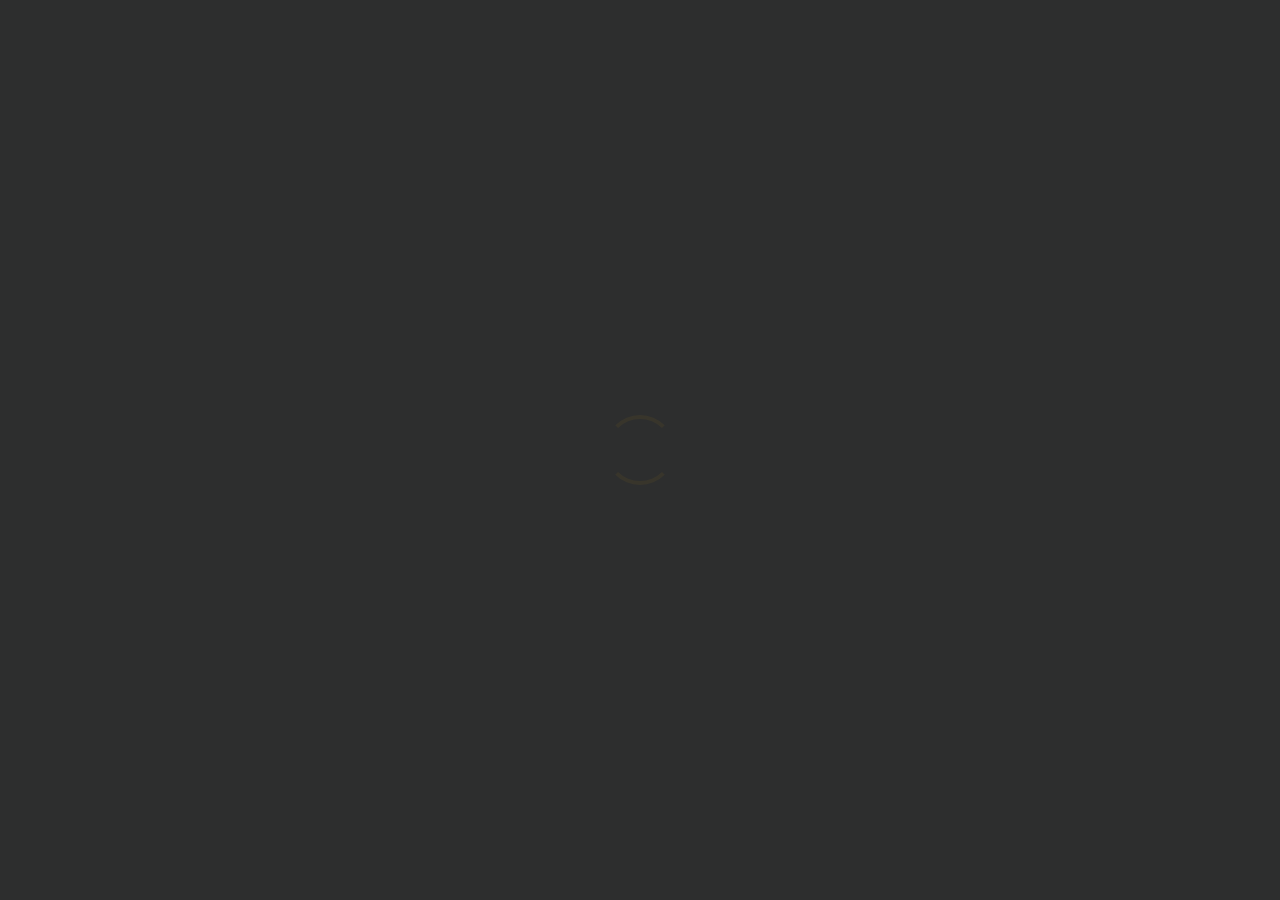
==== commit fe484c41: "Update" ====
--- a/index.html
+++ b/index.html
@@ -1 +1 @@
-<!doctype html><html lang="en"><head> <title>Aniket Ray</title> <meta name="description" content=""> <meta charset="utf-8"> <meta name="viewport" content="width=device-width, initial-scale=1, shrink-to-fit=no"> <meta http-equiv="x-ua-compatible" content="ie=edge"> <link href='https://fonts.googleapis.com/css?family=Lato:400,100,100italic,300,300italic,400italic,700,700italic,900,900italic&amp;subset=latin,latin-ext' rel='stylesheet' type='text/css'> <link rel="stylesheet" href="assets/plugins/font-awesome/css/fontawesome.min.css"> <link rel="stylesheet" href="assets/plugins/font-awesome/css/brands.min.css"> <link rel="stylesheet" href="assets/plugins/nivo-lightbox/nivo-lightbox.css"/> <link rel="stylesheet" href="assets/plugins/nivo-lightbox/themes/default/default.css"/> <link rel="stylesheet" href="assets/css/main.css"> <link rel="stylesheet" href="assets/css/themes.dark.css"> <link rel="icon" href="assets/images/favicon.ico"> <script src="assets/js/jquery.min.js"></script> <script src="assets/js/dense.js"></script> <script src="assets/plugins/nivo-lightbox/nivo-lightbox.min.js"></script> <script src="assets/js/scrollreveal.min.js"></script> <script src="assets/js/main.js"></script> <meta name="Aniket Ray" content="Student, Programmer, NIT Durgapur, Computer Science, Engineer, Durgapur, National Institute of Technology, Aniket Ray, aniketiq"> <script async src="https://www.googletagmanager.com/gtag/js?id=UA-106941388-2"></script> <script>window.dataLayer=window.dataLayer || []; function gtag(){dataLayer.push(arguments);}gtag('js', new Date()); gtag('config', 'UA-106941388-2'); </script></head><body> <div class="c-preloader js-preloader"> <div class="c-preloader__spinner t-preloader__spinner"></div></div><div class="c-main-container js-main-container"> <section class="o-section o-section--header t-section t-section--header"> <div class="c-header"> <div class="o-section__header-bg t-section__header"></div><div class="o-section__content-bg t-section__content"></div><div class="o-container"> <div class="o-section__container"> <header class="o-section__header c-header__header t-section__header"> <div class="c-header__inner-header"> <div class="c-header__avatar"> <div class="a-header c-avatar"> <img class="c-avatar__img" src="assets/images/header/avatar.jpg" alt=""> </div></div></div></header> <div class="o-section__content c-header__content t-section__content"> <div class="c-header__inner-content"> <div class="c-header__top"> <div class="c-header__brand"> <div class="c-brand"> <h1 class="c-brand__title t-title"> <span class="c-brand__sizer"> <span class="a-header c-brand__first-word t-title__first-word"> Aniket </span> <span class="a-header c-brand__second-word t-title__second-word"> Ray </span> </span> </h1> <h2 class="a-header c-brand__sub-title t-sub-title"> <span class="c-brand__sizer"> Junior Undergrad Student &amp; Freelancer </span> </h2> </div></div><ul class="c-header__social-buttons c-social-buttons"> <li class="a-header"> <a href="https://wa.me/14084131484" target="_blank" class="c-social-button t-social-button"> <i class="fab fa-lg fa-whatsapp"></i> </a> </li><li class="a-header"> <a href="https://www.github.com/aniketiq/" target="_blank" class="c-social-button t-social-button"> <i class="fab fa-lg fa-github"></i> </a> </li><li class="a-header"> <a href="https://www.linkedin.com/in/aniketiq/" target="_blank" class="c-social-button t-social-button"> <i class="fab fa-lg fa-linkedin"></i> </a> </li><li class="a-header"> <a href="https://drive.google.com/file/d/12nZciZuHjWsNKKpsh1JYBZ5kgy2mXMZI/view" target="_blank" class="c-social-button t-social-button"> <i class="fab fa-lg fa-google-drive"></i> </a> </li></ul> </div><div class="c-header__contact"> <hr class="a-header c-header__contact-divider"/> <div class="o-grid"> <div class="o-grid__col-md-3 o-grid__col-sm-6"> <div class="a-header o-content"> <div class="o-content__body"> <h4>Location</h4> <address> West Bengal, IN </address> </div></div></div><div class="o-grid__col-md-3 o-grid__col-sm-6"> <div class="a-header o-content"> <div class="o-content__body"> <a href="tel:+14242556815" class="t-link-container"> <h4>Phone</h4> <p> <span class="t-link-container__item--blended"> (+1)&nbsp; 424-255-6815 </span> </p></a> </div></div></div><div class="o-grid__col-md-3 o-grid__col-sm-6"> <div class="a-header o-content"> <div class="o-content__body"> <a href="https://www.aniketiq.me/" class="t-link-container"> <h4>Website</h4> <p> <span class="t-link-container__item--blended"> www.aniketiq.me </span> </p></a> </div></div></div><div class="o-grid__col-md-3 o-grid__col-sm-6"> <div class="a-header o-content"> <div class="o-content__body"> <a href="mailto:aniketray@aniketiq.me" class="t-link-container"> <h4>Email</h4> <p> <span class="t-link-container__item--blended"> aniketray@aniketiq.me </span> </p></a> </div></div></div></div></div></div></div></div></div></div></section> <section class="o-section t-section "> <div class="o-section__header-bg t-section__header"></div><div class="o-section__content-bg t-section__content"></div><div class="o-container"> <div class="o-section__container"> <header class="o-section__header t-section__header"> <div class="o-content"> <h2 class="o-section__heading"> About Me </h2> </div></header> <div class="o-section__content t-section__content "> <div class="o-content"> <div class="c-intro"> <div class="o-content__body"> <p> Hi! I'm Aniket, a Junior Undergrad student at the National Institute of Technology Durgapur. My primary interests lie in <a>Machine Learning</a> and <a>Distributed Systems</a>. Working as a part-time Freelancer provided me the experience of a Web Developer too. I see myself as a researcher in the upcoming years. </p></div></div></div></div></div></div></section> <section class="o-section t-section "> <div class="o-section__header-bg t-section__header"></div><div class="o-section__content-bg t-section__content"></div><div class="o-container"> <div class="o-section__container"> <header class="o-section__header t-section__header"> <div class="o-content"> <h2 class="o-section__heading"> Skills </h2> </div></header> <div class="o-section__content t-section__content "> <div class="o-grid"> <div class="o-grid__col-sm-4"> <div class="o-media o-media--block o-content"> <div class="o-media__figure"> <div class="c-number t-primary-color"> 01 </div></div><div class="o-media__body o-content__body"> <h3>Python</h3> </div></div></div><div class="o-grid__col-sm-4"> <div class="o-media o-media--block o-content"> <div class="o-media__figure"> <div class="c-number t-primary-color"> 02 </div></div><div class="o-media__body o-content__body"> <h3>C/C++</h3> </div></div></div><div class="o-grid__col-sm-4"> <div class="o-media o-media--block o-content"> <div class="o-media__figure"> <div class="c-number t-primary-color"> 03 </div></div><div class="o-media__body o-content__body"> <h3>Swift</h3> </div></div></div><div class="o-grid__col-sm-4"> <div class="o-media o-media--block o-content"> <div class="o-media__figure"> <div class="c-number t-primary-color"> 04 </div></div><div class="o-media__body o-content__body"> <h3>HTML</h3> </div></div></div><div class="o-grid__col-sm-4"> <div class="o-media o-media--block o-content"> <div class="o-media__figure"> <div class="c-number t-primary-color"> 05 </div></div><div class="o-media__body o-content__body"> <h3>CSS</h3> </div></div></div><div class="o-grid__col-sm-4"> <div class="o-media o-media--block o-content"> <div class="o-media__figure"> <div class="c-number t-primary-color"> 06 </div></div><div class="o-media__body o-content__body"> <h3>JavaScript / jQuery</h3> </div></div></div><div class="o-grid__col-sm-4"> <div class="o-media o-media--block o-content"> <div class="o-media__figure"> <div class="c-number t-primary-color"> 07 </div></div><div class="o-media__body o-content__body"> <h3>Django</h3> </div></div></div><div class="o-grid__col-sm-4"> <div class="o-media o-media--block o-content"> <div class="o-media__figure"> <div class="c-number t-primary-color"> 08 </div></div><div class="o-media__body o-content__body"> <h3>TensorFlow</h3> </div></div></div><div class="o-grid__col-sm-4"> <div class="o-media o-media--block o-content"> <div class="o-media__figure"> <div class="c-number t-primary-color"> 09 </div></div><div class="o-media__body o-content__body"> <h3>Keras</h3> </div></div></div><div class="o-grid__col-sm-4"> <div class="o-media o-media--block o-content"> <div class="o-media__figure"> <div class="c-number t-primary-color"> 10 </div></div><div class="o-media__body o-content__body"> <h3>matplotlib</h3> </div></div></div><div class="o-grid__col-sm-4"> <div class="o-media o-media--block o-content"> <div class="o-media__figure"> <div class="c-number t-primary-color"> 11 </div></div><div class="o-media__body o-content__body"> <h3>git</h3> </div></div></div><div class="o-grid__col-sm-4"> <div class="o-media o-media--block o-content"> <div class="o-media__figure"> <div class="c-number t-primary-color"> 12 </div></div><div class="o-media__body o-content__body"> <h3>LaTeX</h3> </div></div></div></div></div></div></div></section> <section class="o-section t-section "> <div class="o-section__header-bg t-section__header"></div><div class="o-section__content-bg t-section__content"></div><div class="o-container"> <div class="o-section__container"> <header class="o-section__header t-section__header"> <div class="o-content"> <h2 class="o-section__heading"> Experience </h2> </div></header> <div class="o-section__content t-section__content u-pb-0"> <div class="a-experience-timeline c-timeline t-border-color"> <div class="c-timeline__item"> <div class="c-timeline__point t-timeline__point t-primary-bg"></div><div class="o-content"> <div class="o-grid"> <div class="o-grid__col-md-5"> <div class="c-work__timeframe"> Jul, 2020 &ndash; Sep, 2020 </div><h3 class="c-work__heading"> Freelance Developer </h3> <div class="c-work__location"> Remote </div></div><div class="o-grid__col-md-7"> <p> Responsible for designing and building a Full Stack Web App for a US-based Real-Estate Rental Business.<br>Improved response time, performance, and user experience by deploying CDN endpoints.<br>Integrated Twilio SendGrid with Django Backend for sending important emails to customers.<br>Successfully integrated the Stripe Payment Gateway for accepting payments and sending automatic payouts.<br>Implemented and configured Serverless Application with the help of Azure Logic App for performing routine tasks.<br></p></div></div></div></div><div class="c-timeline__item"> <div class="c-timeline__point t-timeline__point t-primary-bg"></div><div class="o-content"> <div class="o-grid"> <div class="o-grid__col-md-5"> <div class="c-work__timeframe"> Jul, 2019 &ndash; Jan, 2020 </div><h3 class="c-work__heading"> CSIR-CMERI </h3> <h4 class="c-work__title"> Undergraduate Project Assistant </h4> <div class="c-work__location"> Durgapur, IN </div></div><div class="o-grid__col-md-7"> <p> Assisted in building a smart material based soft lower-limb exoskeleton to assist soldiers.<br>Built a gait phase predictor using the LSTM Model which could predict 8 human gait phases with an accuracy of ~92&percnt; and validation accuracy of ~89&percnt;.<br>Built the Neural Network primarily on TensorFlow and Keras which was compiled using Adam optimizer and sparse categorical cross-entropy as the loss function.<br>The Neural Network was trained and validated using the data experimentally obtained, on a batch size of 64 and 10 epochs.<br></p></div></div></div></div></div></div></div></div></section> <section class="o-section t-section "> <div class="o-section__header-bg t-section__header"></div><div class="o-section__content-bg t-section__content"></div><div class="o-container"> <div class="o-section__container"> <header class="o-section__header t-section__header"> <div class="o-content"> <h2 class="o-section__heading"> Education </h2> </div></header> <div class="o-section__content t-section__content u-pt-0"> <div class="o-content"> <div class="a-education-timeline c-timeline t-border-color o-section__full-top-space"> <div class="c-timeline__end t-border-color"></div><div class="c-timeline__item"> <div class="c-timeline__point t-timeline__point t-primary-bg"></div><div class="o-content"> <div class="o-grid"> <div class="o-grid__col-md-5"> <div class="c-work__timeframe"> 2018 &ndash; 2022 (Expected) </div><h3 class="c-work__heading"> National Institute of Technology Durgapur </h3> <h4 class="c-work__title"> Bachelor of Technology </h4> <div class="c-work__location"> Durgapur, India </div></div><div class="o-grid__col-md-7"> <p> Pursuing <a>B.Tech</a> in Computer Science and Engineering.<br>Having a cumulative GPA of <a>8.56/10.0</a> </p></div></div></div></div><div class="c-timeline__item"> <div class="c-timeline__point t-timeline__point t-primary-bg"></div><div class="o-content"> <div class="o-grid"> <div class="o-grid__col-md-5"> <div class="c-work__timeframe"> 2015 &ndash; 2017 </div><h3 class="c-work__heading"> DAV Model School </h3> <h4 class="c-work__title"> Intermediate/+2 </h4> <div class="c-work__location"> Durgapur, India </div></div><div class="o-grid__col-md-7"> <p> Had Physics, Chemistry, Mathematics, Computer Science and Physical Education as my primary subjects.<br>Scored <a>89.6&percnt;</a> in All India Senior School Certificate Examination. </p></div></div></div></div></div></div></div></div></div></section> <section class="o-section t-section "> <div class="o-section__header-bg t-section__header"></div><div class="o-section__content-bg t-section__content"></div><div class="o-container"> <div class="o-section__container"> <header class="o-section__header t-section__header"> <div class="o-content"> <h2 class="o-section__heading"> Profiles </h2> </div></header> <div class="o-section__content t-section__content "> <div class="o-grid"> <div class="o-grid__col-xl-4 o-grid__col-sm-6"> <div class="o-content"> <a href="https://github.com/aniketiq/" target="_blank" class="t-link-container"> <div class="o-media o-media--block"> <div class="o-media__figure"> <div class="c-profile__icon"> <i class="fab fa-lg fa-github-alt"></i> </div></div><div class="o-media__body o-content__body"> <h3 class="t-link-container__item"> GitHub </h3> <p> All my open source projects. </p></div></div></a> </div></div><div class="o-grid__col-xl-4 o-grid__col-sm-6"> <div class="o-content"> <a href="https://www.researchgate.net/profile/Aniket_Ray3" target="_blank" class="t-link-container"> <div class="o-media o-media--block"> <div class="o-media__figure"> <div class="c-profile__icon"> <i class="fab fa-lg fa-researchgate"></i> </div></div><div class="o-media__body o-content__body"> <h3 class="t-link-container__item"> Research Gate </h3> <p> Connecting with Scientists and Researchers. </p></div></div></a> </div></div><div class="o-grid__col-xl-4 o-grid__col-sm-6"> <div class="o-content"> <a href="https://medium.com/@aniketiq/" target="_blank" class="t-link-container"> <div class="o-media o-media--block"> <div class="o-media__figure"> <div class="c-profile__icon"> <i class="fab fa-lg fa-medium"></i> </div></div><div class="o-media__body o-content__body"> <h3 class="t-link-container__item"> Medium </h3> <p> Writing some techy stuffs. Feel free to check out. </p></div></div></a> </div></div><div class="o-grid__col-xl-4 o-grid__col-sm-6"> <div class="o-content"> <a href="https://twitter.com/aniketiq/" target="_blank" class="t-link-container"> <div class="o-media o-media--block"> <div class="o-media__figure"> <div class="c-profile__icon"> <i class="fab fa-lg fa-twitter"></i> </div></div><div class="o-media__body o-content__body"> <h3 class="t-link-container__item"> Twitter </h3> <p> An inactive instance of my online presence. </p></div></div></a> </div></div><div class="o-grid__col-xl-4 o-grid__col-sm-6"> <div class="o-content"> <a href="https://www.instagram.com/aniketiq.ig/" target="_blank" class="t-link-container"> <div class="o-media o-media--block"> <div class="o-media__figure"> <div class="c-profile__icon"> <i class="fab fa-lg fa-instagram"></i> </div></div><div class="o-media__body o-content__body"> <h3 class="t-link-container__item"> Instagram </h3> <p> A selection of photos I shot throughout the years. </p></div></div></a> </div></div><div class="o-grid__col-xl-4 o-grid__col-sm-6"> <div class="o-content"> <a href="https://www.facebook.com/aniketiq.fb/" target="_blank" class="t-link-container"> <div class="o-media o-media--block"> <div class="o-media__figure"> <div class="c-profile__icon"> <i class="fab fa-lg fa-facebook"></i> </div></div><div class="o-media__body o-content__body"> <h3 class="t-link-container__item"> Facebook </h3> <p> A place for sharing memes. </p></div></div></a> </div></div></div></div></div></div></section> <section class="o-section t-section "> <div class="o-section__header-bg t-section__header"></div><div class="o-section__content-bg t-section__content"></div><div class="o-container"> <div class="o-section__container"> <header class="o-section__header t-section__header"> <div class="o-content"> <h2 class="o-section__heading"> Portfolio </h2> </div></header> <div class="o-section__content t-section__content o-section__full-bottom-space"> <div class="o-grid o-grid--gallery"> <div class="o-grid__col-sm-6"> <a class="c-image-overlay t-image-overlay js-lightbox" href="https://www.directoffices.com/" target="_blank" data-lightbox-gallery="portfolio"> <img src="assets/images/portfolio/directoffices.jpg" alt=""> <div class="c-image-overlay__content"> <h3> Direct Offices </h3> <hr class="c-image-overlay__deco-line t-image-overlay__deco-line"/> <p> Founded in August of 2015 and based in New York City. Direct Offices is a trusted community marketplace for people to list, discover, and book unique Office Spaces around the world. </p></div></a> </div></div></div></div></div></section> <section class="o-section t-section o-section--footer"> <div class="o-section__header-bg t-section__header"></div><div class="o-section__content-bg t-section__content"></div><div class="o-container"> <div class="o-section__container"> <header class="o-section__header t-section__header"> <div class="o-content"> <h2 class="o-section__heading"> Contact </h2> </div></header> <div class="o-section__content t-section__content "> <div class="c-footer__contact"> <div class="o-grid"> <div class="o-grid__col-md-3 o-grid__col-sm-6"> <div class="o-content"> <div class="o-content__body"> <h4>Location</h4> <address> West Bengal, IN </address> </div></div></div><div class="o-grid__col-md-3 o-grid__col-sm-6"> <div class="o-content"> <div class="o-content__body"> <a href="tel:+14242556815" class="t-link-container"> <h4>Phone</h4> <p> <span class="t-link-container__item--blended"> (+1)&nbsp; 424-255-6815 </span> </p></a> </div></div></div><div class="o-grid__col-md-3 o-grid__col-sm-6"> <div class="o-content"> <div class="o-content__body"> <a href="https://www.aniketiq.me/" class="t-link-container"> <h4>Website</h4> <p> <span class="t-link-container__item--blended"> aniketiq.me </span> </p></a> </div></div></div><div class="o-grid__col-md-3 o-grid__col-sm-6"> <div class="o-content"> <div class="o-content__body"> <a href="mailto:aniketray@aniketiq.me" class="t-link-container"> <h4>Email</h4> <p> <span class="t-link-container__item--blended"> aniketray@aniketiq.me </span> </p></a> </div></div></div></div></div><hr class="c-footer__contact-divider"/> <div class="o-content"> <div class="c-footer__bottom"> <div class="c-footer__brand"> <div class="c-brand"> <div class="o-content__body"> <h1 class="c-brand__title t-title"> <span class="c-brand__sizer c-brand__sizer--sm"> <span class="a-footer c-brand__first-word t-title__first-word"> Aniket </span> <span class="a-footer c-brand__second-word t-title__second-word"> Ray </span> </span> </h1> </div></div></div><ul class="c-footer__social-buttons c-social-buttons o-content__body"> <li class="a-header"> <a href="https://wa.me/14084131484" target="_blank" class="c-social-button t-social-button"> <i class="fab fa-lg fa-whatsapp"></i> </a> </li><li class="a-footer"> <a href="https://www.github.com/aniketiq/" target="_blank" class="c-social-button t-social-button"> <i class="fab fa-lg fa-github"></i> </a> </li><li class="a-footer"> <a href="https://www.linkedin.com/in/aniketiq/" target="_blank" class="c-social-button t-social-button"> <i class="fab fa-lg fa-linkedin"></i> </a> </li><li class="a-footer"> <a href="https://drive.google.com/file/d/12nZciZuHjWsNKKpsh1JYBZ5kgy2mXMZI/view" target="_blank" class="c-social-button t-social-button"> <i class="fab fa-lg fa-google-drive"></i> </a> </li></ul> </div></div></div></div></div></section> </div></body></html>+<!doctype html><html lang="en"><head> <title>Aniket Ray</title> <meta name="description" content=""> <meta charset="utf-8"> <meta name="viewport" content="width=device-width, initial-scale=1, shrink-to-fit=no"> <meta http-equiv="x-ua-compatible" content="ie=edge"> <link href='https://fonts.googleapis.com/css?family=Lato:400,100,100italic,300,300italic,400italic,700,700italic,900,900italic&amp;subset=latin,latin-ext' rel='stylesheet' type='text/css'> <link rel="stylesheet" href="assets/plugins/font-awesome/css/fontawesome.min.css"> <link rel="stylesheet" href="assets/plugins/font-awesome/css/brands.min.css"> <link rel="stylesheet" href="assets/plugins/nivo-lightbox/nivo-lightbox.css"/> <link rel="stylesheet" href="assets/plugins/nivo-lightbox/themes/default/default.css"/> <link rel="stylesheet" href="assets/css/main.css"> <link rel="stylesheet" href="assets/css/themes.dark.css"> <link rel="icon" href="assets/images/favicon.ico"> <script src="assets/js/jquery.min.js"></script> <script src="assets/js/dense.js"></script> <script src="assets/plugins/nivo-lightbox/nivo-lightbox.min.js"></script> <script src="assets/js/scrollreveal.min.js"></script> <script src="assets/js/main.js"></script> <meta name="Aniket Ray" content="Student, Programmer, NIT Durgapur, Computer Science, Engineer, Durgapur, National Institute of Technology, Aniket Ray, aniketiq"> <script async src="https://www.googletagmanager.com/gtag/js?id=UA-106941388-2"></script> <script>window.dataLayer=window.dataLayer || []; function gtag(){dataLayer.push(arguments);}gtag('js', new Date()); gtag('config', 'UA-106941388-2'); </script></head><body> <div class="c-preloader js-preloader"> <div class="c-preloader__spinner t-preloader__spinner"></div></div><div class="c-main-container js-main-container"> <section class="o-section o-section--header t-section t-section--header"> <div class="c-header"> <div class="o-section__header-bg t-section__header"></div><div class="o-section__content-bg t-section__content"></div><div class="o-container"> <div class="o-section__container"> <header class="o-section__header c-header__header t-section__header"> <div class="c-header__inner-header"> <div class="c-header__avatar"> <div class="a-header c-avatar"> <img class="c-avatar__img" src="assets/images/header/avatar.jpg" alt=""> </div></div></div></header> <div class="o-section__content c-header__content t-section__content"> <div class="c-header__inner-content"> <div class="c-header__top"> <div class="c-header__brand"> <div class="c-brand"> <h1 class="c-brand__title t-title"> <span class="c-brand__sizer"> <span class="a-header c-brand__first-word t-title__first-word"> Aniket </span> <span class="a-header c-brand__second-word t-title__second-word"> Ray </span> </span> </h1> <h2 class="a-header c-brand__sub-title t-sub-title"> <span class="c-brand__sizer"> Junior Undergrad Student &amp; Freelancer </span> </h2> </div></div><ul class="c-header__social-buttons c-social-buttons"> <li class="a-header"> <a href="https://wa.me/14084131484" target="_blank" class="c-social-button t-social-button"> <i class="fab fa-lg fa-whatsapp"></i> </a> </li><li class="a-header"> <a href="https://www.github.com/aniketiq/" target="_blank" class="c-social-button t-social-button"> <i class="fab fa-lg fa-github"></i> </a> </li><li class="a-header"> <a href="https://www.linkedin.com/in/aniketiq/" target="_blank" class="c-social-button t-social-button"> <i class="fab fa-lg fa-linkedin"></i> </a> </li><li class="a-header"> <a href="https://drive.google.com/file/d/12nZciZuHjWsNKKpsh1JYBZ5kgy2mXMZI/view" target="_blank" class="c-social-button t-social-button"> <i class="fab fa-lg fa-google-drive"></i> </a> </li></ul> </div><div class="c-header__contact"> <hr class="a-header c-header__contact-divider"/> <div class="o-grid"> <div class="o-grid__col-md-3 o-grid__col-sm-6"> <div class="a-header o-content"> <div class="o-content__body"> <h4>Location</h4> <address> West Bengal, IN </address> </div></div></div><div class="o-grid__col-md-3 o-grid__col-sm-6"> <div class="a-header o-content"> <div class="o-content__body"> <a href="tel:+14242556815" class="t-link-container"> <h4>Phone</h4> <p> <span class="t-link-container__item--blended"> (+1)&nbsp; 424-255-6815 </span> </p></a> </div></div></div><div class="o-grid__col-md-3 o-grid__col-sm-6"> <div class="a-header o-content"> <div class="o-content__body"> <a href="https://www.aniketiq.me/" class="t-link-container"> <h4>Website</h4> <p> <span class="t-link-container__item--blended"> www.aniketiq.me </span> </p></a> </div></div></div><div class="o-grid__col-md-3 o-grid__col-sm-6"> <div class="a-header o-content"> <div class="o-content__body"> <a href="mailto:aniketray@aniketiq.me" class="t-link-container"> <h4>Email</h4> <p> <span class="t-link-container__item--blended"> aniketray@aniketiq.me </span> </p></a> </div></div></div></div></div></div></div></div></div></div></section> <section class="o-section t-section "> <div class="o-section__header-bg t-section__header"></div><div class="o-section__content-bg t-section__content"></div><div class="o-container"> <div class="o-section__container"> <header class="o-section__header t-section__header"> <div class="o-content"> <h2 class="o-section__heading"> About Me </h2> </div></header> <div class="o-section__content t-section__content "> <div class="o-content"> <div class="c-intro"> <div class="o-content__body"> <p> Hi! I'm Aniket, a Junior Undergrad student at the National Institute of Technology Durgapur. My primary interests lie in <a>Machine Learning</a> and <a>Distributed Systems</a>. Working as a part-time Freelancer provided me the experience of a Web Developer too. I see myself as a researcher in the upcoming years. </p></div></div></div></div></div></div></section> <section class="o-section t-section "> <div class="o-section__header-bg t-section__header"></div><div class="o-section__content-bg t-section__content"></div><div class="o-container"> <div class="o-section__container"> <header class="o-section__header t-section__header"> <div class="o-content"> <h2 class="o-section__heading"> Skills </h2> </div></header> <div class="o-section__content t-section__content "> <div class="o-grid"> <div class="o-grid__col-sm-4"> <div class="o-media o-media--block o-content"> <div class="o-media__figure"> <div class="c-number t-primary-color"> 01 </div></div><div class="o-media__body o-content__body"> <h3>Python</h3> </div></div></div><div class="o-grid__col-sm-4"> <div class="o-media o-media--block o-content"> <div class="o-media__figure"> <div class="c-number t-primary-color"> 02 </div></div><div class="o-media__body o-content__body"> <h3>C/C++</h3> </div></div></div><div class="o-grid__col-sm-4"> <div class="o-media o-media--block o-content"> <div class="o-media__figure"> <div class="c-number t-primary-color"> 03 </div></div><div class="o-media__body o-content__body"> <h3>Swift</h3> </div></div></div><div class="o-grid__col-sm-4"> <div class="o-media o-media--block o-content"> <div class="o-media__figure"> <div class="c-number t-primary-color"> 04 </div></div><div class="o-media__body o-content__body"> <h3>HTML</h3> </div></div></div><div class="o-grid__col-sm-4"> <div class="o-media o-media--block o-content"> <div class="o-media__figure"> <div class="c-number t-primary-color"> 05 </div></div><div class="o-media__body o-content__body"> <h3>CSS</h3> </div></div></div><div class="o-grid__col-sm-4"> <div class="o-media o-media--block o-content"> <div class="o-media__figure"> <div class="c-number t-primary-color"> 06 </div></div><div class="o-media__body o-content__body"> <h3>JavaScript / jQuery</h3> </div></div></div><div class="o-grid__col-sm-4"> <div class="o-media o-media--block o-content"> <div class="o-media__figure"> <div class="c-number t-primary-color"> 07 </div></div><div class="o-media__body o-content__body"> <h3>Django</h3> </div></div></div><div class="o-grid__col-sm-4"> <div class="o-media o-media--block o-content"> <div class="o-media__figure"> <div class="c-number t-primary-color"> 08 </div></div><div class="o-media__body o-content__body"> <h3>TensorFlow</h3> </div></div></div><div class="o-grid__col-sm-4"> <div class="o-media o-media--block o-content"> <div class="o-media__figure"> <div class="c-number t-primary-color"> 09 </div></div><div class="o-media__body o-content__body"> <h3>Keras</h3> </div></div></div><div class="o-grid__col-sm-4"> <div class="o-media o-media--block o-content"> <div class="o-media__figure"> <div class="c-number t-primary-color"> 10 </div></div><div class="o-media__body o-content__body"> <h3>matplotlib</h3> </div></div></div><div class="o-grid__col-sm-4"> <div class="o-media o-media--block o-content"> <div class="o-media__figure"> <div class="c-number t-primary-color"> 11 </div></div><div class="o-media__body o-content__body"> <h3>git</h3> </div></div></div><div class="o-grid__col-sm-4"> <div class="o-media o-media--block o-content"> <div class="o-media__figure"> <div class="c-number t-primary-color"> 12 </div></div><div class="o-media__body o-content__body"> <h3>LaTeX</h3> </div></div></div></div></div></div></div></section> <section class="o-section t-section "> <div class="o-section__header-bg t-section__header"></div><div class="o-section__content-bg t-section__content"></div><div class="o-container"> <div class="o-section__container"> <header class="o-section__header t-section__header"> <div class="o-content"> <h2 class="o-section__heading"> Experience </h2> </div></header> <div class="o-section__content t-section__content u-pb-0"> <div class="a-experience-timeline c-timeline t-border-color"> <div class="c-timeline__item"> <div class="c-timeline__point t-timeline__point t-primary-bg"></div><div class="o-content"> <div class="o-grid"> <div class="o-grid__col-md-5"> <div class="c-work__timeframe"> Jul, 2020 &ndash; Sep, 2020 </div><h3 class="c-work__heading"> Freelance Developer </h3> <div class="c-work__location"> Remote </div></div><div class="o-grid__col-md-7"> <p> Responsible for designing and building a Full Stack Web App for a US-based Real-Estate Rental Business.<br>Improved response time, performance, and user experience by deploying CDN endpoints.<br>Integrated Twilio SendGrid with Django Backend for sending important emails to customers.<br>Successfully integrated the Stripe Payment Gateway for accepting payments and sending automatic payouts.<br>Implemented and configured Serverless Application with the help of Azure Logic App for performing routine tasks.<br></p></div></div></div></div><div class="c-timeline__item"> <div class="c-timeline__point t-timeline__point t-primary-bg"></div><div class="o-content"> <div class="o-grid"> <div class="o-grid__col-md-5"> <div class="c-work__timeframe"> Jul, 2019 &ndash; Jan, 2020 </div><h3 class="c-work__heading"> CSIR-CMERI </h3> <h4 class="c-work__title"> Undergraduate Project Assistant </h4> <div class="c-work__location"> Durgapur, IN </div></div><div class="o-grid__col-md-7"> <p> Assisted in building a smart material based soft lower-limb exoskeleton to assist soldiers.<br>Built a gait phase predictor using the LSTM Model which could predict 8 human gait phases with an accuracy of ~92&percnt; and validation accuracy of ~89&percnt;.<br>Built the Neural Network primarily on TensorFlow and Keras which was compiled using Adam optimizer and sparse categorical cross-entropy as the loss function.<br>The Neural Network was trained and validated using the data experimentally obtained, on a batch size of 64 and 10 epochs.<br></p></div></div></div></div></div></div></div></div></section> <section class="o-section t-section "> <div class="o-section__header-bg t-section__header"></div><div class="o-section__content-bg t-section__content"></div><div class="o-container"> <div class="o-section__container"> <header class="o-section__header t-section__header"> <div class="o-content"> <h2 class="o-section__heading"> Education </h2> </div></header> <div class="o-section__content t-section__content u-pt-0"> <div class="o-content"> <div class="a-education-timeline c-timeline t-border-color o-section__full-top-space"> <div class="c-timeline__end t-border-color"></div><div class="c-timeline__item"> <div class="c-timeline__point t-timeline__point t-primary-bg"></div><div class="o-content"> <div class="o-grid"> <div class="o-grid__col-md-5"> <div class="c-work__timeframe"> 2018 &ndash; 2022 (Expected) </div><h3 class="c-work__heading"> National Institute of Technology Durgapur </h3> <h4 class="c-work__title"> Bachelor of Technology </h4> <div class="c-work__location"> Durgapur, India </div></div><div class="o-grid__col-md-7"> <p> Pursuing <a>B.Tech</a> in Computer Science and Engineering.<br>Having a cumulative GPA of <a>8.56/10.0</a> </p></div></div></div></div><div class="c-timeline__item"> <div class="c-timeline__point t-timeline__point t-primary-bg"></div><div class="o-content"> <div class="o-grid"> <div class="o-grid__col-md-5"> <div class="c-work__timeframe"> 2015 &ndash; 2017 </div><h3 class="c-work__heading"> DAV Model School </h3> <h4 class="c-work__title"> Intermediate/+2 </h4> <div class="c-work__location"> Durgapur, India </div></div><div class="o-grid__col-md-7"> <p> Had Physics, Chemistry, Mathematics, Computer Science and Physical Education as my primary subjects.<br>Scored <a>89.6&percnt;</a> in All India Senior School Certificate Examination. </p></div></div></div></div></div></div></div></div></div></section> <section class="o-section t-section "> <div class="o-section__header-bg t-section__header"></div><div class="o-section__content-bg t-section__content"></div><div class="o-container"> <div class="o-section__container"> <header class="o-section__header t-section__header"> <div class="o-content"> <h2 class="o-section__heading"> Profiles </h2> </div></header> <div class="o-section__content t-section__content "> <div class="o-grid"> <div class="o-grid__col-xl-4 o-grid__col-sm-6"> <div class="o-content"> <a href="https://github.com/aniketiq/" target="_blank" class="t-link-container"> <div class="o-media o-media--block"> <div class="o-media__figure"> <div class="c-profile__icon"> <i class="fab fa-lg fa-github-alt"></i> </div></div><div class="o-media__body o-content__body"> <h3 class="t-link-container__item"> GitHub </h3> <p> All my open source projects. </p></div></div></a> </div></div><div class="o-grid__col-xl-4 o-grid__col-sm-6"> <div class="o-content"> <a href="https://www.researchgate.net/profile/Aniket_Ray3" target="_blank" class="t-link-container"> <div class="o-media o-media--block"> <div class="o-media__figure"> <div class="c-profile__icon"> <i class="fab fa-lg fa-researchgate"></i> </div></div><div class="o-media__body o-content__body"> <h3 class="t-link-container__item"> Research Gate </h3> <p> Connecting with Scientists and Researchers. </p></div></div></a> </div></div><div class="o-grid__col-xl-4 o-grid__col-sm-6"> <div class="o-content"> <a href="https://medium.com/@aniketiq/" target="_blank" class="t-link-container"> <div class="o-media o-media--block"> <div class="o-media__figure"> <div class="c-profile__icon"> <i class="fab fa-lg fa-medium"></i> </div></div><div class="o-media__body o-content__body"> <h3 class="t-link-container__item"> Medium </h3> <p> Writing some techy stuffs. Feel free to check out. </p></div></div></a> </div></div><div class="o-grid__col-xl-4 o-grid__col-sm-6"> <div class="o-content"> <a href="https://twitter.com/aniketiq/" target="_blank" class="t-link-container"> <div class="o-media o-media--block"> <div class="o-media__figure"> <div class="c-profile__icon"> <i class="fab fa-lg fa-twitter"></i> </div></div><div class="o-media__body o-content__body"> <h3 class="t-link-container__item"> Twitter </h3> <p> An inactive instance of my online presence. </p></div></div></a> </div></div><div class="o-grid__col-xl-4 o-grid__col-sm-6"> <div class="o-content"> <a href="https://www.instagram.com/aniketiq.ig/" target="_blank" class="t-link-container"> <div class="o-media o-media--block"> <div class="o-media__figure"> <div class="c-profile__icon"> <i class="fab fa-lg fa-instagram"></i> </div></div><div class="o-media__body o-content__body"> <h3 class="t-link-container__item"> Instagram </h3> <p> A selection of photos I shot throughout the years. </p></div></div></a> </div></div><div class="o-grid__col-xl-4 o-grid__col-sm-6"> <div class="o-content"> <a href="https://www.facebook.com/aniketiq.fb/" target="_blank" class="t-link-container"> <div class="o-media o-media--block"> <div class="o-media__figure"> <div class="c-profile__icon"> <i class="fab fa-lg fa-facebook"></i> </div></div><div class="o-media__body o-content__body"> <h3 class="t-link-container__item"> Facebook </h3> <p> A place for sharing memes. </p></div></div></a> </div></div></div></div></div></div></section> <section class="o-section t-section "> <div class="o-section__header-bg t-section__header"></div><div class="o-section__content-bg t-section__content"></div><div class="o-container"> <div class="o-section__container"> <header class="o-section__header t-section__header"> <div class="o-content"> <h2 class="o-section__heading"> Portfolio </h2> </div></header> <div class="o-section__content t-section__content o-section__full-bottom-space"> <div class="o-grid o-grid--gallery"> <div class="o-grid__col-sm-6"> <a class="c-image-overlay t-image-overlay js-lightbox" href="https://www.directoffices.com/" target="_blank" data-lightbox-gallery="portfolio"> <img src="assets/images/portfolio/directoffices.jpg" alt=""> <div class="c-image-overlay__content"> <h3> Direct Offices </h3> <hr class="c-image-overlay__deco-line t-image-overlay__deco-line"/> <p> Founded in August of 2015 and based in New York City. Direct Offices is a trusted community marketplace for people to list, discover, and book unique Office Spaces around the world. </p></div></a> </div></div></div></div></div></section> <section class="o-section t-section o-section--footer"> <div class="o-section__header-bg t-section__header"></div><div class="o-section__content-bg t-section__content"></div><div class="o-container"> <div class="o-section__container"> <header class="o-section__header t-section__header"> <div class="o-content"> <h2 class="o-section__heading"> Contact </h2> </div></header> <div class="o-section__content t-section__content "> <div class="c-footer__contact"> <div class="o-grid"> <div class="o-grid__col-md-3 o-grid__col-sm-6"> <div class="o-content"> <div class="o-content__body"> <h4>Location</h4> <address> West Bengal, IN </address> </div></div></div><div class="o-grid__col-md-3 o-grid__col-sm-6"> <div class="o-content"> <div class="o-content__body"> <a href="tel:+14242556815" class="t-link-container"> <h4>Phone</h4> <p> <span class="t-link-container__item--blended"> (+1)&nbsp; 424-255-6815 </span> </p></a> </div></div></div><div class="o-grid__col-md-3 o-grid__col-sm-6"> <div class="o-content"> <div class="o-content__body"> <a href="https://www.aniketiq.me/" class="t-link-container"> <h4>Website</h4> <p> <span class="t-link-container__item--blended"> www.aniketiq.me </span> </p></a> </div></div></div><div class="o-grid__col-md-3 o-grid__col-sm-6"> <div class="o-content"> <div class="o-content__body"> <a href="mailto:aniketray@aniketiq.me" class="t-link-container"> <h4>Email</h4> <p> <span class="t-link-container__item--blended"> aniketray@aniketiq.me </span> </p></a> </div></div></div></div></div><hr class="c-footer__contact-divider"/> <div class="o-content"> <div class="c-footer__bottom"> <div class="c-footer__brand"> <div class="c-brand"> <div class="o-content__body"> <h1 class="c-brand__title t-title"> <span class="c-brand__sizer c-brand__sizer--sm"> <span class="a-footer c-brand__first-word t-title__first-word"> Aniket </span> <span class="a-footer c-brand__second-word t-title__second-word"> Ray </span> </span> </h1> </div></div></div><ul class="c-footer__social-buttons c-social-buttons o-content__body"> <li class="a-header"> <a href="https://wa.me/14084131484" target="_blank" class="c-social-button t-social-button"> <i class="fab fa-lg fa-whatsapp"></i> </a> </li><li class="a-footer"> <a href="https://www.github.com/aniketiq/" target="_blank" class="c-social-button t-social-button"> <i class="fab fa-lg fa-github"></i> </a> </li><li class="a-footer"> <a href="https://www.linkedin.com/in/aniketiq/" target="_blank" class="c-social-button t-social-button"> <i class="fab fa-lg fa-linkedin"></i> </a> </li><li class="a-footer"> <a href="https://drive.google.com/file/d/12nZciZuHjWsNKKpsh1JYBZ5kgy2mXMZI/view" target="_blank" class="c-social-button t-social-button"> <i class="fab fa-lg fa-google-drive"></i> </a> </li></ul> </div></div></div></div></div></section> </div></body></html>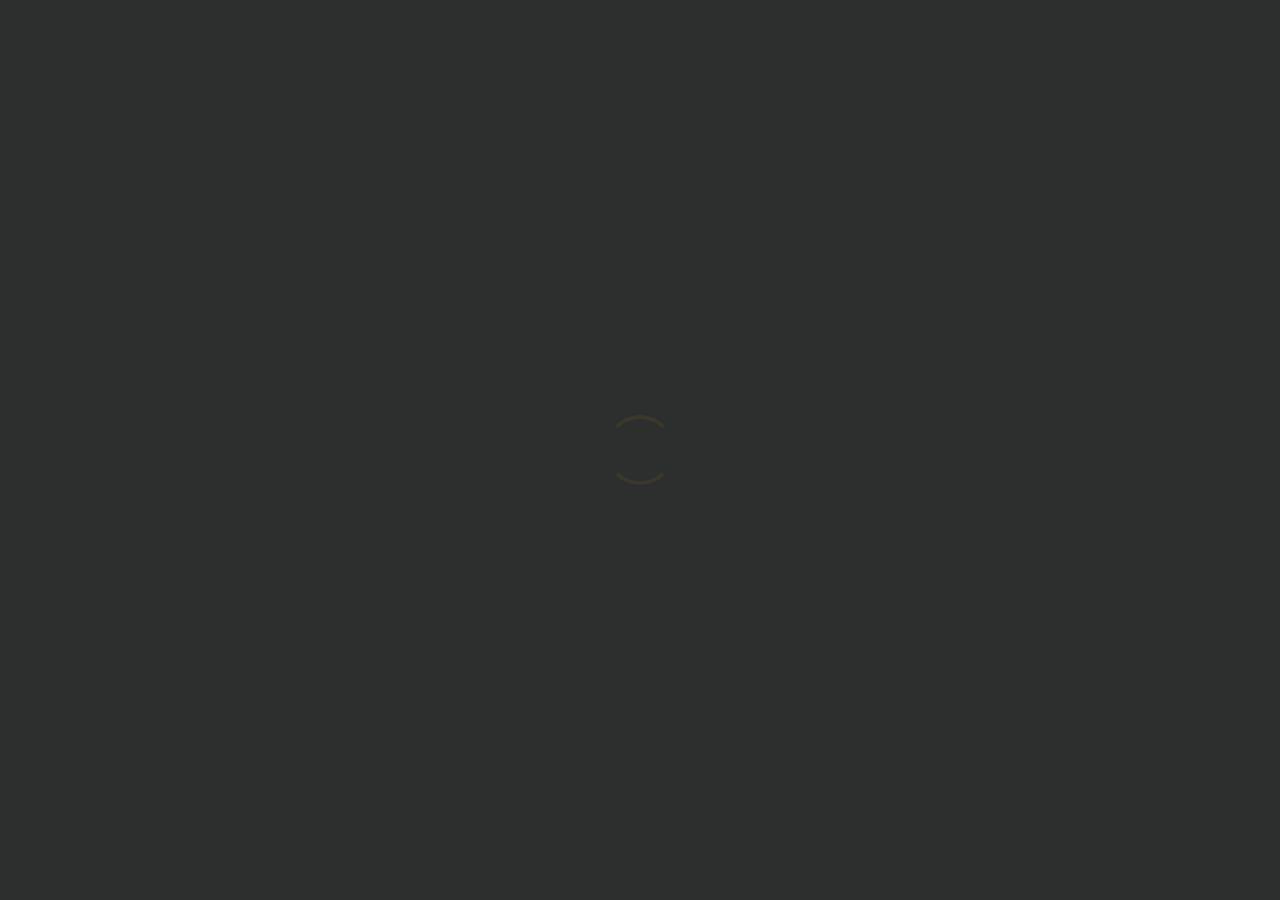
==== commit ccf88763: "Phone number update" ====
--- a/index.html
+++ b/index.html
@@ -1 +1,860 @@
-<!doctype html><html lang="en"><head> <title>Aniket Ray</title> <meta name="description" content=""> <meta charset="utf-8"> <meta name="viewport" content="width=device-width, initial-scale=1, shrink-to-fit=no"> <meta http-equiv="x-ua-compatible" content="ie=edge"> <link href='https://fonts.googleapis.com/css?family=Lato:400,100,100italic,300,300italic,400italic,700,700italic,900,900italic&amp;subset=latin,latin-ext' rel='stylesheet' type='text/css'> <link rel="stylesheet" href="assets/plugins/font-awesome/css/fontawesome.min.css"> <link rel="stylesheet" href="assets/plugins/font-awesome/css/brands.min.css"> <link rel="stylesheet" href="assets/plugins/nivo-lightbox/nivo-lightbox.css"/> <link rel="stylesheet" href="assets/plugins/nivo-lightbox/themes/default/default.css"/> <link rel="stylesheet" href="assets/css/main.css"> <link rel="stylesheet" href="assets/css/themes.dark.css"> <link rel="icon" href="assets/images/favicon.ico"> <script src="assets/js/jquery.min.js"></script> <script src="assets/js/dense.js"></script> <script src="assets/plugins/nivo-lightbox/nivo-lightbox.min.js"></script> <script src="assets/js/scrollreveal.min.js"></script> <script src="assets/js/main.js"></script> <meta name="Aniket Ray" content="Student, Programmer, NIT Durgapur, Computer Science, Engineer, Durgapur, National Institute of Technology, Aniket Ray, aniketiq"> <script async src="https://www.googletagmanager.com/gtag/js?id=UA-106941388-2"></script> <script>window.dataLayer=window.dataLayer || []; function gtag(){dataLayer.push(arguments);}gtag('js', new Date()); gtag('config', 'UA-106941388-2'); </script></head><body> <div class="c-preloader js-preloader"> <div class="c-preloader__spinner t-preloader__spinner"></div></div><div class="c-main-container js-main-container"> <section class="o-section o-section--header t-section t-section--header"> <div class="c-header"> <div class="o-section__header-bg t-section__header"></div><div class="o-section__content-bg t-section__content"></div><div class="o-container"> <div class="o-section__container"> <header class="o-section__header c-header__header t-section__header"> <div class="c-header__inner-header"> <div class="c-header__avatar"> <div class="a-header c-avatar"> <img class="c-avatar__img" src="assets/images/header/avatar.jpg" alt=""> </div></div></div></header> <div class="o-section__content c-header__content t-section__content"> <div class="c-header__inner-content"> <div class="c-header__top"> <div class="c-header__brand"> <div class="c-brand"> <h1 class="c-brand__title t-title"> <span class="c-brand__sizer"> <span class="a-header c-brand__first-word t-title__first-word"> Aniket </span> <span class="a-header c-brand__second-word t-title__second-word"> Ray </span> </span> </h1> <h2 class="a-header c-brand__sub-title t-sub-title"> <span class="c-brand__sizer"> Junior Undergrad Student &amp; Freelancer </span> </h2> </div></div><ul class="c-header__social-buttons c-social-buttons"> <li class="a-header"> <a href="https://wa.me/14084131484" target="_blank" class="c-social-button t-social-button"> <i class="fab fa-lg fa-whatsapp"></i> </a> </li><li class="a-header"> <a href="https://www.github.com/aniketiq/" target="_blank" class="c-social-button t-social-button"> <i class="fab fa-lg fa-github"></i> </a> </li><li class="a-header"> <a href="https://www.linkedin.com/in/aniketiq/" target="_blank" class="c-social-button t-social-button"> <i class="fab fa-lg fa-linkedin"></i> </a> </li><li class="a-header"> <a href="https://drive.google.com/file/d/12nZciZuHjWsNKKpsh1JYBZ5kgy2mXMZI/view" target="_blank" class="c-social-button t-social-button"> <i class="fab fa-lg fa-google-drive"></i> </a> </li></ul> </div><div class="c-header__contact"> <hr class="a-header c-header__contact-divider"/> <div class="o-grid"> <div class="o-grid__col-md-3 o-grid__col-sm-6"> <div class="a-header o-content"> <div class="o-content__body"> <h4>Location</h4> <address> West Bengal, IN </address> </div></div></div><div class="o-grid__col-md-3 o-grid__col-sm-6"> <div class="a-header o-content"> <div class="o-content__body"> <a href="tel:+14242556815" class="t-link-container"> <h4>Phone</h4> <p> <span class="t-link-container__item--blended"> (+1)&nbsp; 424-255-6815 </span> </p></a> </div></div></div><div class="o-grid__col-md-3 o-grid__col-sm-6"> <div class="a-header o-content"> <div class="o-content__body"> <a href="https://www.aniketiq.me/" class="t-link-container"> <h4>Website</h4> <p> <span class="t-link-container__item--blended"> www.aniketiq.me </span> </p></a> </div></div></div><div class="o-grid__col-md-3 o-grid__col-sm-6"> <div class="a-header o-content"> <div class="o-content__body"> <a href="mailto:aniketray@aniketiq.me" class="t-link-container"> <h4>Email</h4> <p> <span class="t-link-container__item--blended"> aniketray@aniketiq.me </span> </p></a> </div></div></div></div></div></div></div></div></div></div></section> <section class="o-section t-section "> <div class="o-section__header-bg t-section__header"></div><div class="o-section__content-bg t-section__content"></div><div class="o-container"> <div class="o-section__container"> <header class="o-section__header t-section__header"> <div class="o-content"> <h2 class="o-section__heading"> About Me </h2> </div></header> <div class="o-section__content t-section__content "> <div class="o-content"> <div class="c-intro"> <div class="o-content__body"> <p> Hi! I'm Aniket, a Junior Undergrad student at the National Institute of Technology Durgapur. My primary interests lie in <a>Machine Learning</a> and <a>Distributed Systems</a>. Working as a part-time Freelancer provided me the experience of a Web Developer too. I see myself as a researcher in the upcoming years. </p></div></div></div></div></div></div></section> <section class="o-section t-section "> <div class="o-section__header-bg t-section__header"></div><div class="o-section__content-bg t-section__content"></div><div class="o-container"> <div class="o-section__container"> <header class="o-section__header t-section__header"> <div class="o-content"> <h2 class="o-section__heading"> Skills </h2> </div></header> <div class="o-section__content t-section__content "> <div class="o-grid"> <div class="o-grid__col-sm-4"> <div class="o-media o-media--block o-content"> <div class="o-media__figure"> <div class="c-number t-primary-color"> 01 </div></div><div class="o-media__body o-content__body"> <h3>Python</h3> </div></div></div><div class="o-grid__col-sm-4"> <div class="o-media o-media--block o-content"> <div class="o-media__figure"> <div class="c-number t-primary-color"> 02 </div></div><div class="o-media__body o-content__body"> <h3>C/C++</h3> </div></div></div><div class="o-grid__col-sm-4"> <div class="o-media o-media--block o-content"> <div class="o-media__figure"> <div class="c-number t-primary-color"> 03 </div></div><div class="o-media__body o-content__body"> <h3>Swift</h3> </div></div></div><div class="o-grid__col-sm-4"> <div class="o-media o-media--block o-content"> <div class="o-media__figure"> <div class="c-number t-primary-color"> 04 </div></div><div class="o-media__body o-content__body"> <h3>HTML</h3> </div></div></div><div class="o-grid__col-sm-4"> <div class="o-media o-media--block o-content"> <div class="o-media__figure"> <div class="c-number t-primary-color"> 05 </div></div><div class="o-media__body o-content__body"> <h3>CSS</h3> </div></div></div><div class="o-grid__col-sm-4"> <div class="o-media o-media--block o-content"> <div class="o-media__figure"> <div class="c-number t-primary-color"> 06 </div></div><div class="o-media__body o-content__body"> <h3>JavaScript / jQuery</h3> </div></div></div><div class="o-grid__col-sm-4"> <div class="o-media o-media--block o-content"> <div class="o-media__figure"> <div class="c-number t-primary-color"> 07 </div></div><div class="o-media__body o-content__body"> <h3>Django</h3> </div></div></div><div class="o-grid__col-sm-4"> <div class="o-media o-media--block o-content"> <div class="o-media__figure"> <div class="c-number t-primary-color"> 08 </div></div><div class="o-media__body o-content__body"> <h3>TensorFlow</h3> </div></div></div><div class="o-grid__col-sm-4"> <div class="o-media o-media--block o-content"> <div class="o-media__figure"> <div class="c-number t-primary-color"> 09 </div></div><div class="o-media__body o-content__body"> <h3>Keras</h3> </div></div></div><div class="o-grid__col-sm-4"> <div class="o-media o-media--block o-content"> <div class="o-media__figure"> <div class="c-number t-primary-color"> 10 </div></div><div class="o-media__body o-content__body"> <h3>matplotlib</h3> </div></div></div><div class="o-grid__col-sm-4"> <div class="o-media o-media--block o-content"> <div class="o-media__figure"> <div class="c-number t-primary-color"> 11 </div></div><div class="o-media__body o-content__body"> <h3>git</h3> </div></div></div><div class="o-grid__col-sm-4"> <div class="o-media o-media--block o-content"> <div class="o-media__figure"> <div class="c-number t-primary-color"> 12 </div></div><div class="o-media__body o-content__body"> <h3>LaTeX</h3> </div></div></div></div></div></div></div></section> <section class="o-section t-section "> <div class="o-section__header-bg t-section__header"></div><div class="o-section__content-bg t-section__content"></div><div class="o-container"> <div class="o-section__container"> <header class="o-section__header t-section__header"> <div class="o-content"> <h2 class="o-section__heading"> Experience </h2> </div></header> <div class="o-section__content t-section__content u-pb-0"> <div class="a-experience-timeline c-timeline t-border-color"> <div class="c-timeline__item"> <div class="c-timeline__point t-timeline__point t-primary-bg"></div><div class="o-content"> <div class="o-grid"> <div class="o-grid__col-md-5"> <div class="c-work__timeframe"> Jul, 2020 &ndash; Sep, 2020 </div><h3 class="c-work__heading"> Freelance Developer </h3> <div class="c-work__location"> Remote </div></div><div class="o-grid__col-md-7"> <p> Responsible for designing and building a Full Stack Web App for a US-based Real-Estate Rental Business.<br>Improved response time, performance, and user experience by deploying CDN endpoints.<br>Integrated Twilio SendGrid with Django Backend for sending important emails to customers.<br>Successfully integrated the Stripe Payment Gateway for accepting payments and sending automatic payouts.<br>Implemented and configured Serverless Application with the help of Azure Logic App for performing routine tasks.<br></p></div></div></div></div><div class="c-timeline__item"> <div class="c-timeline__point t-timeline__point t-primary-bg"></div><div class="o-content"> <div class="o-grid"> <div class="o-grid__col-md-5"> <div class="c-work__timeframe"> Jul, 2019 &ndash; Jan, 2020 </div><h3 class="c-work__heading"> CSIR-CMERI </h3> <h4 class="c-work__title"> Undergraduate Project Assistant </h4> <div class="c-work__location"> Durgapur, IN </div></div><div class="o-grid__col-md-7"> <p> Assisted in building a smart material based soft lower-limb exoskeleton to assist soldiers.<br>Built a gait phase predictor using the LSTM Model which could predict 8 human gait phases with an accuracy of ~92&percnt; and validation accuracy of ~89&percnt;.<br>Built the Neural Network primarily on TensorFlow and Keras which was compiled using Adam optimizer and sparse categorical cross-entropy as the loss function.<br>The Neural Network was trained and validated using the data experimentally obtained, on a batch size of 64 and 10 epochs.<br></p></div></div></div></div></div></div></div></div></section> <section class="o-section t-section "> <div class="o-section__header-bg t-section__header"></div><div class="o-section__content-bg t-section__content"></div><div class="o-container"> <div class="o-section__container"> <header class="o-section__header t-section__header"> <div class="o-content"> <h2 class="o-section__heading"> Education </h2> </div></header> <div class="o-section__content t-section__content u-pt-0"> <div class="o-content"> <div class="a-education-timeline c-timeline t-border-color o-section__full-top-space"> <div class="c-timeline__end t-border-color"></div><div class="c-timeline__item"> <div class="c-timeline__point t-timeline__point t-primary-bg"></div><div class="o-content"> <div class="o-grid"> <div class="o-grid__col-md-5"> <div class="c-work__timeframe"> 2018 &ndash; 2022 (Expected) </div><h3 class="c-work__heading"> National Institute of Technology Durgapur </h3> <h4 class="c-work__title"> Bachelor of Technology </h4> <div class="c-work__location"> Durgapur, India </div></div><div class="o-grid__col-md-7"> <p> Pursuing <a>B.Tech</a> in Computer Science and Engineering.<br>Having a cumulative GPA of <a>8.56/10.0</a> </p></div></div></div></div><div class="c-timeline__item"> <div class="c-timeline__point t-timeline__point t-primary-bg"></div><div class="o-content"> <div class="o-grid"> <div class="o-grid__col-md-5"> <div class="c-work__timeframe"> 2015 &ndash; 2017 </div><h3 class="c-work__heading"> DAV Model School </h3> <h4 class="c-work__title"> Intermediate/+2 </h4> <div class="c-work__location"> Durgapur, India </div></div><div class="o-grid__col-md-7"> <p> Had Physics, Chemistry, Mathematics, Computer Science and Physical Education as my primary subjects.<br>Scored <a>89.6&percnt;</a> in All India Senior School Certificate Examination. </p></div></div></div></div></div></div></div></div></div></section> <section class="o-section t-section "> <div class="o-section__header-bg t-section__header"></div><div class="o-section__content-bg t-section__content"></div><div class="o-container"> <div class="o-section__container"> <header class="o-section__header t-section__header"> <div class="o-content"> <h2 class="o-section__heading"> Profiles </h2> </div></header> <div class="o-section__content t-section__content "> <div class="o-grid"> <div class="o-grid__col-xl-4 o-grid__col-sm-6"> <div class="o-content"> <a href="https://github.com/aniketiq/" target="_blank" class="t-link-container"> <div class="o-media o-media--block"> <div class="o-media__figure"> <div class="c-profile__icon"> <i class="fab fa-lg fa-github-alt"></i> </div></div><div class="o-media__body o-content__body"> <h3 class="t-link-container__item"> GitHub </h3> <p> All my open source projects. </p></div></div></a> </div></div><div class="o-grid__col-xl-4 o-grid__col-sm-6"> <div class="o-content"> <a href="https://www.researchgate.net/profile/Aniket_Ray3" target="_blank" class="t-link-container"> <div class="o-media o-media--block"> <div class="o-media__figure"> <div class="c-profile__icon"> <i class="fab fa-lg fa-researchgate"></i> </div></div><div class="o-media__body o-content__body"> <h3 class="t-link-container__item"> Research Gate </h3> <p> Connecting with Scientists and Researchers. </p></div></div></a> </div></div><div class="o-grid__col-xl-4 o-grid__col-sm-6"> <div class="o-content"> <a href="https://medium.com/@aniketiq/" target="_blank" class="t-link-container"> <div class="o-media o-media--block"> <div class="o-media__figure"> <div class="c-profile__icon"> <i class="fab fa-lg fa-medium"></i> </div></div><div class="o-media__body o-content__body"> <h3 class="t-link-container__item"> Medium </h3> <p> Writing some techy stuffs. Feel free to check out. </p></div></div></a> </div></div><div class="o-grid__col-xl-4 o-grid__col-sm-6"> <div class="o-content"> <a href="https://twitter.com/aniketiq/" target="_blank" class="t-link-container"> <div class="o-media o-media--block"> <div class="o-media__figure"> <div class="c-profile__icon"> <i class="fab fa-lg fa-twitter"></i> </div></div><div class="o-media__body o-content__body"> <h3 class="t-link-container__item"> Twitter </h3> <p> An inactive instance of my online presence. </p></div></div></a> </div></div><div class="o-grid__col-xl-4 o-grid__col-sm-6"> <div class="o-content"> <a href="https://www.instagram.com/aniketiq.ig/" target="_blank" class="t-link-container"> <div class="o-media o-media--block"> <div class="o-media__figure"> <div class="c-profile__icon"> <i class="fab fa-lg fa-instagram"></i> </div></div><div class="o-media__body o-content__body"> <h3 class="t-link-container__item"> Instagram </h3> <p> A selection of photos I shot throughout the years. </p></div></div></a> </div></div><div class="o-grid__col-xl-4 o-grid__col-sm-6"> <div class="o-content"> <a href="https://www.facebook.com/aniketiq.fb/" target="_blank" class="t-link-container"> <div class="o-media o-media--block"> <div class="o-media__figure"> <div class="c-profile__icon"> <i class="fab fa-lg fa-facebook"></i> </div></div><div class="o-media__body o-content__body"> <h3 class="t-link-container__item"> Facebook </h3> <p> A place for sharing memes. </p></div></div></a> </div></div></div></div></div></div></section> <section class="o-section t-section "> <div class="o-section__header-bg t-section__header"></div><div class="o-section__content-bg t-section__content"></div><div class="o-container"> <div class="o-section__container"> <header class="o-section__header t-section__header"> <div class="o-content"> <h2 class="o-section__heading"> Portfolio </h2> </div></header> <div class="o-section__content t-section__content o-section__full-bottom-space"> <div class="o-grid o-grid--gallery"> <div class="o-grid__col-sm-6"> <a class="c-image-overlay t-image-overlay js-lightbox" href="https://www.directoffices.com/" target="_blank" data-lightbox-gallery="portfolio"> <img src="assets/images/portfolio/directoffices.jpg" alt=""> <div class="c-image-overlay__content"> <h3> Direct Offices </h3> <hr class="c-image-overlay__deco-line t-image-overlay__deco-line"/> <p> Founded in August of 2015 and based in New York City. Direct Offices is a trusted community marketplace for people to list, discover, and book unique Office Spaces around the world. </p></div></a> </div></div></div></div></div></section> <section class="o-section t-section o-section--footer"> <div class="o-section__header-bg t-section__header"></div><div class="o-section__content-bg t-section__content"></div><div class="o-container"> <div class="o-section__container"> <header class="o-section__header t-section__header"> <div class="o-content"> <h2 class="o-section__heading"> Contact </h2> </div></header> <div class="o-section__content t-section__content "> <div class="c-footer__contact"> <div class="o-grid"> <div class="o-grid__col-md-3 o-grid__col-sm-6"> <div class="o-content"> <div class="o-content__body"> <h4>Location</h4> <address> West Bengal, IN </address> </div></div></div><div class="o-grid__col-md-3 o-grid__col-sm-6"> <div class="o-content"> <div class="o-content__body"> <a href="tel:+14242556815" class="t-link-container"> <h4>Phone</h4> <p> <span class="t-link-container__item--blended"> (+1)&nbsp; 424-255-6815 </span> </p></a> </div></div></div><div class="o-grid__col-md-3 o-grid__col-sm-6"> <div class="o-content"> <div class="o-content__body"> <a href="https://www.aniketiq.me/" class="t-link-container"> <h4>Website</h4> <p> <span class="t-link-container__item--blended"> www.aniketiq.me </span> </p></a> </div></div></div><div class="o-grid__col-md-3 o-grid__col-sm-6"> <div class="o-content"> <div class="o-content__body"> <a href="mailto:aniketray@aniketiq.me" class="t-link-container"> <h4>Email</h4> <p> <span class="t-link-container__item--blended"> aniketray@aniketiq.me </span> </p></a> </div></div></div></div></div><hr class="c-footer__contact-divider"/> <div class="o-content"> <div class="c-footer__bottom"> <div class="c-footer__brand"> <div class="c-brand"> <div class="o-content__body"> <h1 class="c-brand__title t-title"> <span class="c-brand__sizer c-brand__sizer--sm"> <span class="a-footer c-brand__first-word t-title__first-word"> Aniket </span> <span class="a-footer c-brand__second-word t-title__second-word"> Ray </span> </span> </h1> </div></div></div><ul class="c-footer__social-buttons c-social-buttons o-content__body"> <li class="a-header"> <a href="https://wa.me/14084131484" target="_blank" class="c-social-button t-social-button"> <i class="fab fa-lg fa-whatsapp"></i> </a> </li><li class="a-footer"> <a href="https://www.github.com/aniketiq/" target="_blank" class="c-social-button t-social-button"> <i class="fab fa-lg fa-github"></i> </a> </li><li class="a-footer"> <a href="https://www.linkedin.com/in/aniketiq/" target="_blank" class="c-social-button t-social-button"> <i class="fab fa-lg fa-linkedin"></i> </a> </li><li class="a-footer"> <a href="https://drive.google.com/file/d/12nZciZuHjWsNKKpsh1JYBZ5kgy2mXMZI/view" target="_blank" class="c-social-button t-social-button"> <i class="fab fa-lg fa-google-drive"></i> </a> </li></ul> </div></div></div></div></div></section> </div></body></html>+<!doctype html>
+<html lang="en">
+
+<head>
+    <title>Aniket Ray</title>
+    <meta name="description" content="">
+    <meta charset="utf-8">
+    <meta name="viewport" content="width=device-width, initial-scale=1, shrink-to-fit=no">
+    <meta http-equiv="x-ua-compatible" content="ie=edge">
+    <link
+        href='https://fonts.googleapis.com/css?family=Lato:400,100,100italic,300,300italic,400italic,700,700italic,900,900italic&amp;subset=latin,latin-ext'
+        rel='stylesheet' type='text/css'>
+    
+    <link rel="stylesheet" href="assets/plugins/nivo-lightbox/nivo-lightbox.css" />
+    <link rel="stylesheet" href="assets/plugins/nivo-lightbox/themes/default/default.css" />
+    <link rel="stylesheet" href="assets/css/main.css">
+    <link rel="stylesheet" href="assets/css/themes.dark.css">
+    <link rel="icon" href="assets/images/favicon.ico">
+    <script src="https://kit.fontawesome.com/1e78a2423b.js" crossorigin="anonymous"></script>
+    <script src="assets/js/jquery.min.js"></script>
+    <script src="assets/js/dense.js"></script>
+    <script src="assets/plugins/nivo-lightbox/nivo-lightbox.min.js"></script>
+    <script src="assets/js/scrollreveal.min.js"></script>
+    <script src="assets/js/main.js"></script>
+    <meta name="Aniket Ray"
+        content="Student, Programmer, NIT Durgapur, Computer Science, Engineer, Durgapur, National Institute of Technology, Aniket Ray, aniketiq">
+    <!-- Global site tag (gtag.js) - Google Analytics -->
+    <script async src="https://www.googletagmanager.com/gtag/js?id=UA-106941388-2"></script>
+    <script>
+        window.dataLayer = window.dataLayer || [];
+        function gtag() { dataLayer.push(arguments); }
+        gtag('js', new Date());
+        gtag('config', 'UA-106941388-2');
+    </script>
+</head>
+
+<body>
+    <div class="c-preloader  js-preloader">
+        <div class="c-preloader__spinner  t-preloader__spinner"></div>
+    </div>
+    <div class="c-main-container  js-main-container">
+        <section class="o-section o-section--header  t-section  t-section--header">
+            <div class="c-header">
+                <div class="o-section__header-bg  t-section__header"></div>
+                <div class="o-section__content-bg  t-section__content"></div>
+                <div class="o-container">
+                    <div class="o-section__container">
+                        <header class="o-section__header  c-header__header  t-section__header">
+                            <div class="c-header__inner-header">
+                                <div class="c-header__avatar">
+                                    <div class="a-header  c-avatar">
+                                        <img class="c-avatar__img" src="assets/images/header/avatar.jpg" alt="">
+                                    </div>
+                                </div>
+                            </div>
+                        </header>
+                        <div class="o-section__content  c-header__content  t-section__content">
+                            <div class="c-header__inner-content">
+                                <div class="c-header__top">
+                                    <div class="c-header__brand">
+                                        <div class="c-brand">
+                                            <h1 class="c-brand__title  t-title">
+                                                <span class="c-brand__sizer">
+                                                    <span class="a-header  c-brand__first-word  t-title__first-word">
+                                                        Aniket
+                                                    </span>
+                                                    <span class="a-header  c-brand__second-word  t-title__second-word">
+                                                        Ray
+                                                    </span>
+                                                </span>
+                                            </h1>
+                                            <h2 class="a-header  c-brand__sub-title  t-sub-title">
+                                                <span class="c-brand__sizer">
+                                                    Junior Undergrad Student &amp; Freelancer
+                                                </span>
+                                            </h2>
+                                        </div>
+                                    </div>
+                                    <ul class="c-header__social-buttons  c-social-buttons">
+                                        <li class="a-header">
+                                            <a href="https://wa.me/14242556815" target="_blank"
+                                                class="c-social-button  t-social-button">
+                                                <i class="fab fa-lg fa-whatsapp"></i>
+                                            </a>
+                                        </li>
+                                        <li class="a-header">
+                                            <a href="https://www.github.com/aniketiq/" target="_blank"
+                                                class="c-social-button  t-social-button">
+                                                <i class="fab  fa-lg  fa-github"></i>
+                                            </a>
+                                        </li>
+                                        <li class="a-header">
+                                            <a href="https://www.linkedin.com/in/aniketiq/" target="_blank"
+                                                class="c-social-button  t-social-button">
+                                                <i class="fab  fa-lg  fa-linkedin"></i>
+                                            </a>
+                                        </li>
+                                        <li class="a-header">
+                                            <a href="https://drive.google.com/file/d/12nZciZuHjWsNKKpsh1JYBZ5kgy2mXMZI/view"
+                                                target="_blank" class="c-social-button  t-social-button">
+                                                <i class="fab fa-lg fa-google-drive"></i>
+                                            </a>
+                                        </li>
+
+                                    </ul>
+                                </div>
+                                <div class="c-header__contact">
+                                    <hr class="a-header  c-header__contact-divider" />
+                                    <div class="o-grid">
+                                        <div class="o-grid__col-md-3  o-grid__col-sm-6">
+                                            <div class="a-header  o-content">
+                                                <div class="o-content__body">
+                                                    <h4>Location</h4>
+                                                    <address>
+                                                        India
+                                                    </address>
+                                                </div>
+                                            </div>
+                                        </div>
+                                        <div class="o-grid__col-md-3  o-grid__col-sm-6">
+                                            <div class="a-header  o-content">
+                                                <div class="o-content__body">
+                                                    <a href="tel:+14242556815" class="t-link-container">
+                                                        <h4>Phone</h4>
+                                                        <p>
+                                                            <span class="t-link-container__item--blended">
+                                                                (+1)&nbsp; 424-255-6815
+                                                            </span>
+                                                        </p>
+                                                    </a>
+                                                </div>
+                                            </div>
+                                        </div>
+                                        <div class="o-grid__col-md-3  o-grid__col-sm-6">
+                                            <div class="a-header  o-content">
+                                                <div class="o-content__body">
+                                                    <a href="https://www.aniketiq.me/" class="t-link-container">
+                                                        <h4>Website</h4>
+                                                        <p>
+                                                            <span class="t-link-container__item--blended">
+                                                                www.aniketiq.me
+                                                            </span>
+                                                        </p>
+                                                    </a>
+                                                </div>
+                                            </div>
+                                        </div>
+                                        <div class="o-grid__col-md-3  o-grid__col-sm-6">
+                                            <div class="a-header  o-content">
+                                                <div class="o-content__body">
+                                                    <a href="mailto:aniketray@aniketiq.me" class="t-link-container">
+                                                        <h4>Email</h4>
+                                                        <p>
+                                                            <span class="t-link-container__item--blended">
+                                                                aniketray@aniketiq.me
+                                                            </span>
+                                                        </p>
+                                                    </a>
+                                                </div>
+                                            </div>
+                                        </div>
+                                    </div>
+                                </div>
+                            </div>
+                        </div>
+                    </div>
+                </div>
+            </div>
+        </section>
+        <section class="o-section  t-section  ">
+            <div class="o-section__header-bg  t-section__header"></div>
+            <div class="o-section__content-bg  t-section__content"></div>
+            <div class="o-container">
+                <div class="o-section__container">
+                    <header class="o-section__header  t-section__header">
+                        <div class="o-content">
+                            <h2 class="o-section__heading">
+                                About Me
+                            </h2>
+                        </div>
+                    </header>
+                    <div class="o-section__content  t-section__content  ">
+                        <div class="o-content">
+                            <div class="c-intro">
+                                <div class="o-content__body">
+                                    <p>
+                                        Hi! I'm Aniket, a Junior Undergrad student at the National Institute of
+                                        Technology
+                                        Durgapur. My primary interests lie in <a>Machine Learning</a> and <a>Distributed
+                                            Systems</a>.
+                                        Working as a part-time Freelancer provided me the experience of a
+                                        Web Developer too. I see myself as a researcher in the upcoming years.
+                                    </p>
+                                </div>
+                            </div>
+                        </div>
+                    </div>
+                </div>
+            </div>
+        </section>
+        <section class="o-section  t-section  ">
+            <div class="o-section__header-bg  t-section__header"></div>
+            <div class="o-section__content-bg  t-section__content"></div>
+            <div class="o-container">
+                <div class="o-section__container">
+                    <header class="o-section__header  t-section__header">
+                        <div class="o-content">
+                            <h2 class="o-section__heading">
+                                Skills
+                            </h2>
+                        </div>
+                    </header>
+                    <div class="o-section__content  t-section__content  ">
+                        <div class="o-grid">
+                            <div class="o-grid__col-sm-4">
+                                <div class="o-media  o-media--block  o-content">
+                                    <div class="o-media__figure">
+                                        <div class="c-number  t-primary-color">
+                                            01
+                                        </div>
+                                    </div>
+                                    <div class="o-media__body  o-content__body">
+                                        <h3>Python</h3>
+                                    </div>
+                                </div>
+                            </div>
+                            <div class="o-grid__col-sm-4">
+                                <div class="o-media  o-media--block  o-content">
+                                    <div class="o-media__figure">
+                                        <div class="c-number  t-primary-color">
+                                            02
+                                        </div>
+                                    </div>
+                                    <div class="o-media__body  o-content__body">
+                                        <h3>C/C++</h3>
+                                    </div>
+                                </div>
+                            </div>
+                            <div class="o-grid__col-sm-4">
+                                <div class="o-media  o-media--block  o-content">
+                                    <div class="o-media__figure">
+                                        <div class="c-number  t-primary-color">
+                                            03
+                                        </div>
+                                    </div>
+                                    <div class="o-media__body  o-content__body">
+                                        <h3>Swift</h3>
+                                    </div>
+                                </div>
+                            </div>
+                            <div class="o-grid__col-sm-4">
+                                <div class="o-media  o-media--block  o-content">
+                                    <div class="o-media__figure">
+                                        <div class="c-number  t-primary-color">
+                                            04
+                                        </div>
+                                    </div>
+                                    <div class="o-media__body  o-content__body">
+                                        <h3>HTML</h3>
+                                    </div>
+                                </div>
+                            </div>
+                            <div class="o-grid__col-sm-4">
+                                <div class="o-media  o-media--block  o-content">
+                                    <div class="o-media__figure">
+                                        <div class="c-number  t-primary-color">
+                                            05
+                                        </div>
+                                    </div>
+                                    <div class="o-media__body  o-content__body">
+                                        <h3>CSS</h3>
+                                    </div>
+                                </div>
+                            </div>
+                            <div class="o-grid__col-sm-4">
+                                <div class="o-media  o-media--block  o-content">
+                                    <div class="o-media__figure">
+                                        <div class="c-number  t-primary-color">
+                                            06
+                                        </div>
+                                    </div>
+                                    <div class="o-media__body  o-content__body">
+                                        <h3>JavaScript / jQuery</h3>
+                                    </div>
+                                </div>
+                            </div>
+                            <div class="o-grid__col-sm-4">
+                                <div class="o-media  o-media--block  o-content">
+                                    <div class="o-media__figure">
+                                        <div class="c-number  t-primary-color">
+                                            07
+                                        </div>
+                                    </div>
+                                    <div class="o-media__body  o-content__body">
+                                        <h3>Django</h3>
+                                    </div>
+                                </div>
+                            </div>
+                            <div class="o-grid__col-sm-4">
+                                <div class="o-media  o-media--block  o-content">
+                                    <div class="o-media__figure">
+                                        <div class="c-number  t-primary-color">
+                                            08
+                                        </div>
+                                    </div>
+                                    <div class="o-media__body  o-content__body">
+                                        <h3>TensorFlow</h3>
+                                    </div>
+                                </div>
+                            </div>
+                            <div class="o-grid__col-sm-4">
+                                <div class="o-media  o-media--block  o-content">
+                                    <div class="o-media__figure">
+                                        <div class="c-number  t-primary-color">
+                                            09
+                                        </div>
+                                    </div>
+                                    <div class="o-media__body  o-content__body">
+                                        <h3>Keras</h3>
+                                    </div>
+                                </div>
+                            </div>
+                            <div class="o-grid__col-sm-4">
+                                <div class="o-media  o-media--block  o-content">
+                                    <div class="o-media__figure">
+                                        <div class="c-number  t-primary-color">
+                                            10
+                                        </div>
+                                    </div>
+                                    <div class="o-media__body  o-content__body">
+                                        <h3>matplotlib</h3>
+                                    </div>
+                                </div>
+                            </div>
+                            <div class="o-grid__col-sm-4">
+                                <div class="o-media  o-media--block  o-content">
+                                    <div class="o-media__figure">
+                                        <div class="c-number  t-primary-color">
+                                            11
+                                        </div>
+                                    </div>
+                                    <div class="o-media__body  o-content__body">
+                                        <h3>git</h3>
+                                    </div>
+                                </div>
+                            </div>
+                            <div class="o-grid__col-sm-4">
+                                <div class="o-media  o-media--block  o-content">
+                                    <div class="o-media__figure">
+                                        <div class="c-number  t-primary-color">
+                                            12
+                                        </div>
+                                    </div>
+                                    <div class="o-media__body  o-content__body">
+                                        <h3>LaTeX</h3>
+                                    </div>
+                                </div>
+                            </div>
+                        </div>
+                    </div>
+                </div>
+            </div>
+        </section>
+
+
+        <!-- ################################ -->
+        <!-- ########## EXPERIENCE ########## -->
+        <!-- ################################ -->
+
+        <section class="o-section  t-section  ">
+
+            <div class="o-section__header-bg  t-section__header"></div>
+            <div class="o-section__content-bg  t-section__content"></div>
+
+            <div class="o-container">
+                <div class="o-section__container">
+
+                    <header class="o-section__header  t-section__header">
+                        <div class="o-content">
+                            <h2 class="o-section__heading">
+                                Experience
+                            </h2>
+                        </div>
+                    </header>
+
+                    <div class="o-section__content  t-section__content  u-pb-0">
+
+                        <div class="a-experience-timeline  c-timeline  t-border-color">
+
+                            <div class="c-timeline__item">
+                                <div class="c-timeline__point  t-timeline__point  t-primary-bg"></div>
+                                <div class="o-content">
+                                    <div class="o-grid">
+                                        <div class="o-grid__col-md-5">
+                                            <div class="c-work__timeframe">
+                                                Jul, 2020 &ndash; Sep, 2020
+                                            </div>
+                                            <h3 class="c-work__heading">
+                                                Freelance Developer
+                                            </h3>
+                                            <div class="c-work__location">
+                                                Remote
+                                            </div>
+                                        </div>
+                                        <div class="o-grid__col-md-7">
+                                            <p>
+                                                Responsible for designing and building a Full Stack Web App for a US-based Real-Estate Rental Business.<br>
+                                                Improved response time, performance, and user experience by deploying
+                                                CDN endpoints.<br>
+                                                Improved response time by 160% on leveraging CDN endpoints to distribute assets across geographies.<br>
+                                                Integrated Twilio SendGrid with Django Backend for sending important emails to customers.<br>
+                                                Architected the Payment Gateway with Stripe for incoming payments and sending regular payouts.<br>
+                                                Implemented and configured Serverless Application with the help of Azure Logic App for performing routine tasks.<br>
+                                            </p>
+                                        </div>
+                                    </div>
+                                </div>
+                            </div>
+
+                            <div class="c-timeline__item">
+                                <div class="c-timeline__point  t-timeline__point  t-primary-bg"></div>
+                                <div class="o-content">
+                                    <div class="o-grid">
+                                        <div class="o-grid__col-md-5">
+                                            <div class="c-work__timeframe">
+                                                Jul, 2019 &ndash; Jan, 2020
+                                            </div>
+                                            <h3 class="c-work__heading">
+                                                CSIR-CMERI
+                                            </h3>
+                                            <h4 class="c-work__title">
+                                                Undergraduate Project Assistant
+                                            </h4>
+                                            <div class="c-work__location">
+                                                Durgapur, IN
+                                            </div>
+                                        </div>
+                                        <div class="o-grid__col-md-7">
+                                            <p>
+                                                Assisted in building a smart material based soft lower-limb exoskeleton
+                                                to assist soldiers.<br>
+                                                Built a gait phase predictor using the LSTM Model which could predict 8
+                                                human gait phases with an
+                                                accuracy of ~92&percnt; and validation accuracy of ~89&percnt;.<br>
+                                                Built the Neural Network primarily on TensorFlow and Keras which was
+                                                compiled using Adam
+                                                optimizer and sparse categorical cross-entropy as the loss function.<br>
+                                                The Neural Network was trained and validated using the data
+                                                experimentally obtained, on a batch size
+                                                of 64 and 10 epochs.<br>
+                                            </p>
+                                        </div>
+                                    </div>
+                                </div>
+                            </div>
+
+                        </div>
+
+                    </div>
+
+                </div>
+            </div>
+
+        </section>
+
+
+
+        <!-- ################################ -->
+        <!-- ########### EDUCATION ########## -->
+        <!-- ################################ -->
+
+        <section class="o-section  t-section  ">
+
+            <div class="o-section__header-bg  t-section__header"></div>
+            <div class="o-section__content-bg  t-section__content"></div>
+
+            <div class="o-container">
+                <div class="o-section__container">
+
+                    <header class="o-section__header  t-section__header">
+                        <div class="o-content">
+                            <h2 class="o-section__heading">
+                                Education
+                            </h2>
+                        </div>
+                    </header>
+
+                    <div class="o-section__content  t-section__content  u-pt-0">
+
+                        <div class="o-content">
+                            <div class="a-education-timeline  c-timeline  t-border-color  o-section__full-top-space">
+                                <div class="c-timeline__end  t-border-color"></div>
+
+                                <div class="c-timeline__item">
+                                    <div class="c-timeline__point  t-timeline__point  t-primary-bg"></div>
+                                    <div class="o-content">
+                                        <div class="o-grid">
+                                            <div class="o-grid__col-md-5">
+                                                <div class="c-work__timeframe">
+                                                    2018 &ndash; 2022 (Expected)
+                                                </div>
+                                                <h3 class="c-work__heading">
+                                                    National Institute of Technology Durgapur
+                                                </h3>
+                                                <h4 class="c-work__title">
+                                                    Bachelor of Technology
+                                                </h4>
+                                                <div class="c-work__location">
+                                                    Durgapur, India
+                                                </div>
+                                            </div>
+                                            <div class="o-grid__col-md-7">
+                                                <p>
+                                                    Pursuing <a>B.Tech</a> in Computer Science and Engineering.<br>
+                                                    Having a cumulative GPA of <a>8.56/10.0</a>
+                                                </p>
+                                            </div>
+                                        </div>
+                                    </div>
+                                </div>
+
+                                <div class="c-timeline__item">
+                                    <div class="c-timeline__point  t-timeline__point  t-primary-bg"></div>
+                                    <div class="o-content">
+                                        <div class="o-grid">
+                                            <div class="o-grid__col-md-5">
+                                                <div class="c-work__timeframe">
+                                                    2015 &ndash; 2017
+                                                </div>
+                                                <h3 class="c-work__heading">
+                                                    DAV Model School
+                                                </h3>
+                                                <h4 class="c-work__title">
+                                                    Intermediate/+2
+                                                </h4>
+                                                <div class="c-work__location">
+                                                    Durgapur, India
+                                                </div>
+                                            </div>
+                                            <div class="o-grid__col-md-7">
+                                                <p>
+                                                    Had Physics, Chemistry, Mathematics, Computer Science and Physical
+                                                    Education as my primary subjects.<br>
+                                                    Scored <a>89.6&percnt;</a> in All India Senior School Certificate
+                                                    Examination.
+                                                </p>
+                                            </div>
+                                        </div>
+                                    </div>
+                                </div>
+
+                            </div>
+                        </div>
+
+                    </div>
+
+                </div>
+            </div>
+
+        </section>
+
+
+
+        <!-- ################################ -->
+        <!-- ########### PROFILES ########### -->
+        <!-- ################################ -->
+
+        <section class="o-section  t-section  ">
+
+            <div class="o-section__header-bg  t-section__header"></div>
+            <div class="o-section__content-bg  t-section__content"></div>
+
+            <div class="o-container">
+                <div class="o-section__container">
+
+                    <header class="o-section__header  t-section__header">
+                        <div class="o-content">
+                            <h2 class="o-section__heading">
+                                Profiles
+                            </h2>
+                        </div>
+                    </header>
+
+                    <div class="o-section__content  t-section__content  ">
+
+                        <div class="o-grid">
+
+                            <div class="o-grid__col-xl-4  o-grid__col-sm-6">
+                                <div class="o-content">
+                                    <a href="https://github.com/aniketiq/" target="_blank" class="t-link-container">
+                                        <div class="o-media  o-media--block">
+                                            <div class="o-media__figure">
+                                                <div class="c-profile__icon">
+                                                    <i class="fab  fa-lg  fa-github-alt"></i>
+                                                </div>
+                                            </div>
+                                            <div class="o-media__body  o-content__body">
+                                                <h3 class="t-link-container__item">
+                                                    GitHub
+                                                </h3>
+                                                <p>
+                                                    All my open source projects.
+                                                </p>
+                                            </div>
+                                        </div>
+                                    </a>
+                                </div>
+                            </div>
+
+                            <div class="o-grid__col-xl-4  o-grid__col-sm-6">
+                                <div class="o-content">
+                                    <a href="https://www.researchgate.net/profile/Aniket_Ray3" target="_blank"
+                                        class="t-link-container">
+                                        <div class="o-media  o-media--block">
+                                            <div class="o-media__figure">
+                                                <div class="c-profile__icon">
+                                                    <i class="fab  fa-lg  fa-researchgate"></i>
+                                                </div>
+                                            </div>
+                                            <div class="o-media__body  o-content__body">
+                                                <h3 class="t-link-container__item">
+                                                    Research Gate
+                                                </h3>
+                                                <p>
+                                                    Connecting with Scientists and Researchers.
+                                                </p>
+                                            </div>
+                                        </div>
+                                    </a>
+                                </div>
+                            </div>
+
+
+
+                            <div class="o-grid__col-xl-4  o-grid__col-sm-6">
+                                <div class="o-content">
+                                    <a href="https://leetcode.com/aniketiq/" target="_blank" class="t-link-container">
+                                        <div class="o-media  o-media--block">
+                                            <div class="o-media__figure">
+                                                <div class="c-profile__icon">
+                                                    <i class="fas fa-lg fa-code"></i>
+                                                </div>
+                                            </div>
+                                            <div class="o-media__body  o-content__body">
+                                                <h3 class="t-link-container__item">
+                                                    LeetCode
+                                                </h3>
+                                                <p>
+                                                    Solving Data Structures and Algorithm Problems
+                                                </p>
+                                            </div>
+                                        </div>
+                                    </a>
+                                </div>
+                            </div>
+
+                        </div>
+
+                    </div>
+
+                </div>
+            </div>
+
+        </section>
+
+
+        <!-- ################################ -->
+        <!-- ########### PORTFOLIO ########## -->
+        <!-- ################################ -->
+
+        <section class="o-section  t-section  ">
+
+            <div class="o-section__header-bg  t-section__header"></div>
+            <div class="o-section__content-bg  t-section__content"></div>
+
+            <div class="o-container">
+                <div class="o-section__container">
+
+                    <header class="o-section__header  t-section__header">
+                        <div class="o-content">
+                            <h2 class="o-section__heading">
+                                Portfolio
+                            </h2>
+                        </div>
+                    </header>
+
+                    <div class="o-section__content  t-section__content  o-section__full-bottom-space">
+
+                        <div class="o-grid  o-grid--gallery">
+
+                            <div class="o-grid__col-sm-6">
+                                <a class="c-image-overlay  t-image-overlay  js-lightbox"
+                                    href="https://www.directoffices.com/" target="_blank"
+                                    data-lightbox-gallery="portfolio">
+                                    <img src="assets/images/portfolio/directoffices.jpg" alt="">
+                                    <div class="c-image-overlay__content">
+                                        <h3>
+                                            Direct Offices
+                                        </h3>
+                                        <hr class="c-image-overlay__deco-line  t-image-overlay__deco-line" />
+                                        <p>
+                                            Founded in August of 2015 and based in New York City. Direct Offices is a
+                                            trusted community marketplace for people to list, discover, and book unique
+                                            Office Spaces around the world.
+                                        </p>
+                                    </div>
+                                </a>
+                            </div>
+                        </div>
+
+                    </div>
+
+                </div>
+            </div>
+
+        </section>
+
+        <!-- ################################ -->
+        <!-- ############ FOOTER ############ -->
+        <!-- ################################ -->
+
+        <section class="o-section  t-section  o-section--footer">
+
+            <div class="o-section__header-bg  t-section__header"></div>
+            <div class="o-section__content-bg  t-section__content"></div>
+
+            <div class="o-container">
+                <div class="o-section__container">
+
+                    <header class="o-section__header  t-section__header">
+                        <div class="o-content">
+                            <h2 class="o-section__heading">
+                                Contact
+                            </h2>
+                        </div>
+                    </header>
+
+                    <div class="o-section__content  t-section__content  ">
+
+                        <div class="c-footer__contact">
+                            <div class="o-grid">
+
+                                <div class="o-grid__col-md-3  o-grid__col-sm-6">
+                                    <div class="o-content">
+                                        <div class="o-content__body">
+                                            <h4>Location</h4>
+                                            <address>
+                                                India
+                                            </address>
+                                        </div>
+                                    </div>
+                                </div>
+
+                                <div class="o-grid__col-md-3  o-grid__col-sm-6">
+                                    <div class="o-content">
+                                        <div class="o-content__body">
+                                            <a href="tel:+14242556815" class="t-link-container">
+                                                <h4>Phone</h4>
+                                                <p>
+                                                    <span class="t-link-container__item--blended">
+                                                        (+1)&nbsp; 424-255-6815
+                                                    </span>
+                                                </p>
+                                            </a>
+                                        </div>
+                                    </div>
+                                </div>
+
+                                <div class="o-grid__col-md-3  o-grid__col-sm-6">
+                                    <div class="o-content">
+                                        <div class="o-content__body">
+                                            <a href="https://www.aniketiq.me/" class="t-link-container">
+                                                <h4>Website</h4>
+                                                <p>
+                                                    <span class="t-link-container__item--blended">
+                                                        www.aniketiq.me
+                                                    </span>
+                                                </p>
+                                            </a>
+                                        </div>
+                                    </div>
+                                </div>
+
+                                <div class="o-grid__col-md-3  o-grid__col-sm-6">
+                                    <div class="o-content">
+                                        <div class="o-content__body">
+                                            <a href="mailto:aniketray@aniketiq.me" class="t-link-container">
+                                                <h4>Email</h4>
+                                                <p>
+                                                    <span class="t-link-container__item--blended">
+                                                        aniketray@aniketiq.me
+                                                    </span>
+                                                </p>
+                                            </a>
+                                        </div>
+                                    </div>
+                                </div>
+
+                            </div>
+                        </div>
+
+                        <hr class="c-footer__contact-divider" />
+
+                        <div class="o-content">
+                            <div class="c-footer__bottom">
+                                <div class="c-footer__brand">
+
+                                    <div class="c-brand">
+                                        <div class="o-content__body">
+                                            <h1 class="c-brand__title  t-title">
+                                                <span class="c-brand__sizer  c-brand__sizer--sm">
+                                                    <span class="a-footer  c-brand__first-word  t-title__first-word">
+                                                        Aniket
+                                                    </span>
+                                                    <span class="a-footer  c-brand__second-word  t-title__second-word">
+                                                        Ray
+                                                    </span>
+                                                </span>
+                                            </h1>
+                                        </div>
+                                    </div>
+
+                                </div>
+
+                                <ul class="c-footer__social-buttons  c-social-buttons  o-content__body">
+                                    <li class="a-header">
+                                        <a href="https://wa.me/14242556815" target="_blank"
+                                            class="c-social-button  t-social-button">
+                                            <i class="fab fa-lg fa-whatsapp"></i>
+                                        </a>
+                                    </li>
+                                    <li class="a-footer">
+                                        <a href="https://www.github.com/aniketiq/" target="_blank"
+                                            class="c-social-button  t-social-button">
+                                            <i class="fab  fa-lg  fa-github"></i>
+                                        </a>
+                                    </li>
+                                    <li class="a-footer">
+                                        <a href="https://www.linkedin.com/in/aniketiq/" target="_blank"
+                                            class="c-social-button  t-social-button">
+                                            <i class="fab  fa-lg  fa-linkedin"></i>
+                                        </a>
+                                    </li>
+                                    <li class="a-footer">
+                                        <a href="https://drive.google.com/file/d/12nZciZuHjWsNKKpsh1JYBZ5kgy2mXMZI/view"
+                                            target="_blank" class="c-social-button  t-social-button">
+                                            <i class="fab  fa-lg  fa-google-drive"></i>
+                                        </a>
+                                    </li>
+                                </ul>
+                            </div>
+                        </div>
+                    </div>
+                </div>
+            </div>
+        </section>
+    </div>
+</body>
+
+</html>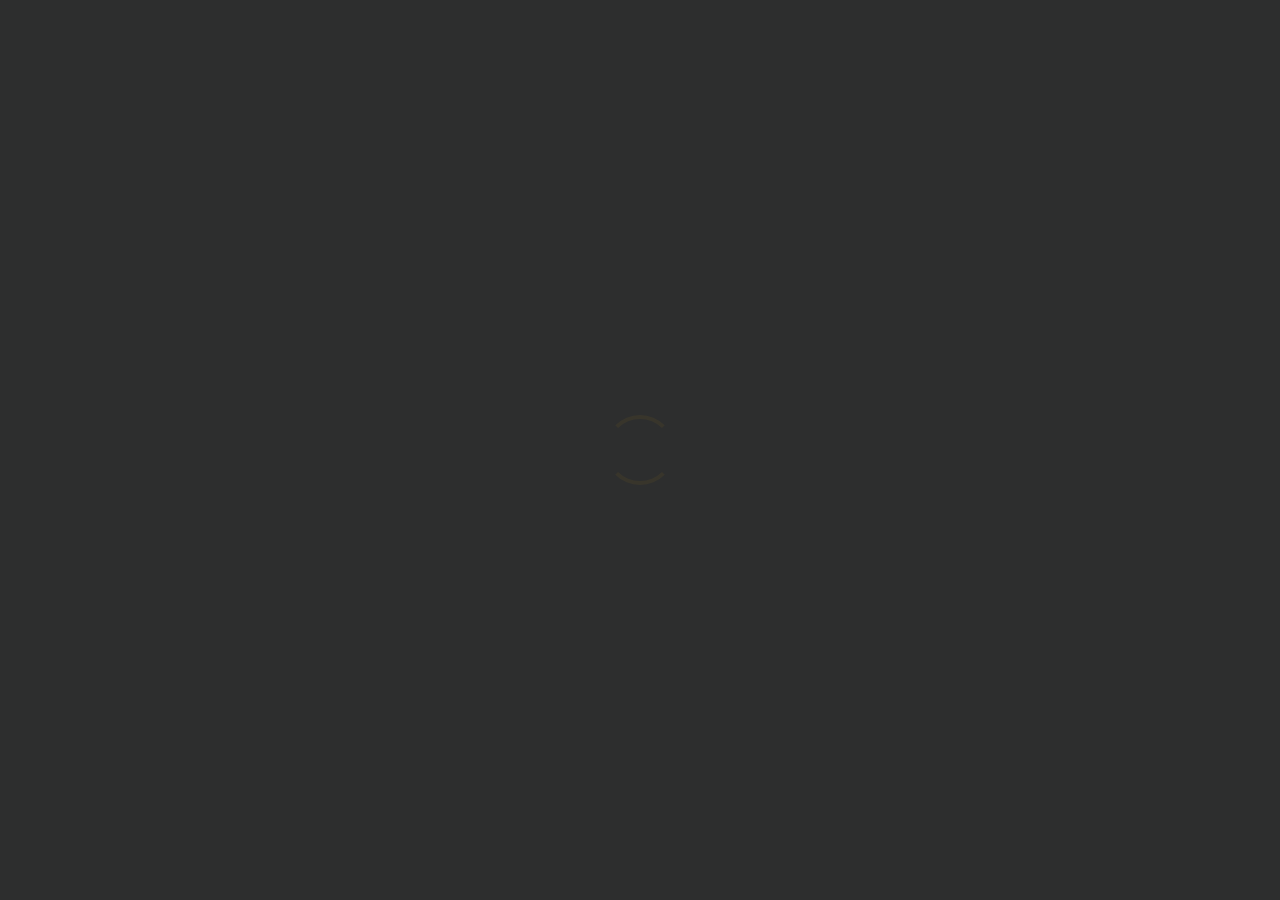
==== commit ea6a944d: "May25,21 Updated 2" ====
--- a/index.html
+++ b/index.html
@@ -10,7 +10,7 @@
     <link
         href='https://fonts.googleapis.com/css?family=Lato:400,100,100italic,300,300italic,400italic,700,700italic,900,900italic&amp;subset=latin,latin-ext'
         rel='stylesheet' type='text/css'>
-    
+
     <link rel="stylesheet" href="assets/plugins/nivo-lightbox/nivo-lightbox.css" />
     <link rel="stylesheet" href="assets/plugins/nivo-lightbox/themes/default/default.css" />
     <link rel="stylesheet" href="assets/css/main.css">
@@ -186,8 +186,10 @@
                                     <p>
                                         Hi! I'm Aniket, a Junior Undergrad student at the National Institute of
                                         Technology
-                                        Durgapur. My primary interests lie in <a>Machine Learning</a> and <a>Distributed
-                                            Systems</a>.
+                                        Durgapur. My primary interests lie in <span
+                                            class="t-primary-color">Networking</span> and <span
+                                            class="t-primary-color">Distributed Systems</span>, and <span
+                                            class="t-primary-color">Machine Learning</span>.
                                         Working as a part-time Freelancer provided me the experience of a
                                         Web Developer too. I see myself as a researcher in the upcoming years.
                                     </p>
@@ -386,6 +388,42 @@
                     <div class="o-section__content  t-section__content  u-pb-0">
 
                         <div class="a-experience-timeline  c-timeline  t-border-color">
+                            <div class="c-timeline__item">
+                                <div class="c-timeline__point  t-timeline__point  t-primary-bg"></div>
+                                <div class="o-content">
+                                    <div class="o-grid">
+                                        <div class="o-grid__col-md-5">
+                                            <div class="c-work__timeframe">
+                                                May, 2021 &ndash; Present
+                                            </div>
+                                            <h3 class="c-work__heading">
+                                                Google Summer of Code
+                                            </h3>
+                                            <h4 class="c-work__title">
+                                                Student Developer
+                                            </h4>
+                                            <div class="c-work__location">
+                                                Remote
+                                            </div>
+                                        </div>
+                                        <div class="o-grid__col-md-7">
+                                            <p>
+                                                Organiztion: <a href="https://mediapipe.dev/" target="_blank">MediaPipe (Google, LLC)
+                                                </a><br><br>
+                                                Creating a new cross-platform solution API from an open-sourced ML model
+                                                so that developers can use the API to integrate an off-the-shelf
+                                                MediaPipe Solution in their own language without requiring to compile
+                                                the MediaPipe Source code with Bazel. The cross-platform API would
+                                                reduce barriers to public user adoption.<br>
+
+                                                <a href="https://summerofcode.withgoogle.com/projects/#6647141012865024"
+                                                    target="_blank">Project
+                                                    Link</a>
+                                            </p>
+                                        </div>
+                                    </div>
+                                </div>
+                            </div>
 
                             <div class="c-timeline__item">
                                 <div class="c-timeline__point  t-timeline__point  t-primary-bg"></div>
@@ -404,13 +442,20 @@
                                         </div>
                                         <div class="o-grid__col-md-7">
                                             <p>
-                                                Responsible for designing and building a Full Stack Web App for a US-based Real-Estate Rental Business.<br>
+                                                Responsible for designing and building a Full Stack Web App for a
+                                                US-based Real-Estate Rental Business.<br>
                                                 Improved response time, performance, and user experience by deploying
                                                 CDN endpoints.<br>
-                                                Improved response time by 160% on leveraging CDN endpoints to distribute assets across geographies.<br>
-                                                Integrated Twilio SendGrid with Django Backend for sending important emails to customers.<br>
-                                                Architected the Payment Gateway with Stripe for incoming payments and sending regular payouts.<br>
-                                                Implemented and configured Serverless Application with the help of Azure Logic App for performing routine tasks.<br>
+                                                Improved response time by 160% on leveraging CDN endpoints to distribute
+                                                assets across geographies.<br>
+                                                Integrated Twilio SendGrid with Django Backend for sending important
+                                                emails to customers.<br>
+                                                Architected the Payment Gateway with Stripe for incoming payments and
+                                                sending regular payouts.<br>
+                                                Implemented and configured Serverless Application with the help of Azure
+                                                Logic App for performing routine tasks.<br>
+                                                <a href="https://www.directoffices.com/" target="_blank">Project
+                                                    Link</a>
                                             </p>
                                         </div>
                                     </div>
@@ -511,8 +556,9 @@
                                             </div>
                                             <div class="o-grid__col-md-7">
                                                 <p>
-                                                    Pursuing <a>B.Tech</a> in Computer Science and Engineering.<br>
-                                                    Having a cumulative GPA of <a>8.56/10.0</a>
+                                                    Pursuing <span class="t-primary-color">B.Tech</span> in Computer
+                                                    Science and Engineering.<br>
+                                                    Having a cumulative GPA of <span class="t-primary-color">8.55</span>
                                                 </p>
                                             </div>
                                         </div>
@@ -541,7 +587,7 @@
                                                 <p>
                                                     Had Physics, Chemistry, Mathematics, Computer Science and Physical
                                                     Education as my primary subjects.<br>
-                                                    Scored <a>89.6&percnt;</a> in All India Senior School Certificate
+                                                    Scored <span class="t-primary-color">89.6&percnt;</span> in All India Senior School Certificate
                                                     Examination.
                                                 </p>
                                             </div>
@@ -687,6 +733,23 @@
                     <div class="o-section__content  t-section__content  o-section__full-bottom-space">
 
                         <div class="o-grid  o-grid--gallery">
+
+                            <div class="o-grid__col-sm-6">
+                                <a class="c-image-overlay  t-image-overlay  js-lightbox" href="https://mediapipe.dev/"
+                                    target="_blank" data-lightbox-gallery="portfolio">
+                                    <img src="assets/images/portfolio/MediaPipe.png" alt="">
+                                    <div class="c-image-overlay__content">
+                                        <h3>
+                                            MediaPipe (Google, LLC)
+                                        </h3>
+                                        <hr class="c-image-overlay__deco-line  t-image-overlay__deco-line" />
+                                        <p>
+                                            MediaPipe offers cross-platform, customizable ML solutions for live and
+                                            streaming media.
+                                        </p>
+                                    </div>
+                                </a>
+                            </div>
 
                             <div class="o-grid__col-sm-6">
                                 <a class="c-image-overlay  t-image-overlay  js-lightbox"
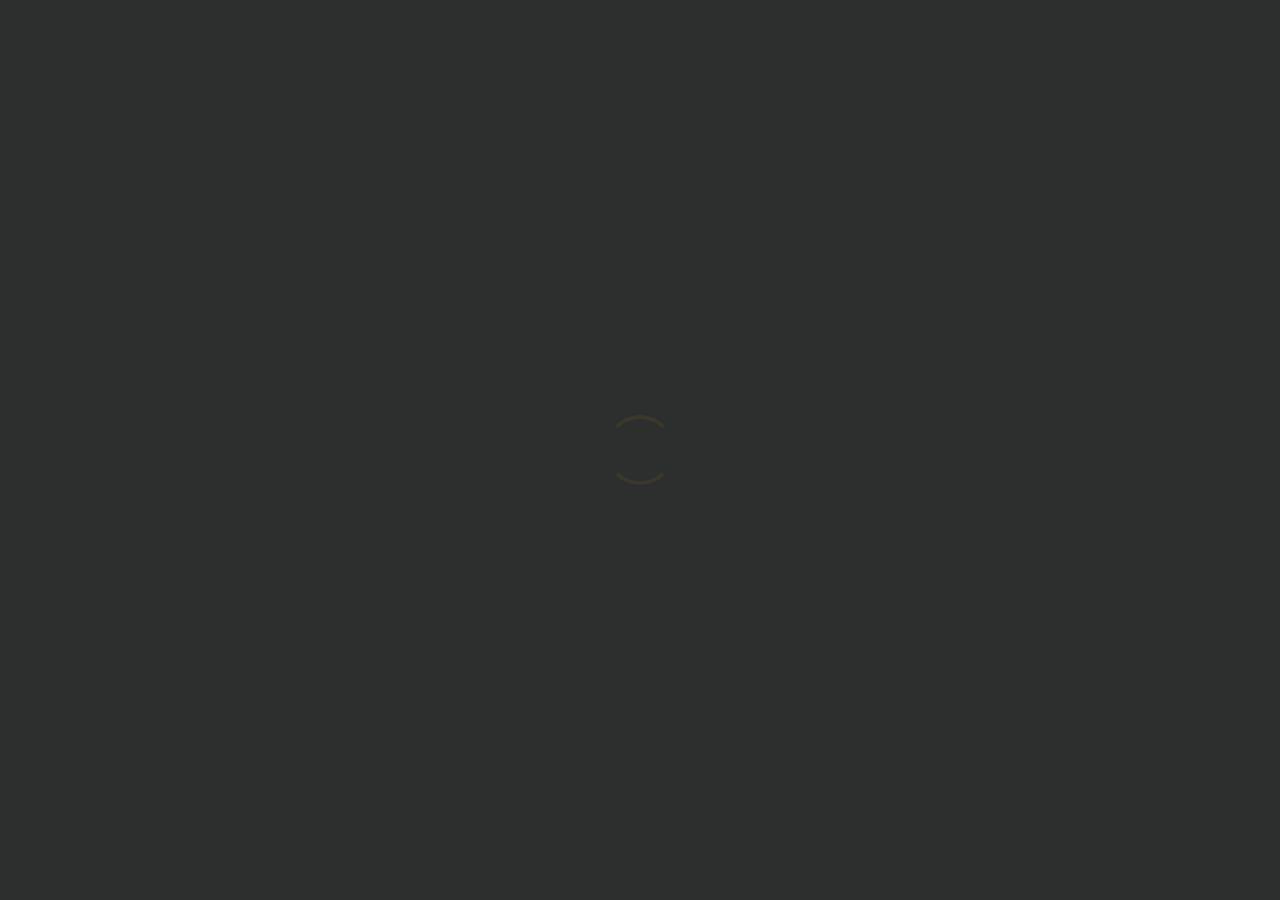
==== commit 1e65c785: "Updated Blog Links, Email, and profile section" ====
--- a/index.html
+++ b/index.html
@@ -134,11 +134,11 @@
                                         <div class="o-grid__col-md-3  o-grid__col-sm-6">
                                             <div class="a-header  o-content">
                                                 <div class="o-content__body">
-                                                    <a href="https://www.aniketiq.me/" class="t-link-container">
+                                                    <a href="https://aniketiq.me/" class="t-link-container">
                                                         <h4>Website</h4>
                                                         <p>
                                                             <span class="t-link-container__item--blended">
-                                                                www.aniketiq.me
+                                                                aniketiq.me
                                                             </span>
                                                         </p>
                                                     </a>
@@ -148,11 +148,11 @@
                                         <div class="o-grid__col-md-3  o-grid__col-sm-6">
                                             <div class="a-header  o-content">
                                                 <div class="o-content__body">
-                                                    <a href="mailto:aniketray@aniketiq.me" class="t-link-container">
+                                                    <a href="mailto:aniketiq@gmail.com" class="t-link-container">
                                                         <h4>Email</h4>
                                                         <p>
                                                             <span class="t-link-container__item--blended">
-                                                                aniketray@aniketiq.me
+                                                                aniketiq@gmail.com
                                                             </span>
                                                         </p>
                                                     </a>
@@ -193,6 +193,9 @@
                                         Working as a part-time Freelancer provided me the experience of a
                                         Web Developer too. I see myself as a researcher in the upcoming years.
                                     </p>
+                                    <div style="padding-top: 20px ;">
+                                    <h3 ><a href="https://blog.aniketiq.me/">Checkout my Dev Blogs</a></h3>
+                                    </div>
                                 </div>
                             </div>
                         </div>
@@ -408,7 +411,8 @@
                                         </div>
                                         <div class="o-grid__col-md-7">
                                             <p>
-                                                Organiztion: <a href="https://mediapipe.dev/" target="_blank">MediaPipe (Google, LLC)
+                                                Organiztion: <a href="https://mediapipe.dev/" target="_blank">MediaPipe
+                                                    (Google, LLC)
                                                 </a><br><br>
                                                 Creating a new cross-platform solution API from an open-sourced ML model
                                                 so that developers can use the API to integrate an off-the-shelf
@@ -587,7 +591,8 @@
                                                 <p>
                                                     Had Physics, Chemistry, Mathematics, Computer Science and Physical
                                                     Education as my primary subjects.<br>
-                                                    Scored <span class="t-primary-color">89.6&percnt;</span> in All India Senior School Certificate
+                                                    Scored <span class="t-primary-color">89.6&percnt;</span> in All
+                                                    India Senior School Certificate
                                                     Examination.
                                                 </p>
                                             </div>
@@ -655,20 +660,20 @@
 
                             <div class="o-grid__col-xl-4  o-grid__col-sm-6">
                                 <div class="o-content">
-                                    <a href="https://www.researchgate.net/profile/Aniket_Ray3" target="_blank"
+                                    <a href="https://blog.aniketiq.me/" target="_blank"
                                         class="t-link-container">
                                         <div class="o-media  o-media--block">
                                             <div class="o-media__figure">
                                                 <div class="c-profile__icon">
-                                                    <i class="fab  fa-lg  fa-researchgate"></i>
+                                                    <i class="fas  fa-lg  fa-rss-square"></i>
                                                 </div>
                                             </div>
                                             <div class="o-media__body  o-content__body">
                                                 <h3 class="t-link-container__item">
-                                                    Research Gate
+                                                    Dev Blogs
                                                 </h3>
                                                 <p>
-                                                    Connecting with Scientists and Researchers.
+                                                    Writing for the new world audience.
                                                 </p>
                                             </div>
                                         </div>
@@ -832,11 +837,11 @@
                                 <div class="o-grid__col-md-3  o-grid__col-sm-6">
                                     <div class="o-content">
                                         <div class="o-content__body">
-                                            <a href="https://www.aniketiq.me/" class="t-link-container">
+                                            <a href="https://aniketiq.me/" class="t-link-container">
                                                 <h4>Website</h4>
                                                 <p>
                                                     <span class="t-link-container__item--blended">
-                                                        www.aniketiq.me
+                                                        aniketiq.me
                                                     </span>
                                                 </p>
                                             </a>
@@ -847,11 +852,11 @@
                                 <div class="o-grid__col-md-3  o-grid__col-sm-6">
                                     <div class="o-content">
                                         <div class="o-content__body">
-                                            <a href="mailto:aniketray@aniketiq.me" class="t-link-container">
+                                            <a href="mailto:aniketiq@gmail.com" class="t-link-container">
                                                 <h4>Email</h4>
                                                 <p>
                                                     <span class="t-link-container__item--blended">
-                                                        aniketray@aniketiq.me
+                                                        aniketiq@gmail.com
                                                     </span>
                                                 </p>
                                             </a>
